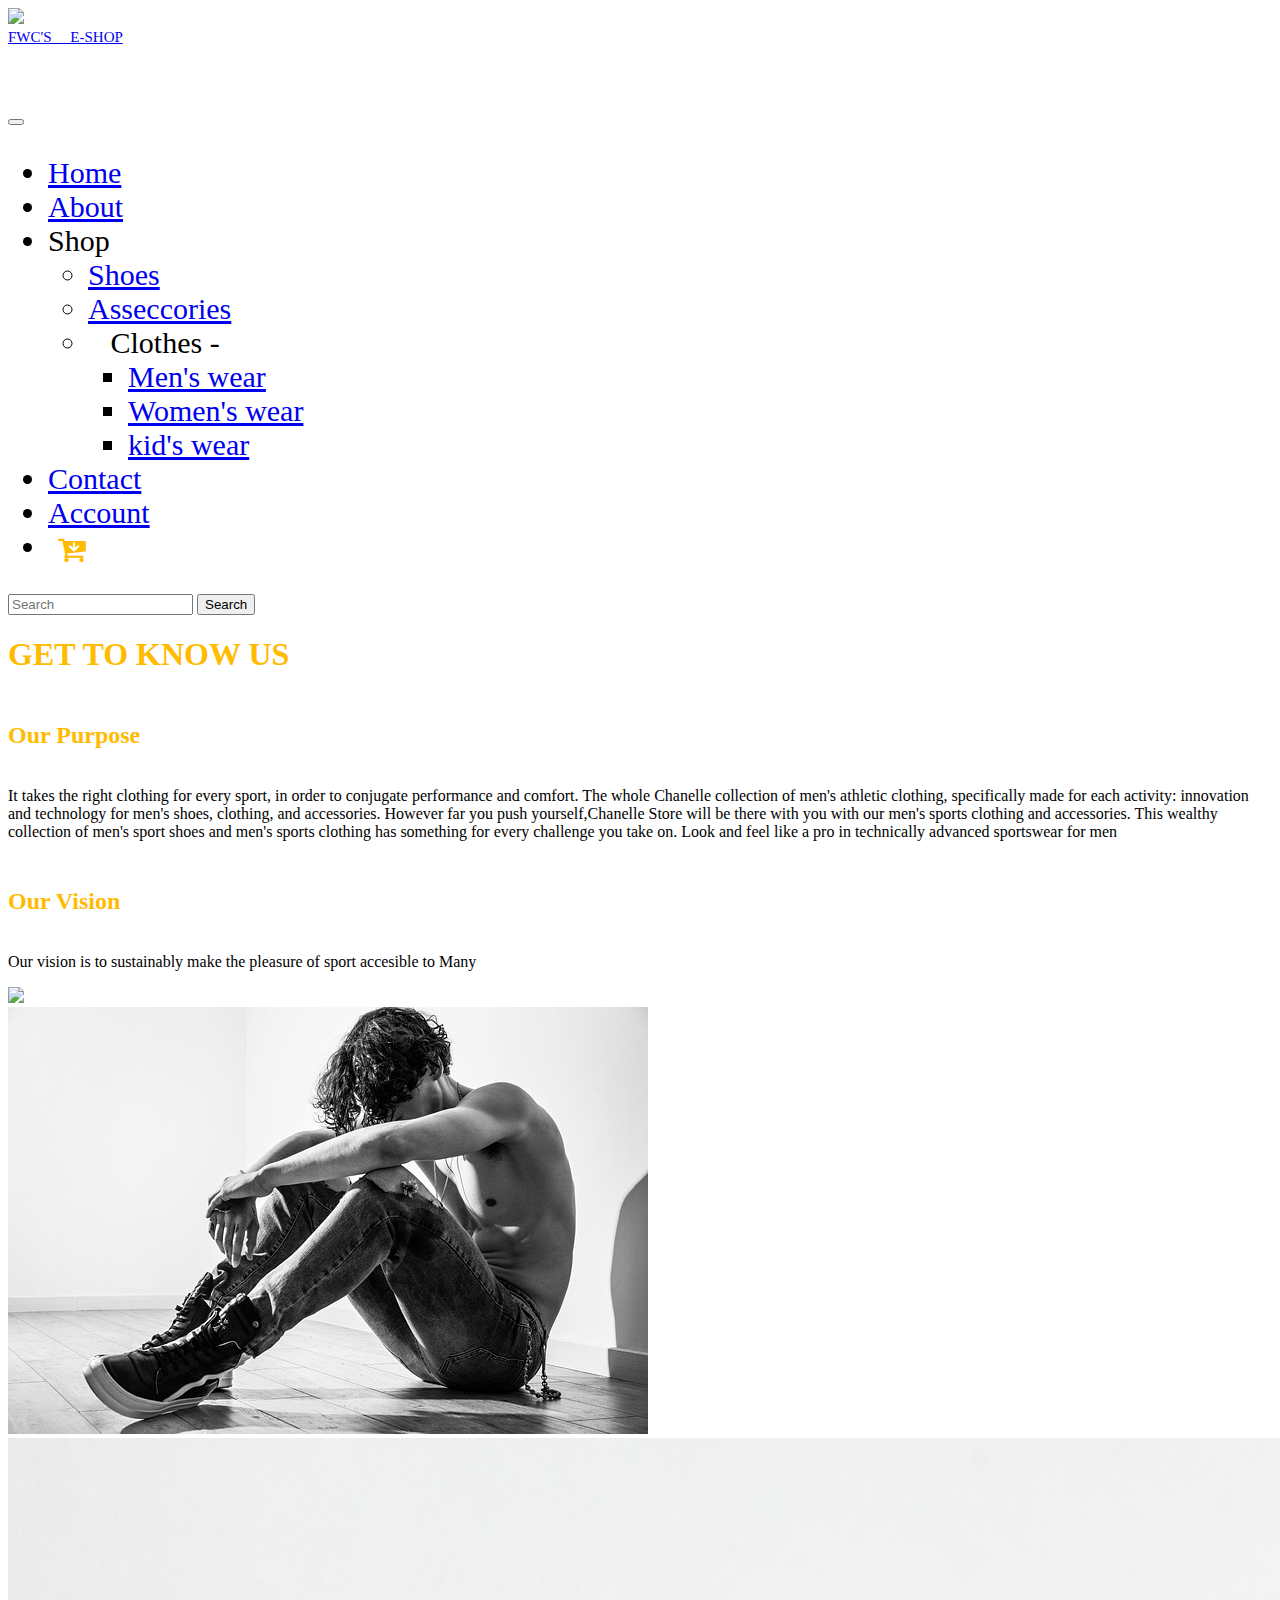
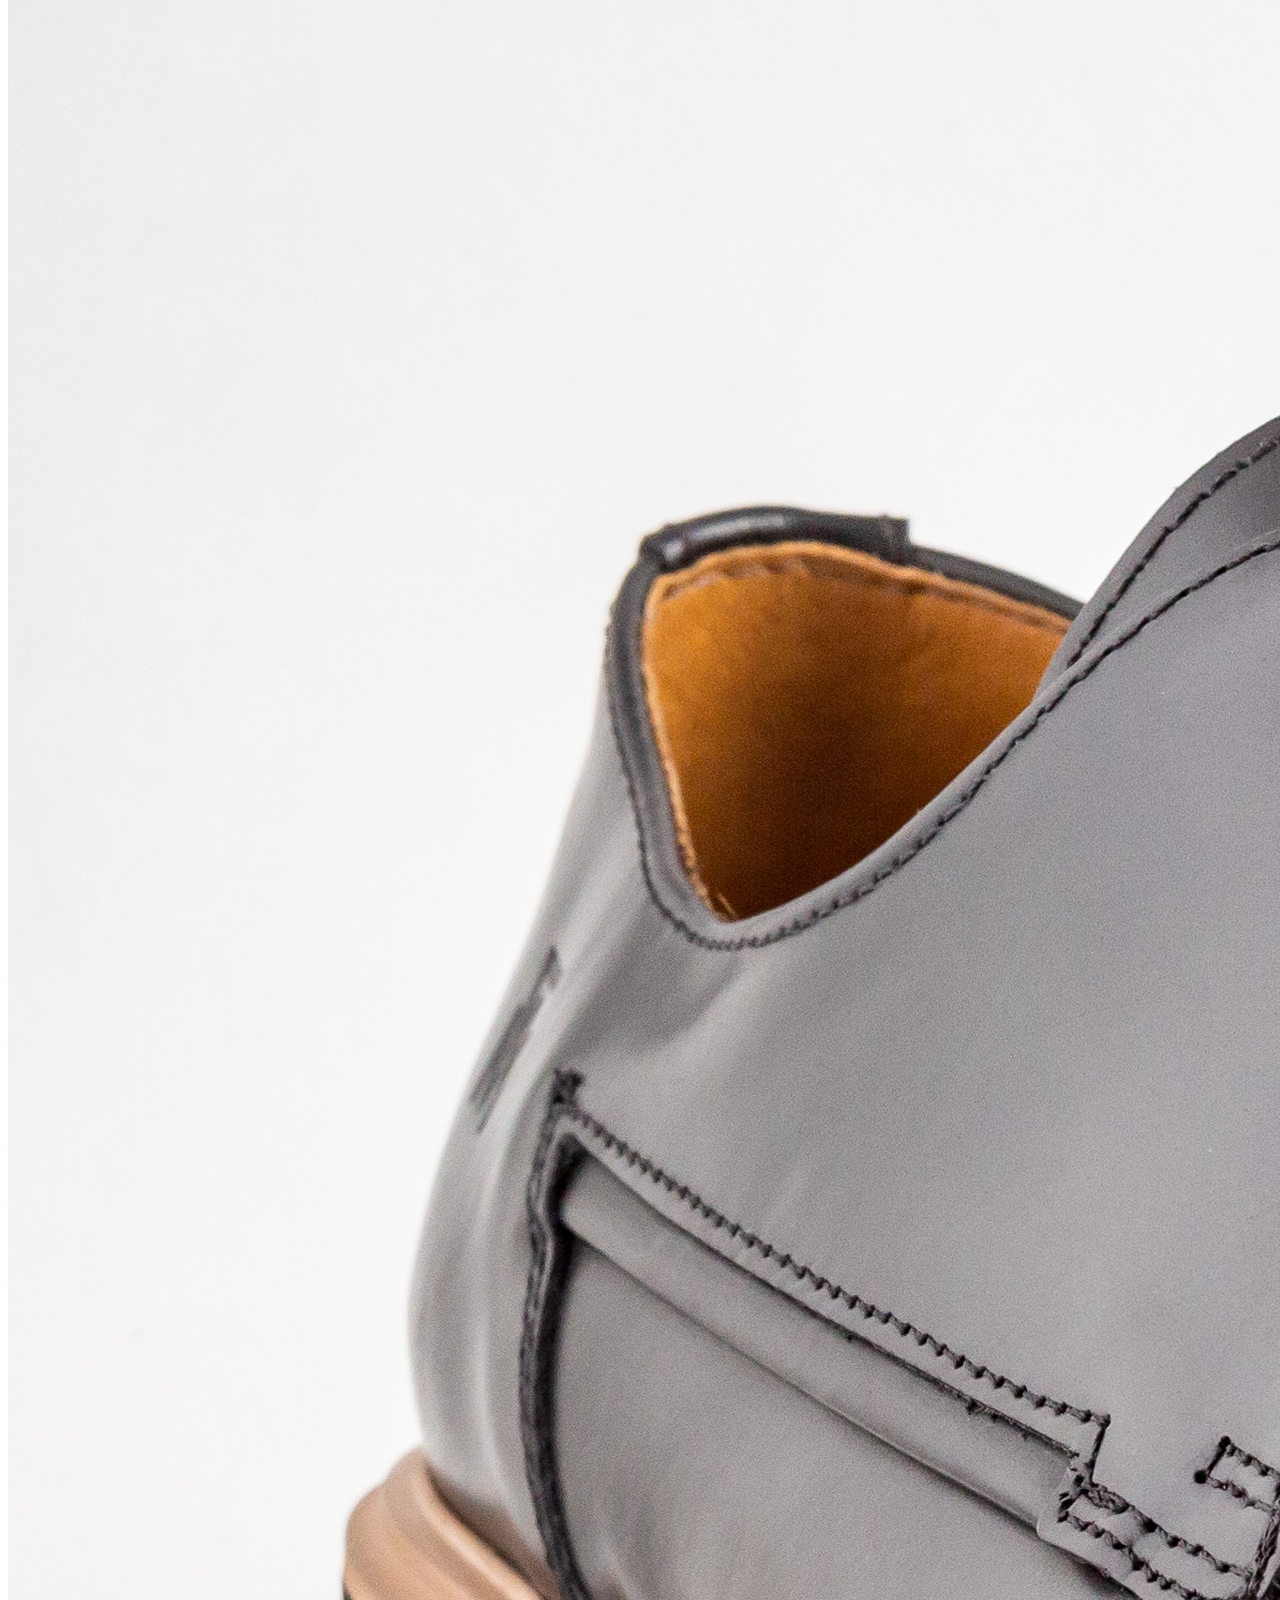
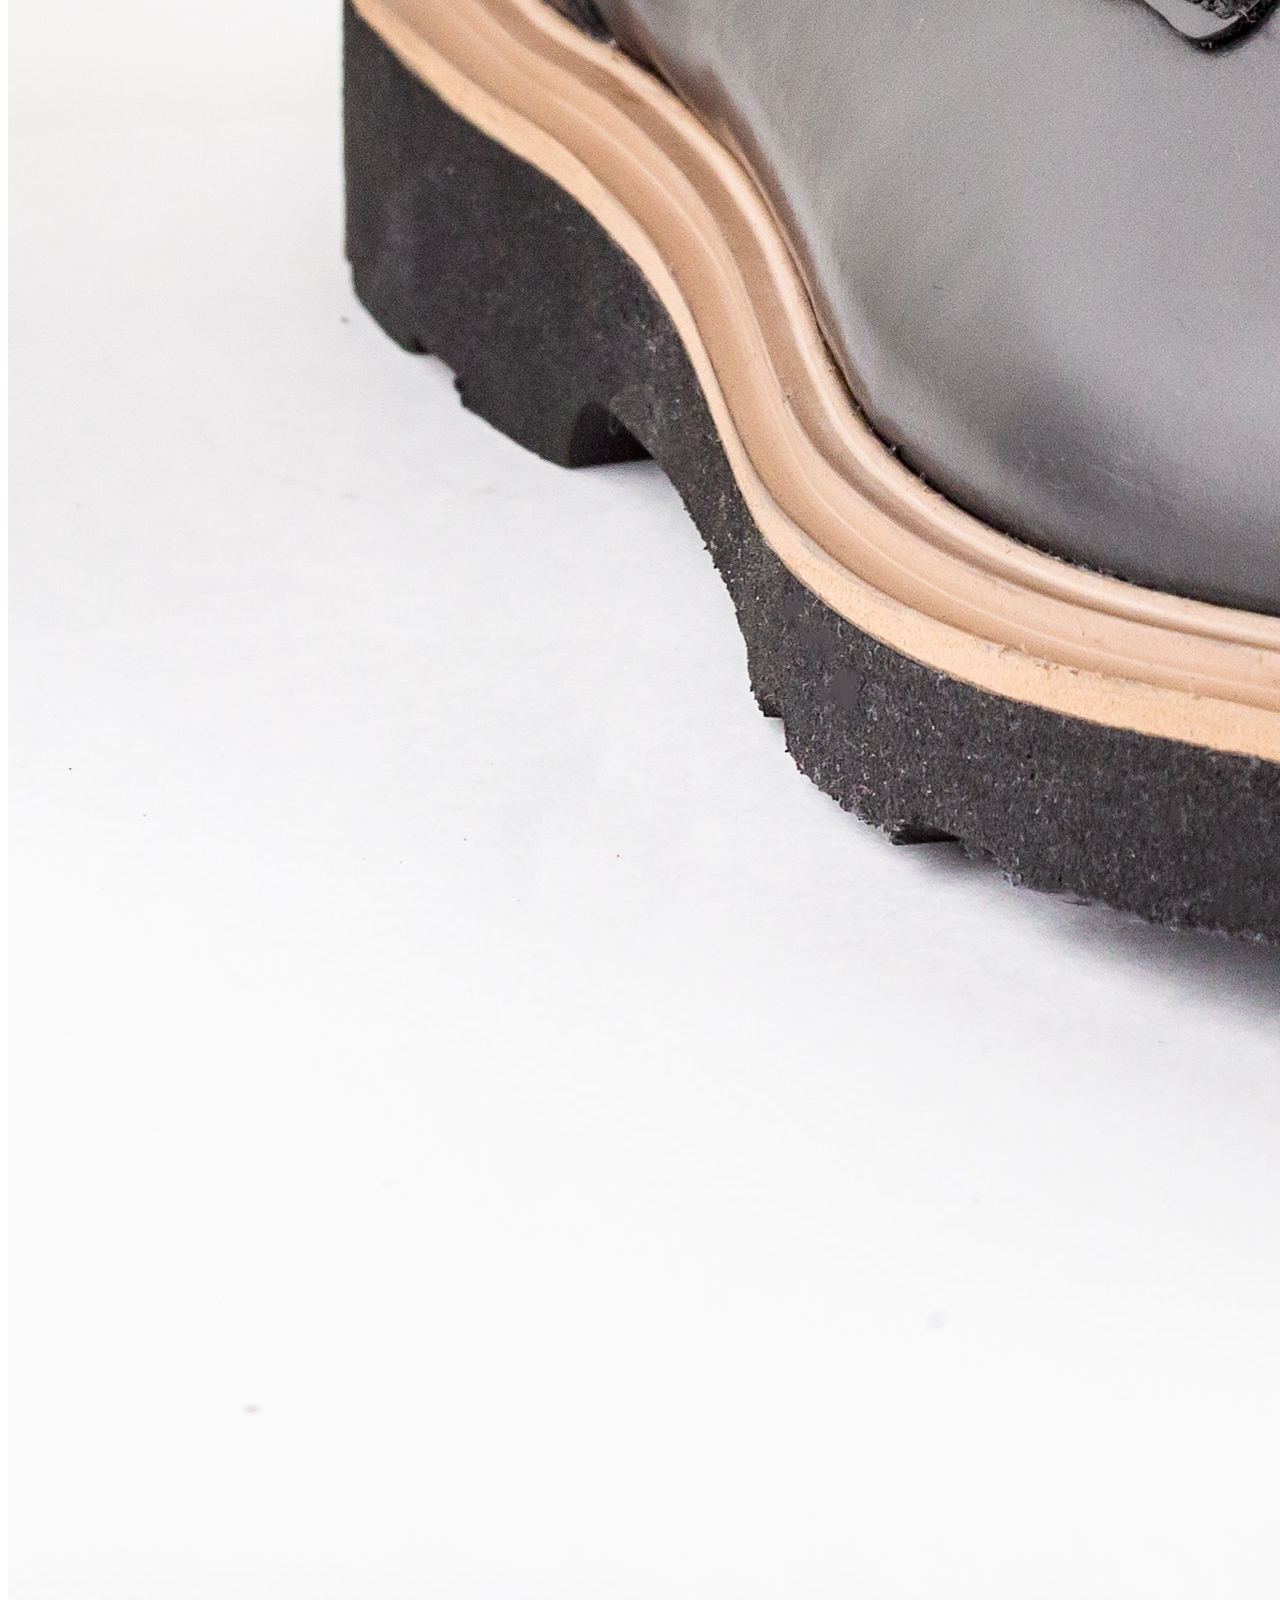
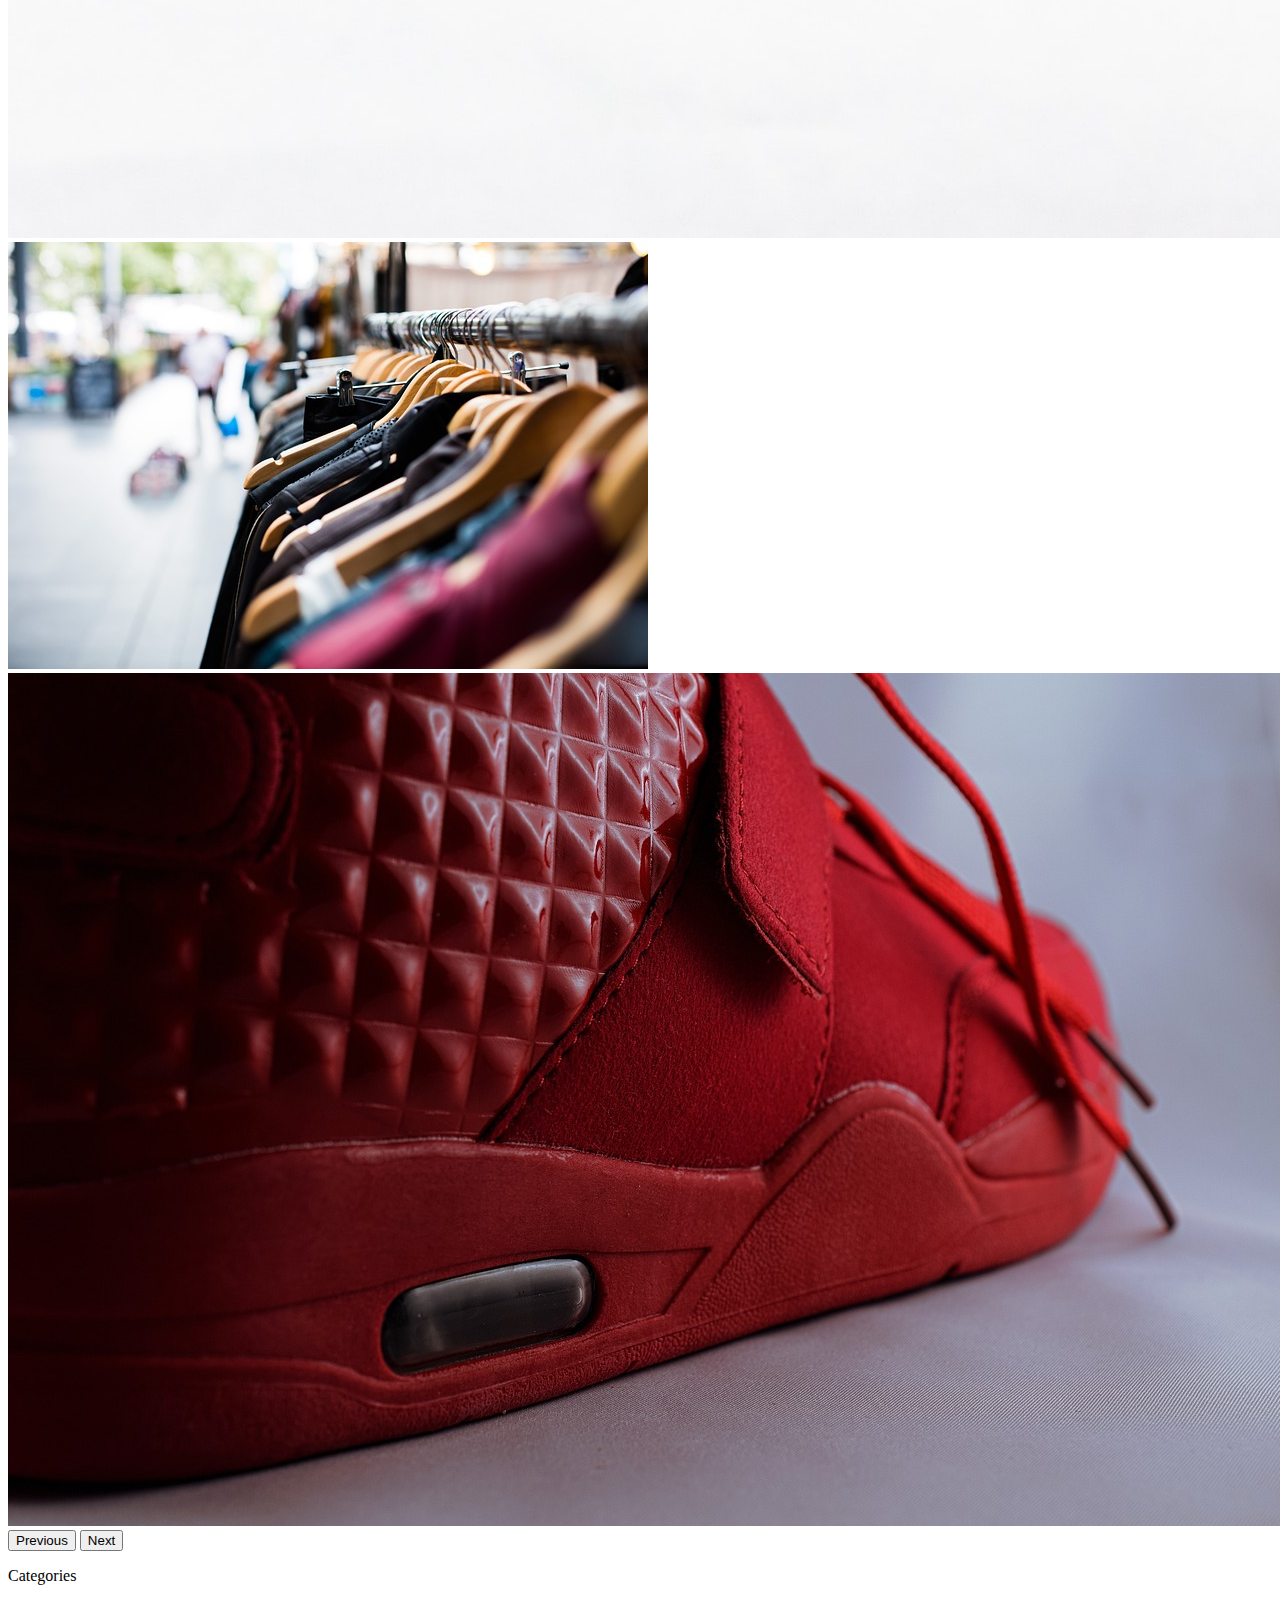
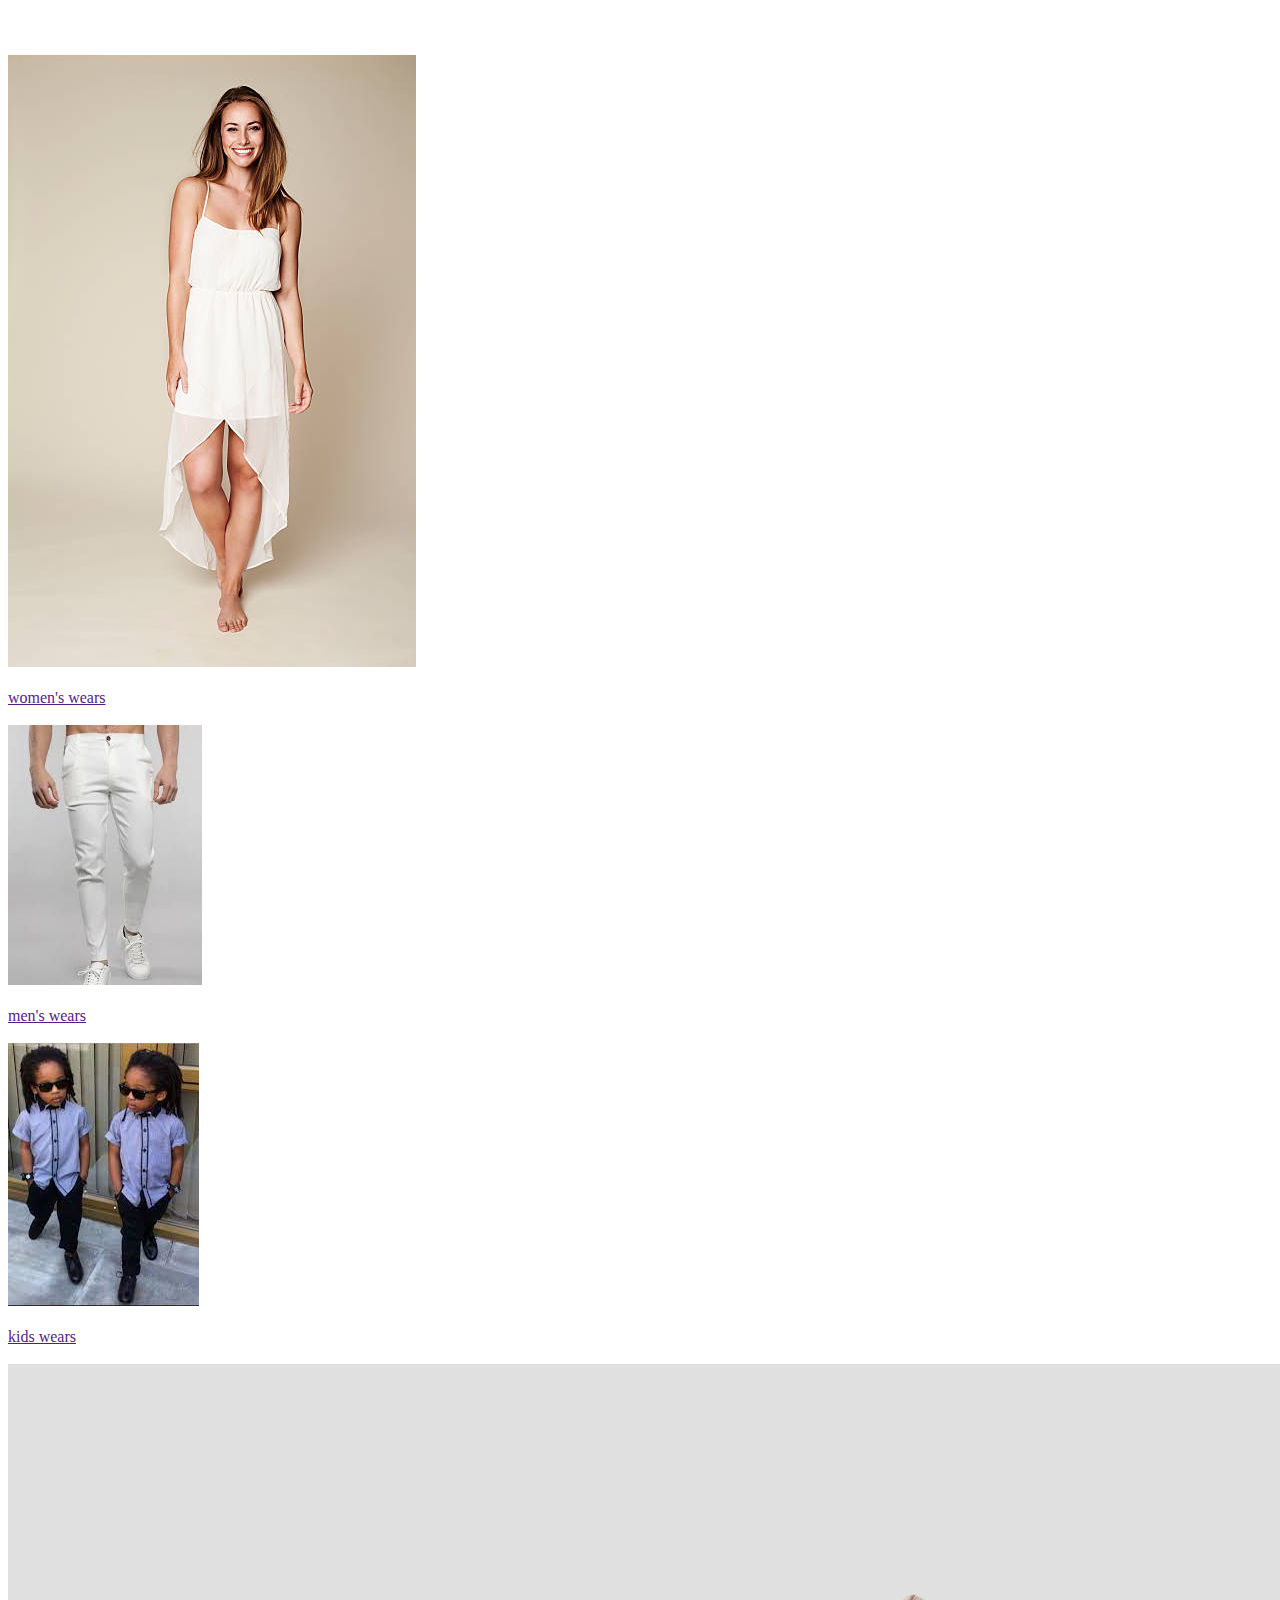
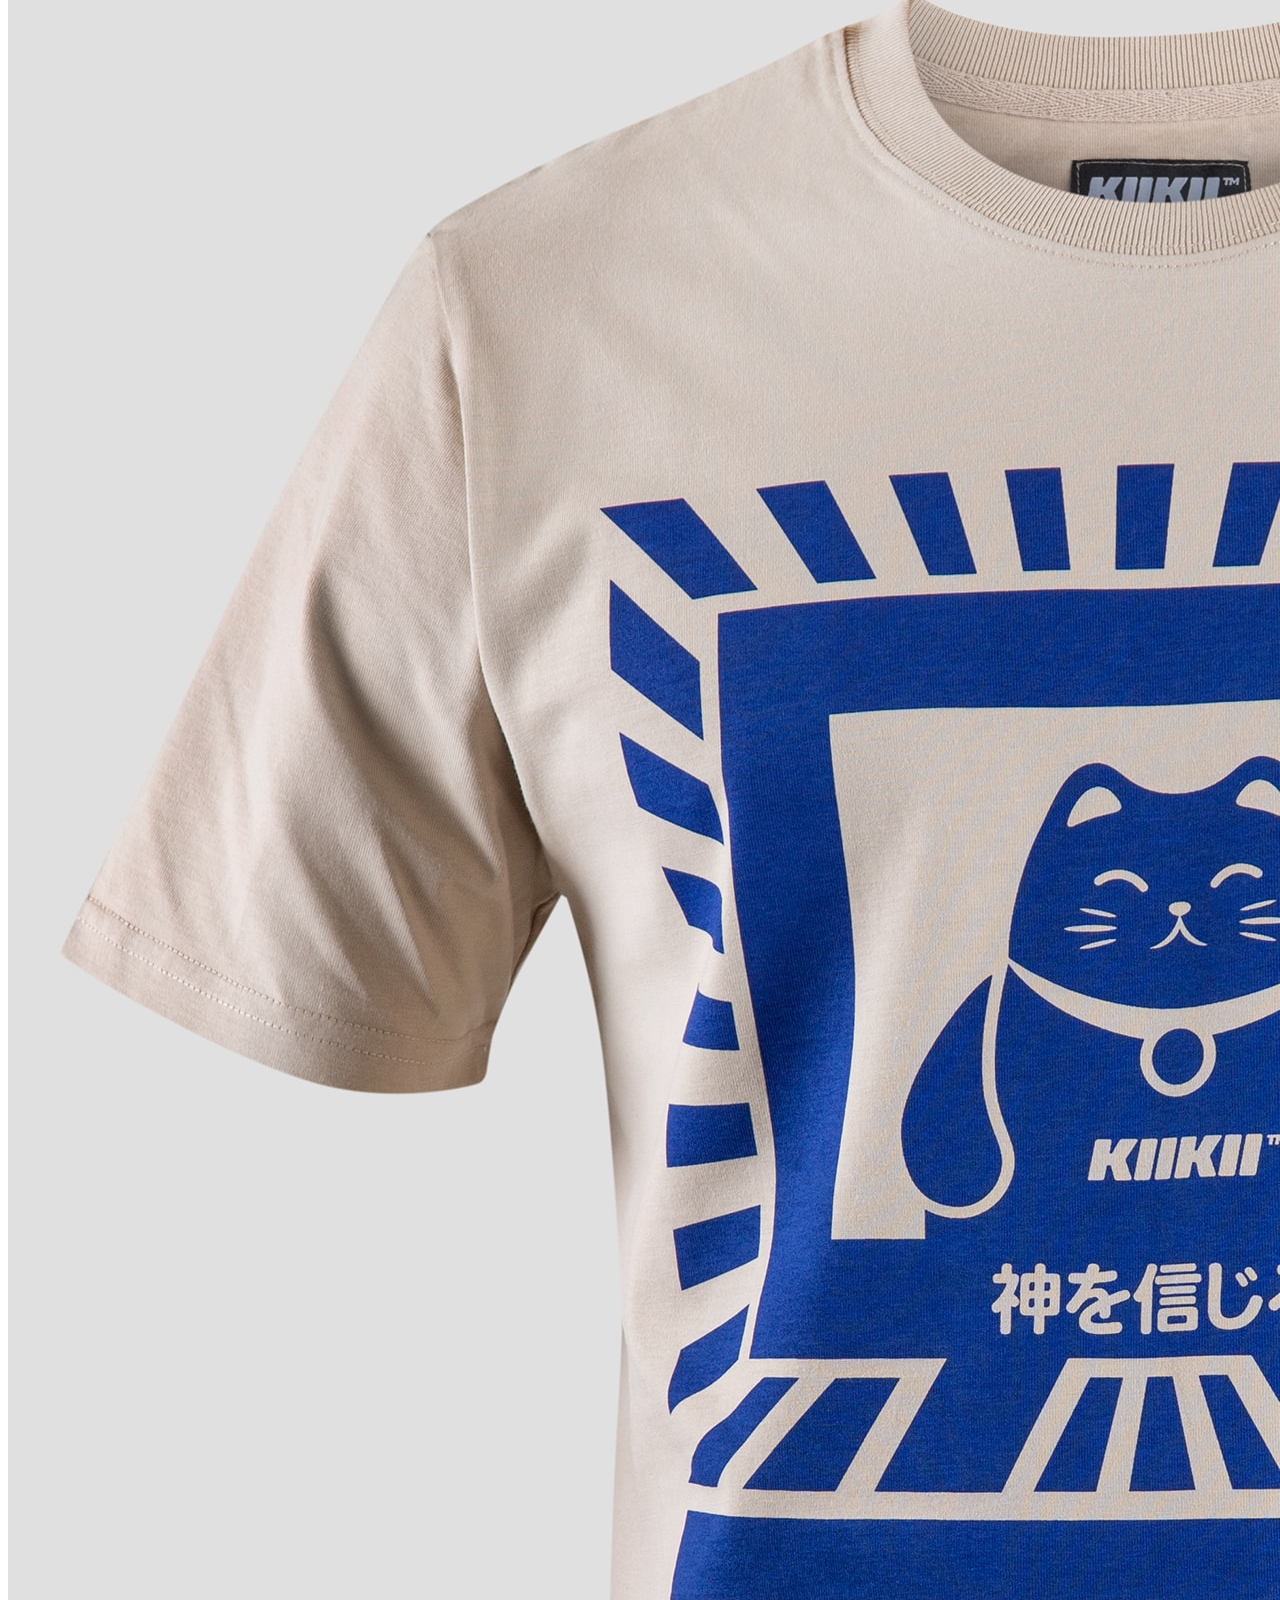
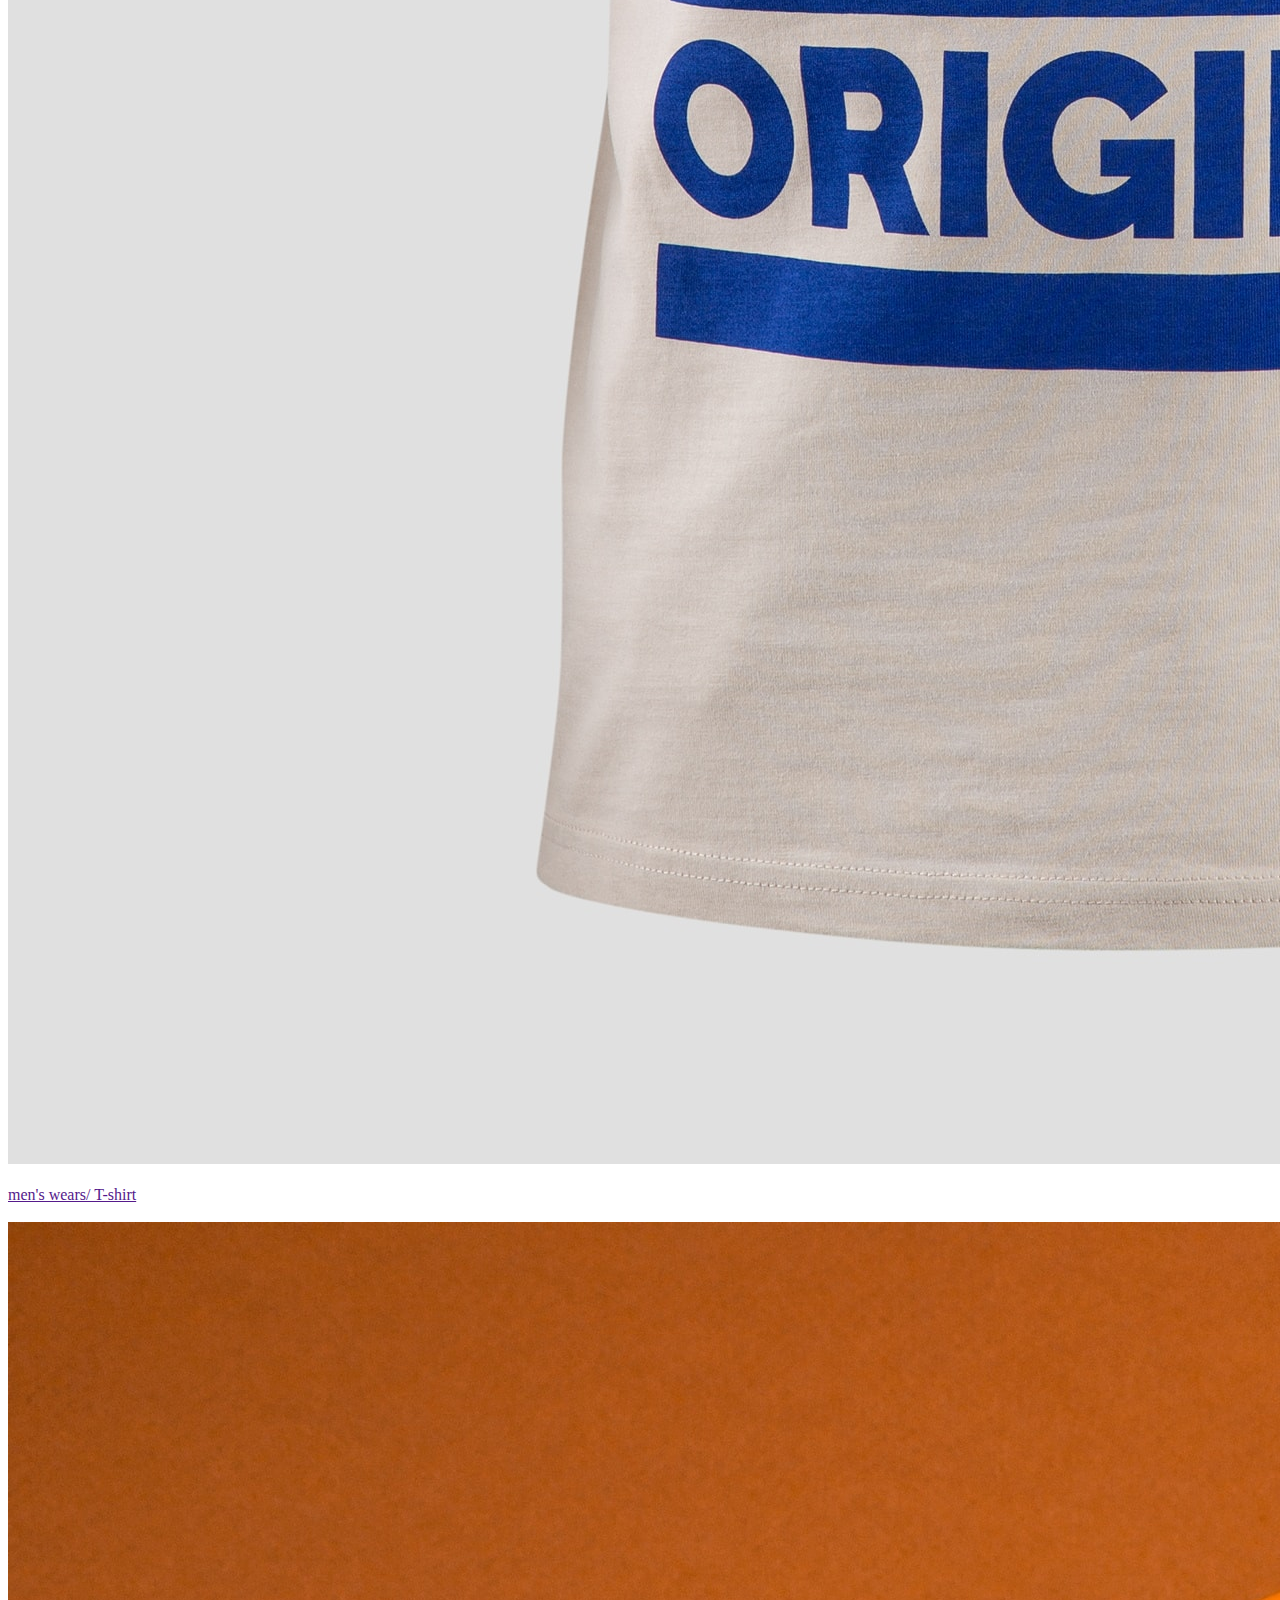
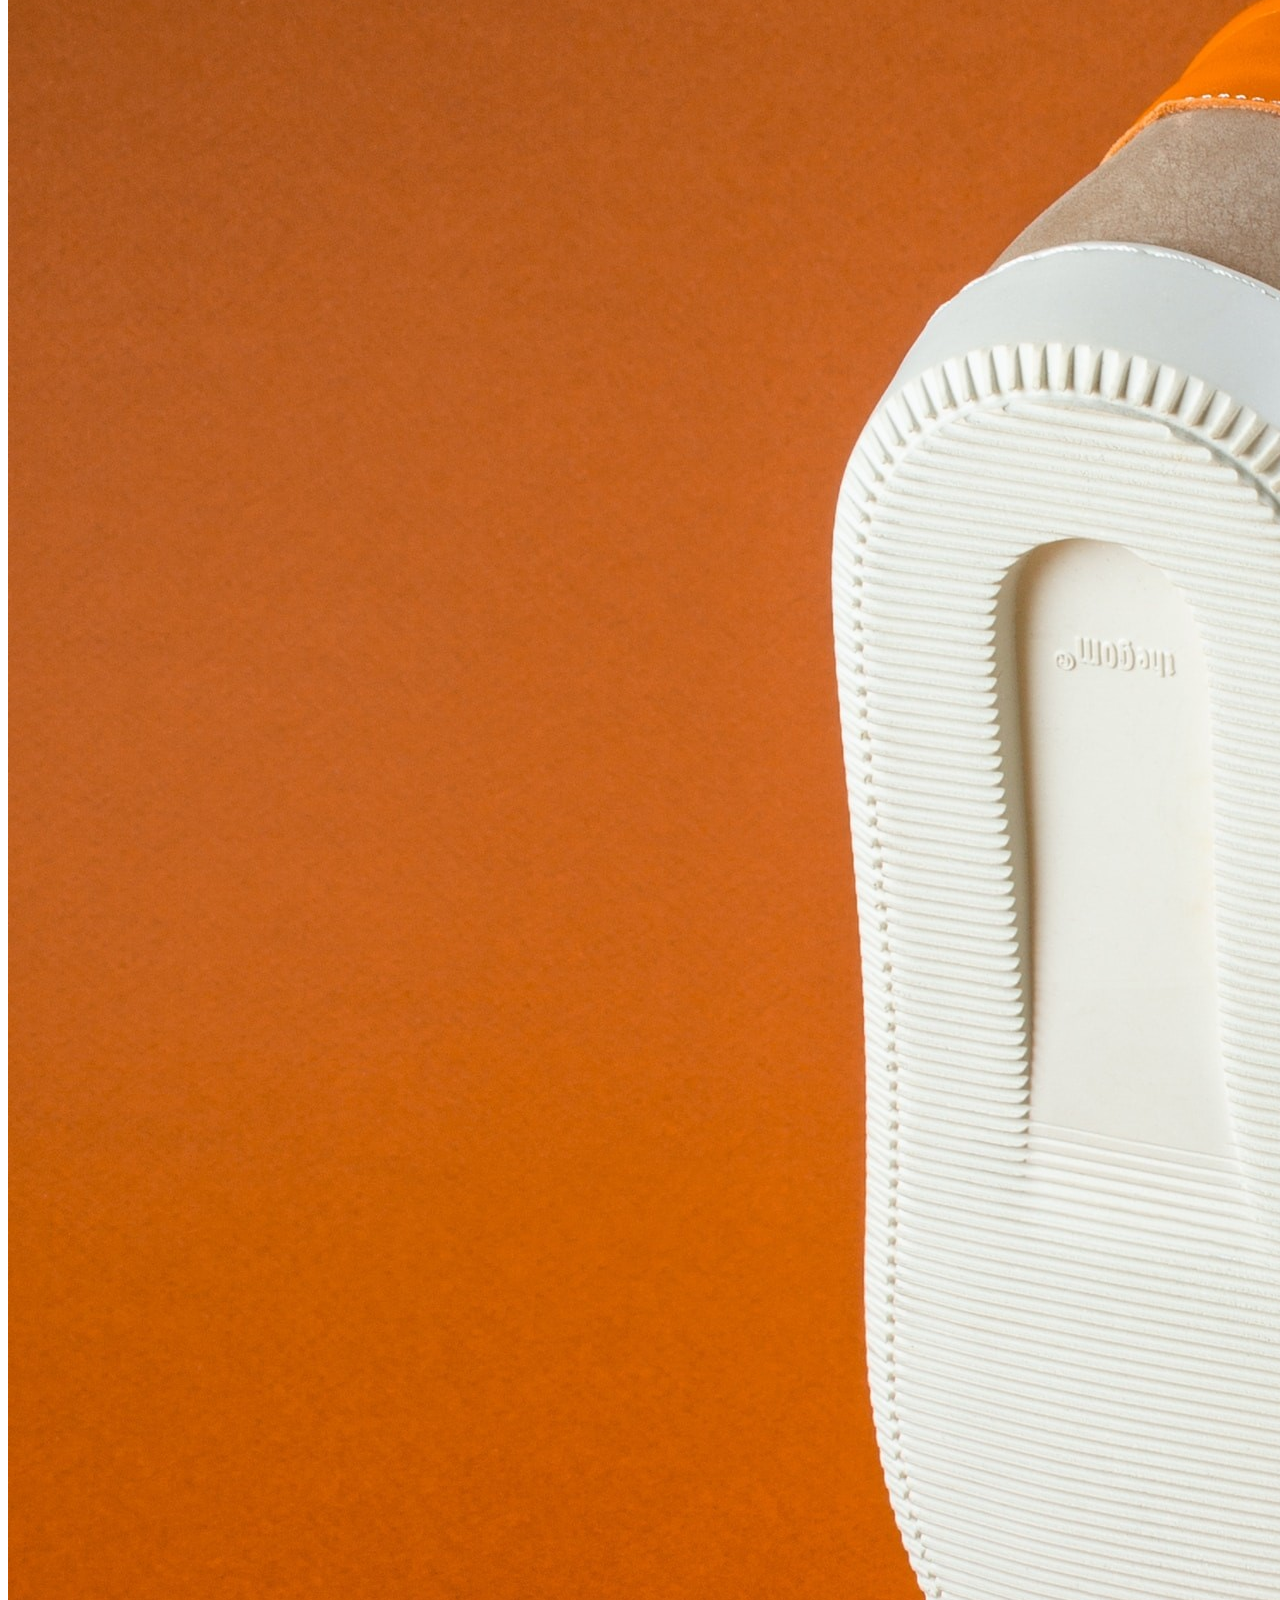
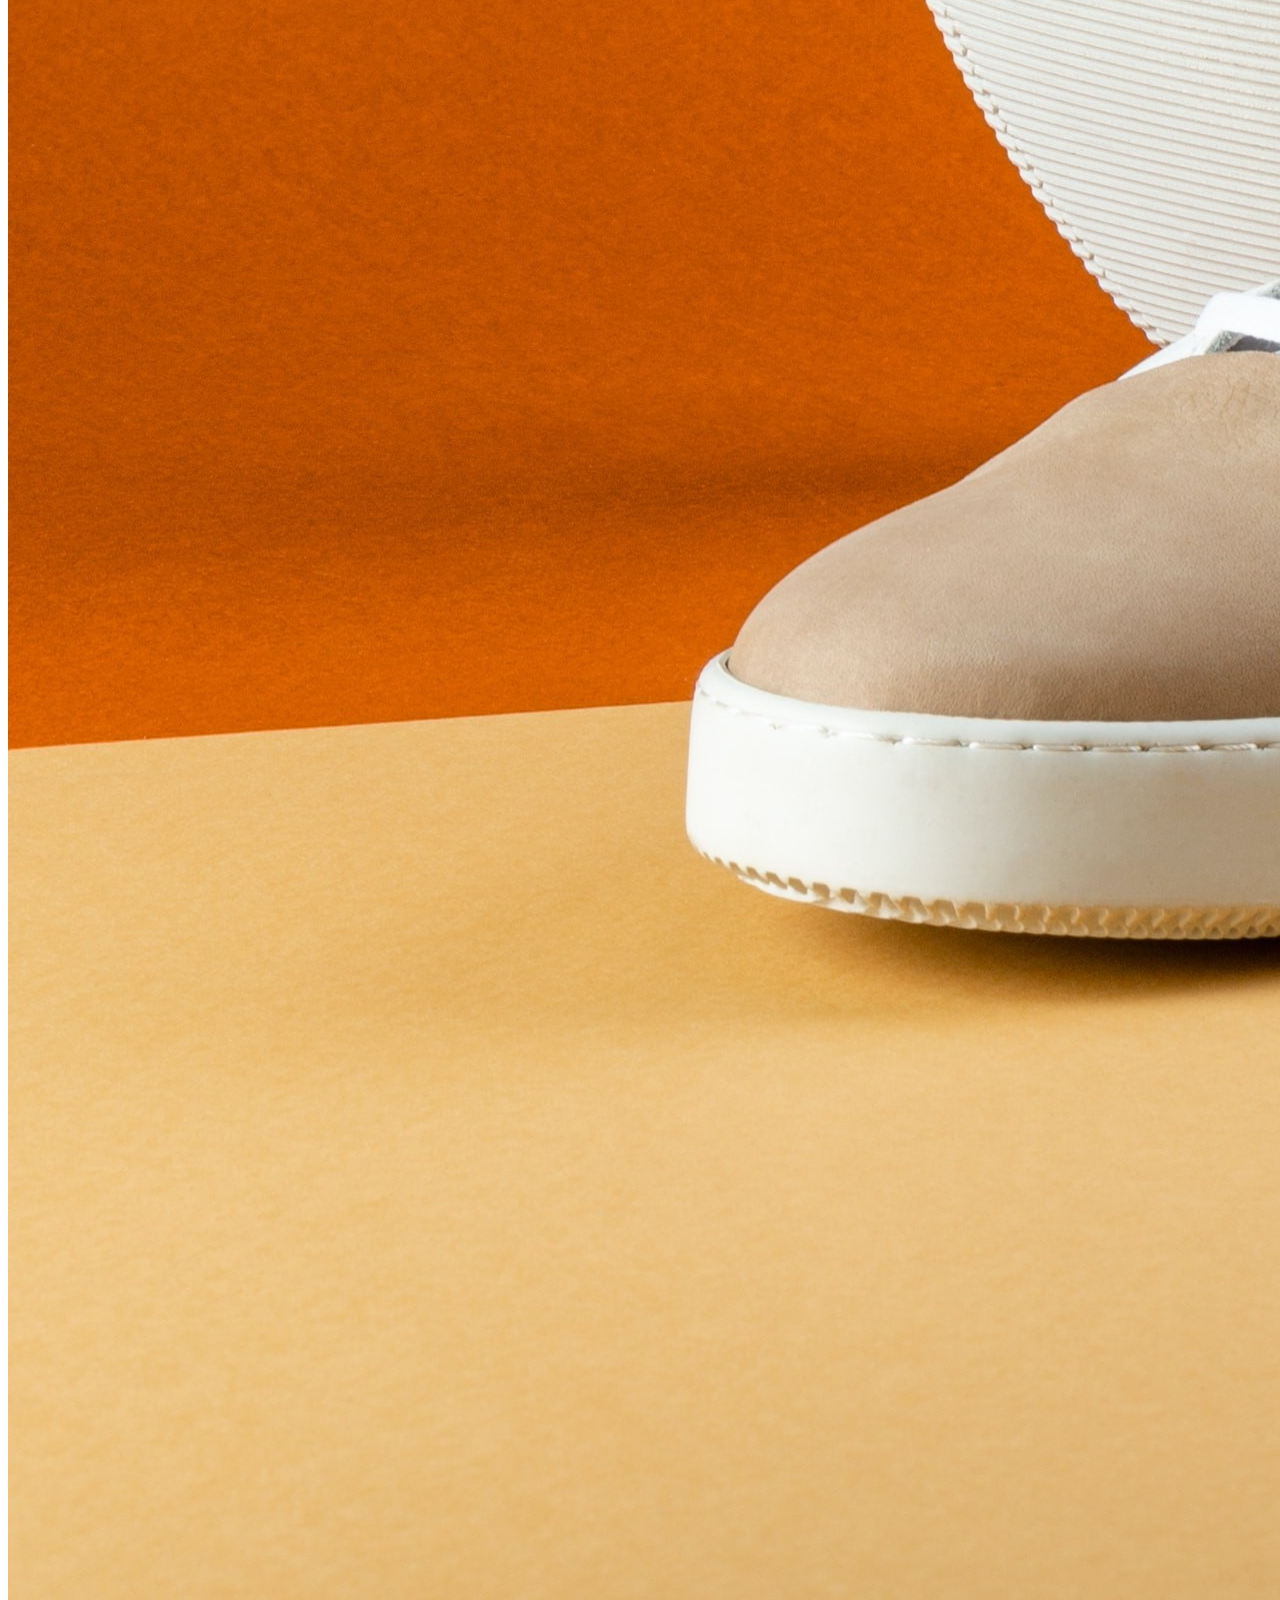
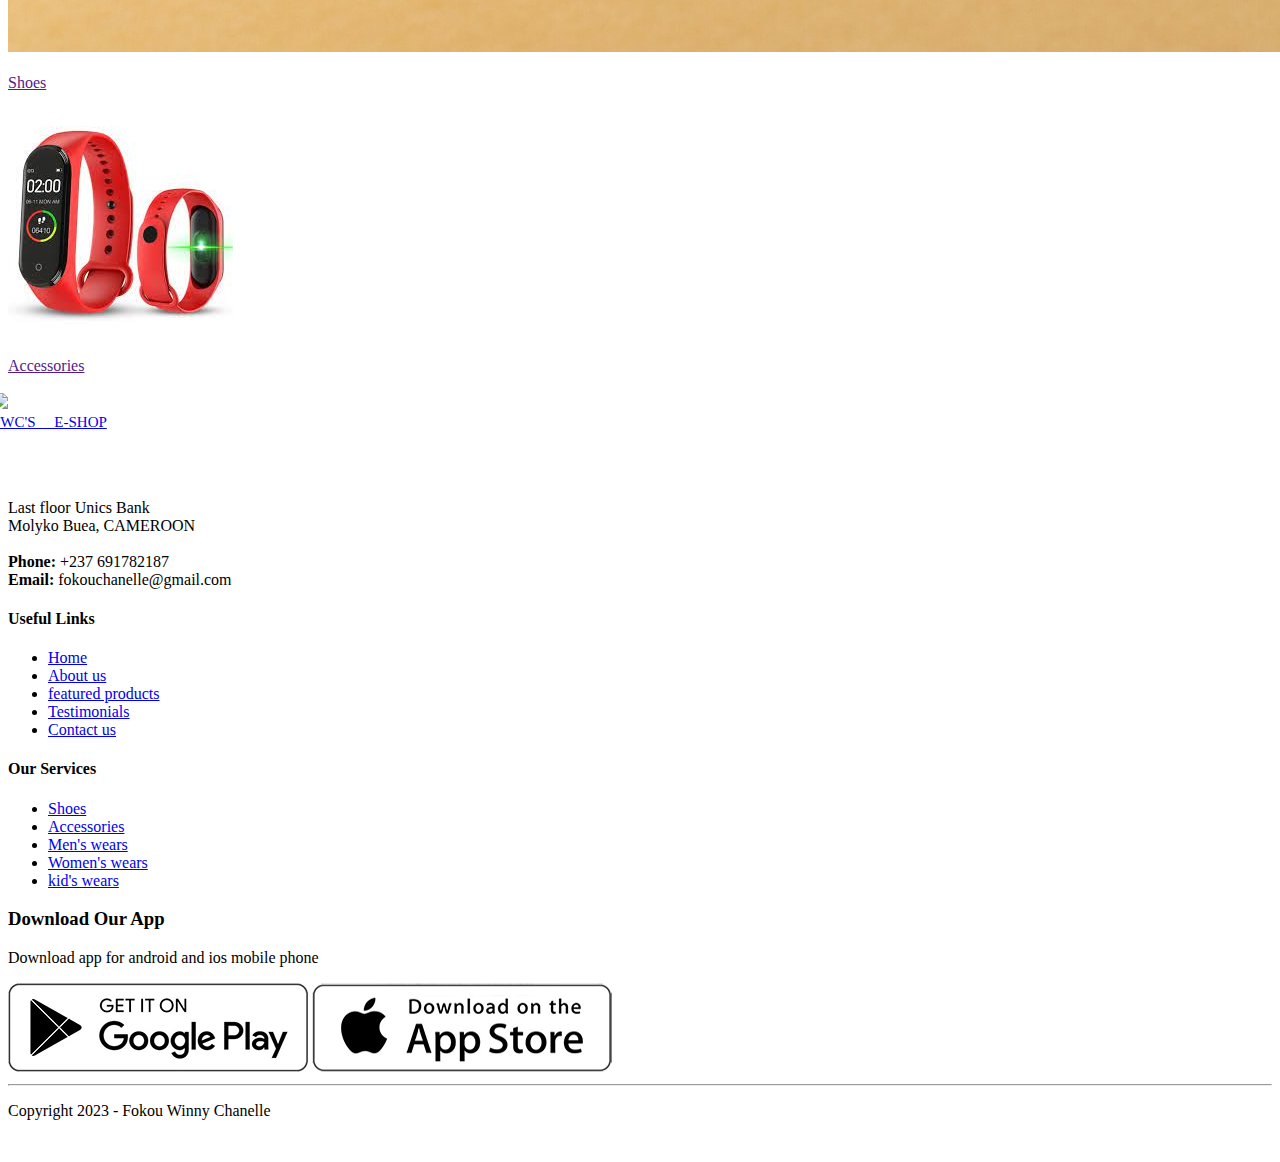
==== proj1/about.html @ c86e2449 "" ====
<!DOCTYPE html>
<html lang="en">
<head>
     <!-- pageicons -->
    <link href="images/logo3.png" rel="icon">
    <link href="images/logo3.png" rel="apple-touch-icon">

    <!-- Google Fonts -->
    <link href="https://fonts.googleapis.com/css?family=Open+Sans:300,300i,400,400i,600,600i,700,700i|Playfair+Display:ital,wght@0,400;0,500;0,600;0,700;1,400;1,500;1,600;1,700|Poppins:300,300i,400,400i,500,500i,600,600i,700,700i" rel="stylesheet">

    <!-- Vendor CSS Files -->
    <link href="/vendor/animate.css/animate.min.css" rel="stylesheet">
    <link href="/vendor/aos/aos.css" rel="stylesheet">
    <link href="/vendor/bootstrap/css/bootstrap.min.css" rel="stylesheet">
    <link href="/vendor/bootstrap-icons/bootstrap-icons.css" rel="stylesheet">
    <link href="/vendor/boxicons/css/boxicons.min.css" rel="stylesheet">
    <link href="/vendor/glightbox/css/glightbox.min.css" rel="stylesheet">
    <link href="/vendor/swiper/swiper-bundle.min.css" rel="stylesheet">

    <!-- Main CSS File -->
    <link rel="stylesheet" href="/style.css">
    <!-- fontawesome icons -->
    <link rel="stylesheet" href="https://stackpath.bootstrapcdn.com/font-awesome/4.7.0/css/font-awesome.min.css">

    <meta charset="UTF-8">
    <meta http-equiv="X-UA-Compatible" content="IE=edge">
    <meta name="viewport" content="width=device-width, initial-scale=1.0">
    <title>FWC'S E-SHOP </title>
</head>

<body>
  
  <!-- navigation bar -->
  <nav class="autohide fixed-top navbar navbar-expand-lg">
    <div data-aos="fade-down" class="container-fluid con-nav">
        <a class="navbar-brand" href="index.html">
          <div data-aos="fade-down" style="height:100px; border-color: black !important;" class="fw-bold text-center border border-5 text-white w-75 ms-1 ">
              <img  src="/images/logo3.png"class="img-fluid w-75 mt-1"><br>
              <small style="font-size:15px" class="fst-italic"> FWC'S &nbsp &nbsp E-SHOP</small>
          </div>
        </a>
      <button class="navbar-toggler" type="button" data-bs-toggle="collapse" data-bs-target="#navbarSupportedContent" aria-controls="navbarSupportedContent" aria-expanded="false" aria-label="Toggle navigation">
        <span class="navbar-toggler-icon bg-white border border-3 border-black rounded" ></span>
      </button>
      <div class="collapse navbar-collapse" id="navbarSupportedContent">
        <ul class="navbar-nav me-auto mb-2 mb-lg-0 " style="font-size: 30px;">
          <li class="nav-item">
            <a class="nav-link" data-aos="fade-down" aria-current="page" href="index.html">Home</a>
          </li>
          <li class="nav-item">
            <a class="nav-link active" data-aos="fade-down" href="#about">About</a>
          </li>
          <li class="nav-item dropdown">
            <div class="nav-link dropdown-toggle" data-aos="fade-down">
              Shop
            </div>
            <ul class="dropdown-menu text-center">
              <li><a class="dropdown-item" href="#">Shoes</a></li>
              <li><a class="dropdown-item" href="#">Asseccories</a></li>
              <li class="dropdown-item">
                <div class="dropdown">
                  <a><span> &nbsp &nbspClothes  - <i class="bi bi-chevron-right"></i>&nbsp &nbsp</span></a>
                <ul class="dropdown-menu text-center">
                  <li><a class="dropdown-item" href="#">Men's wear</a></li>
                  <li><a class="dropdown-item" href="#">Women's wear</a></li>
                  <li><a class="dropdown-item" href="#">kid's wear</a></li>
                </ul>
                </div>
              </li>
            </ul>
          </li>
          <li class="nav-item">
            <a class="nav-link" data-aos="fade-down" href="contact.html">Contact</a>
          </li>
          <li class="nav-item">
            <a class="nav-link" data-aos="fade-down" href="#">Account</a>
          </li>

          <li class="nav-item">
            <a href="#" data-aos="fade-down">
              <i class="fa fa-cart-arrow-down" aria-hidden="true" style="color:rgb(255, 187, 0); transform:translateY(3px); margin-left: 10px;"></i>
            </a>
          </li>
        </ul>
        <form class="d-flex" role="search" data-aos="fade-down">
          <input class="form-control me-2" type="search" placeholder="Search" aria-label="Search">
          <button class="btn btn-outline-warning fw-bold border-3" type="submit">Search</button>
        </form>
      </div>
    </div>
  </nav>  
  
<div id="main">
  <section id="about" class="about  d-flex justify-content-center align-items-center">
    <div class="row container">
      <div class="col-12 col-md-5  me-md-5" data-aos="fade-right" data-aos-delay="50">
        <div class="text-center" style="color: rgb(255, 187, 0);">
          <h1 class="display-3"> GET TO KNOW US <br></h1>
        </div>
        <div>
          <h2 style="color: rgb(255, 187, 0);" class="text-center text-md-start"><br>Our Purpose</h2>
          <p class="text-white text-start"><br>It takes the right clothing for every sport, in order to conjugate performance and comfort. The whole Chanelle collection of men's athletic clothing, specifically made for each activity: innovation and technology for men's shoes, clothing, and accessories. However far you push yourself,Chanelle Store will be there with you with our men's sports clothing and accessories. This wealthy collection of men's sport shoes and men's sports clothing has something for every challenge you take on. Look and feel like a pro in technically advanced sportswear for men</p>
          <h2 style="color: rgb(255, 187, 0);" class="text-center text-md-start"><br>Our Vision</h2>
          <p class="text-white text-start"><br>Our vision is to sustainably make the pleasure of sport accesible to Many</p>
        </div>
      </div>
      <div class="col ms-md-5 mt-5" data-aos="zoom-in" data-aos-delay="50">
        <div id="about-slide" class="carousel slide carousel-fade" data-bs-ride="carousel" data-bs-interval="2000">
          <div class="carousel-inner">
            <div class="carousel-item active">
              <img src="images/t4.png" class="d-block w-100" >
            </div>
            <div class="carousel-item">
              <img src="images/c10.png" class="d-block w-100" >
            </div>
            <div class="carousel-item active">
              <img src="images/c7.png" class="d-block w-100" >
            </div>
            <div class="carousel-item">
              <img src="images/d1.png" class="d-block w-100">
            </div>
            <div class="carousel-item">
              <img src="images/c11.png" class="d-block w-100">
            </div>
          </div>
          <button class="carousel-control-prev" type="button" data-bs-target="#about-slide" data-bs-slide="prev">
            <span class="carousel-control-prev-icon" aria-hidden="true"></span>
            <span class="visually-hidden">Previous</span>
          </button>
          <button class="carousel-control-next" type="button" data-bs-target="#about-slide" data-bs-slide="next">
            <span class="carousel-control-next-icon" aria-hidden="true"></span>
            <span class="visually-hidden">Next</span>
          </button>
        </div>
      </div>
    </div>
  </section>

  <section id="categories" class="categories">
    <div class="title"><p class="display-3 text-warning text-center" data-aos="zoom-in" data-aos-delay="50">Categories</p></div><br><br><br>
    <div class="container d-flex text-wrap con-cat text-center h5 fst-italic" data-aos="zoom-in" data-aos-delay="50">
      <div class="col-sm  img-fluid ">
        <img src="images/r1.png" class="rounded">
        <br><br><a href="">women's wears</a> <br><br>
      </div>
      <div class="col-sm  img-fluid ">
        <img src="images/m2.png" class="rounded">
        <br><br><a href="">men's wears</a> <br><br>
      </div>
      <div class="col-sm  img-fluid ">
        <img src="images/kid1.png" class="rounded">
        <br><br><a href="">kids wears</a> <br><br> 
      </div>
      <div class="col-sm  img-fluid ">
        <img src="images/t1.png" class="rounded">
        <br><br><a href="">men's wears/ T-shirt</a><br><br> 
      </div>
      <div class="col-sm  img-fluid ">
        <img src="images/c5.png" class="rounded">
        <br><br><a href="">Shoes</a> <br><br>
      </div>
      <div class="col-sm  img-fluid ">
        <img src="images/cat-end-5.jpeg " class="rounded">
        <br><br><a href="">Accessories</a> 
      </div>
    </div>
  </section>
</div>
  
  <!-- ======= Footer ======= -->
  <footer id="footer">
    <br>
    <div class="footer-top">
      <div class="container" data-aos="fade-up">
        <div class="row">

          <div class="col-lg-3 col-md-6">
            <div class="footer-info">
              <a href="index.html"><div class="container" id="foot-logo-text" style="margin-left: -16px;">
                <div style="height:90px; border-color: white !important;" class="fw-bold text-center border border-5 text-white w-50 ms-1 ">
                  <img  src="/images/logo3.png"class="img-fluid w-75 mt-1"><br>
                  <small style="font-size:15px" class="fst-italic"> FWC'S &nbsp &nbsp E-SHOP</small>
                </div>
              </div></a>
              <p>
                Last floor Unics Bank <br>
                Molyko Buea, CAMEROON<br><br>
                <strong>Phone:</strong> +237 691782187<br>
                <strong>Email:</strong> fokouchanelle@gmail.com<br>
              </p>
              <div class="social-links mt-3">
                <a href="#" class="twitter"><i class="bx bxl-twitter"></i></a>
                <a href="#" class="facebook"><i class="bx bxl-facebook"></i></a>
                <a href="#" class="instagram"><i class="bx bxl-instagram"></i></a>
                <a href="#" class="google-plus"><i class="bx bxl-skype"></i></a>
                <a href="#" class="linkedin"><i class="bx bxl-linkedin"></i></a>
              </div>
            </div>
          </div>

          <div class="col-lg-2 col-md-6 footer-links">
            <h4>Useful Links</h4>
            <ul>
              <li><i class="bx bx-chevron-right"></i> <a href="index.html">Home</a></li>
              <li><i class="bx bx-chevron-right"></i> <a href="#about">About us</a></li>
              <li><i class="bx bx-chevron-right"></i> <a href="index.html#products">featured products</a></li>
              <li><i class="bx bx-chevron-right"></i> <a href="index.html#testimonials">Testimonials</a></li>
              <li><i class="bx bx-chevron-right"></i> <a href="contact.html">Contact us</a></li>
            </ul>
          </div>

          <div class="col-lg-3 col-md-6 footer-links">
            <h4>Our Services</h4>
            <ul>
              <li><i class="bx bx-chevron-right"></i> <a href="#">Shoes</a></li>
              <li><i class="bx bx-chevron-right"></i> <a href="#">Accessories</a></li>
              <li><i class="bx bx-chevron-right"></i> <a href="#">Men's wears</a></li>
              <li><i class="bx bx-chevron-right"></i> <a href="#">Women's wears</a></li>
              <li><i class="bx bx-chevron-right"></i> <a href="#">kid's wears</a></li>
            </ul>
          </div>

          <div class="col-lg-4 col-md-6 footer-end">
            <h3>Download Our App</h3>
            <p>Download app for android and ios mobile phone</p>
            <div class="app-logo">
              <img src="images/play-store.png" >
              <img src="images/app-store.png" >
            </div>
          </div>

        </div>
      </div>
    </div>

    <hr>
		<p class="copyright text-center text-primary">Copyright 2023 - Fokou Winny Chanelle</p>
    <br>
  </footer><!-- End Footer -->

  
</div>
  

  
  <a href="#" class="back-to-top d-flex align-items-center justify-content-center"><i class="bi bi-arrow-up-short"></i></a>

  <!-- Vendor JS Files -->
  <script src="/vendor/aos/aos.js"></script>
  <script src="/vendor/bootstrap/js/bootstrap.min.js"></script>
  <script src="/vendor/bootstrap/js/bootstrap.bundle.min.js"></script>
  <script src="/vendor/glightbox/js/glightbox.min.js"></script>
  <script src="/vendor/isotope-layout/isotope.pkgd.min.js"></script>
  <script src="/vendor/swiper/swiper-bundle.min.js"></script>
  <script src="/vendor/php-email-form/validate.js"></script>

  <!-- Template Main JS File -->
  <script src="/script.js"></script>
  
 
  
</body>
</html>
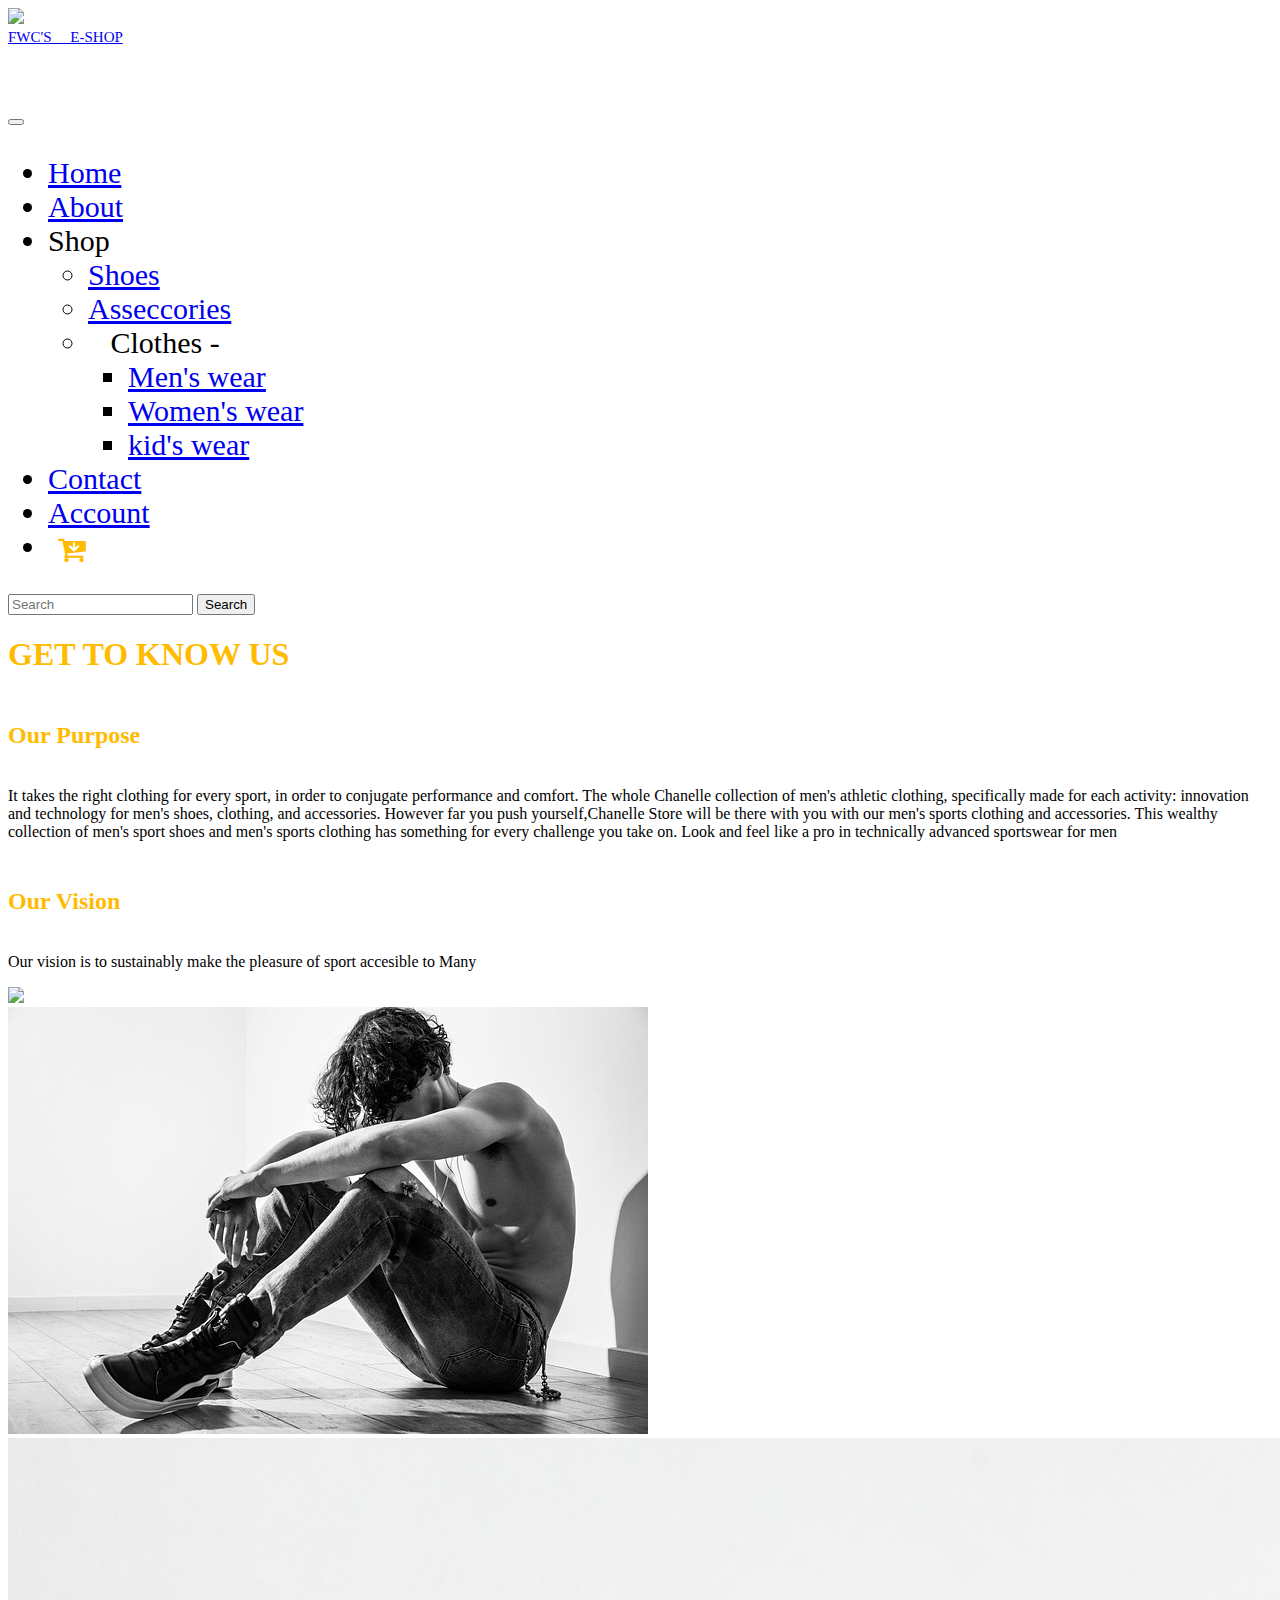
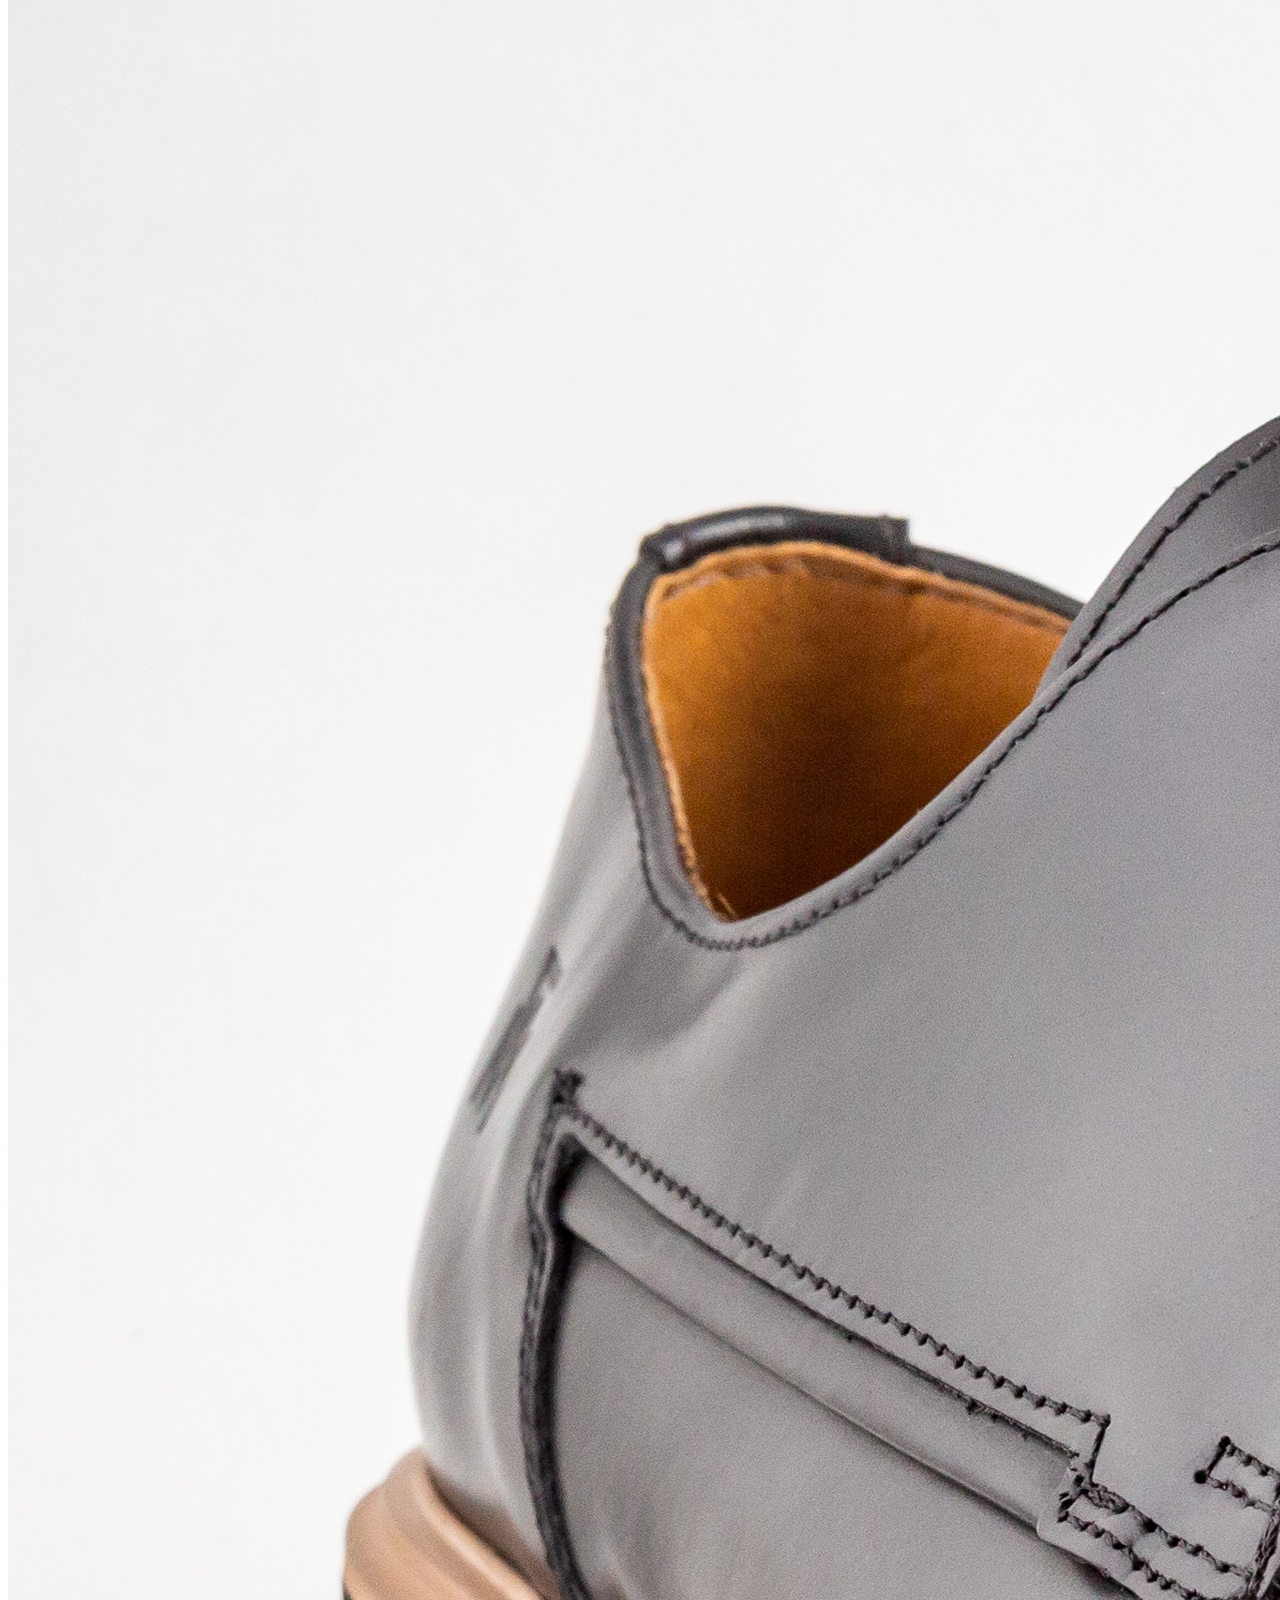
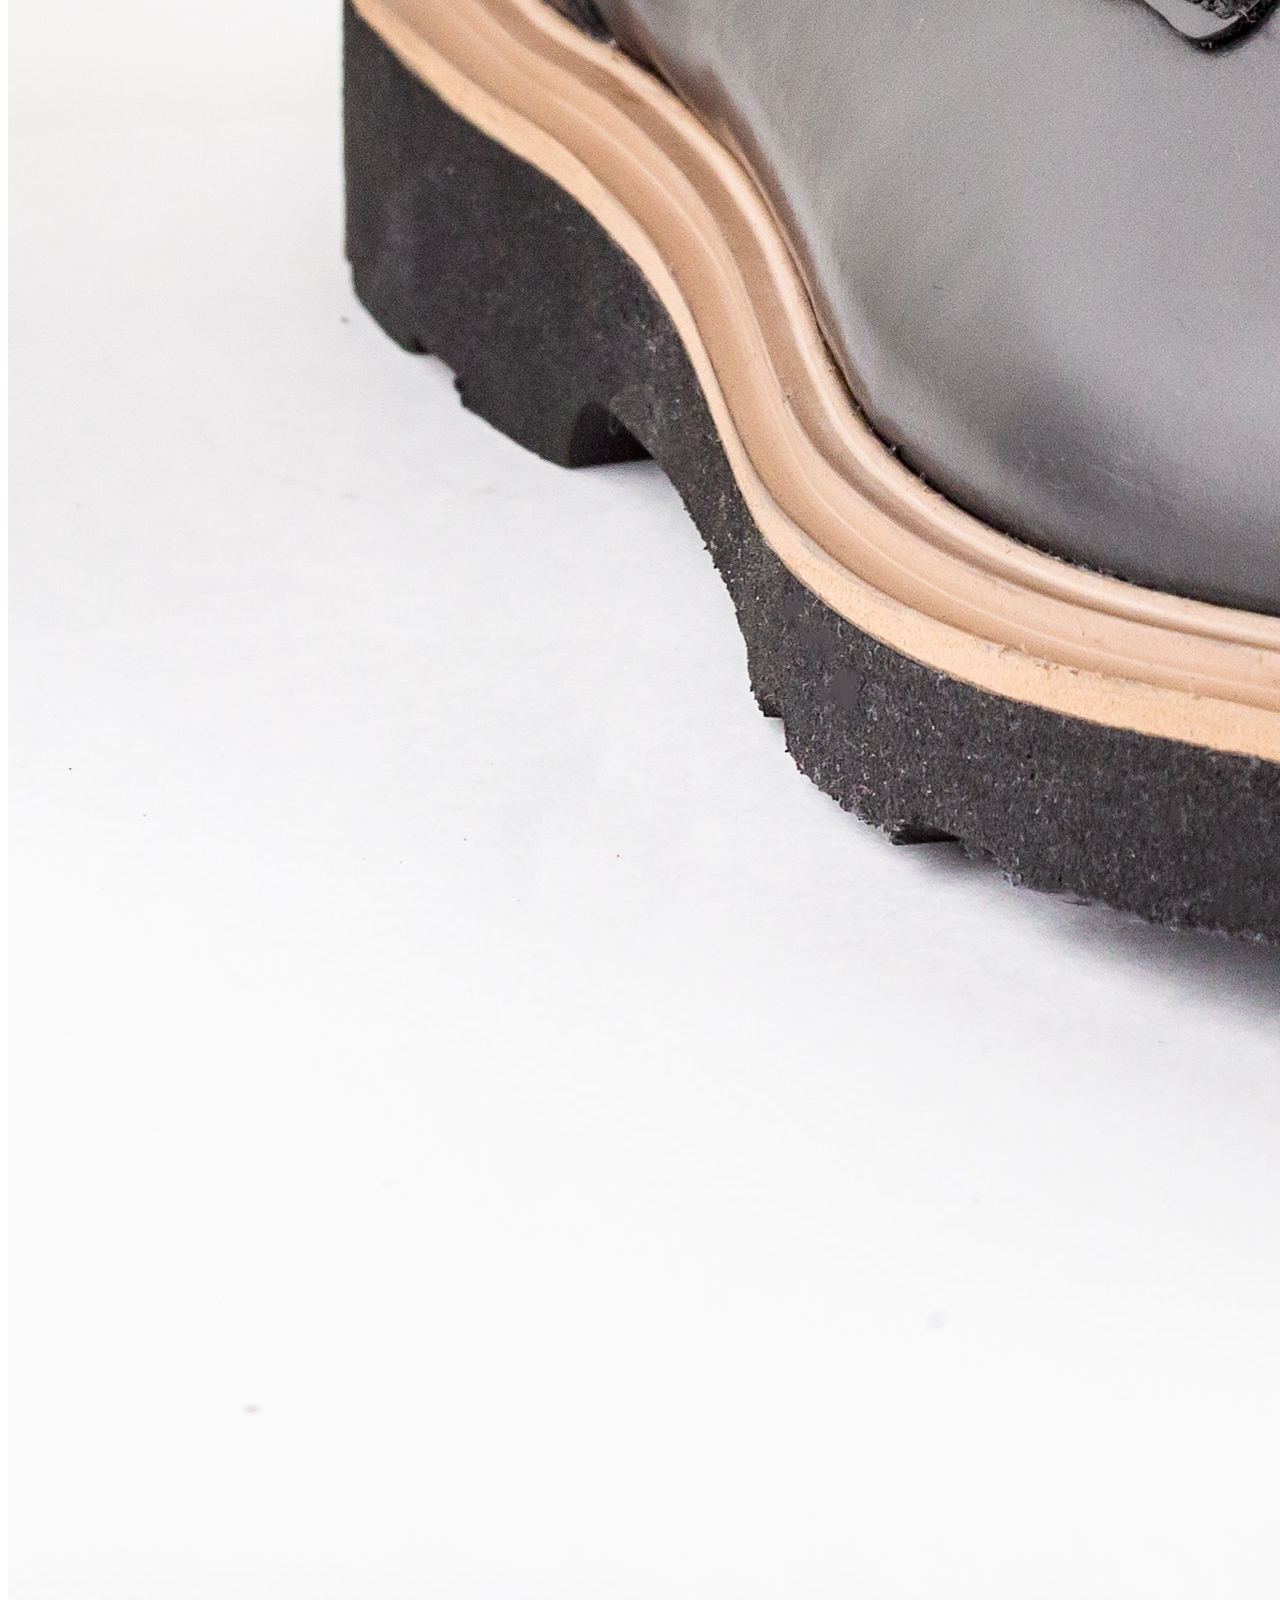
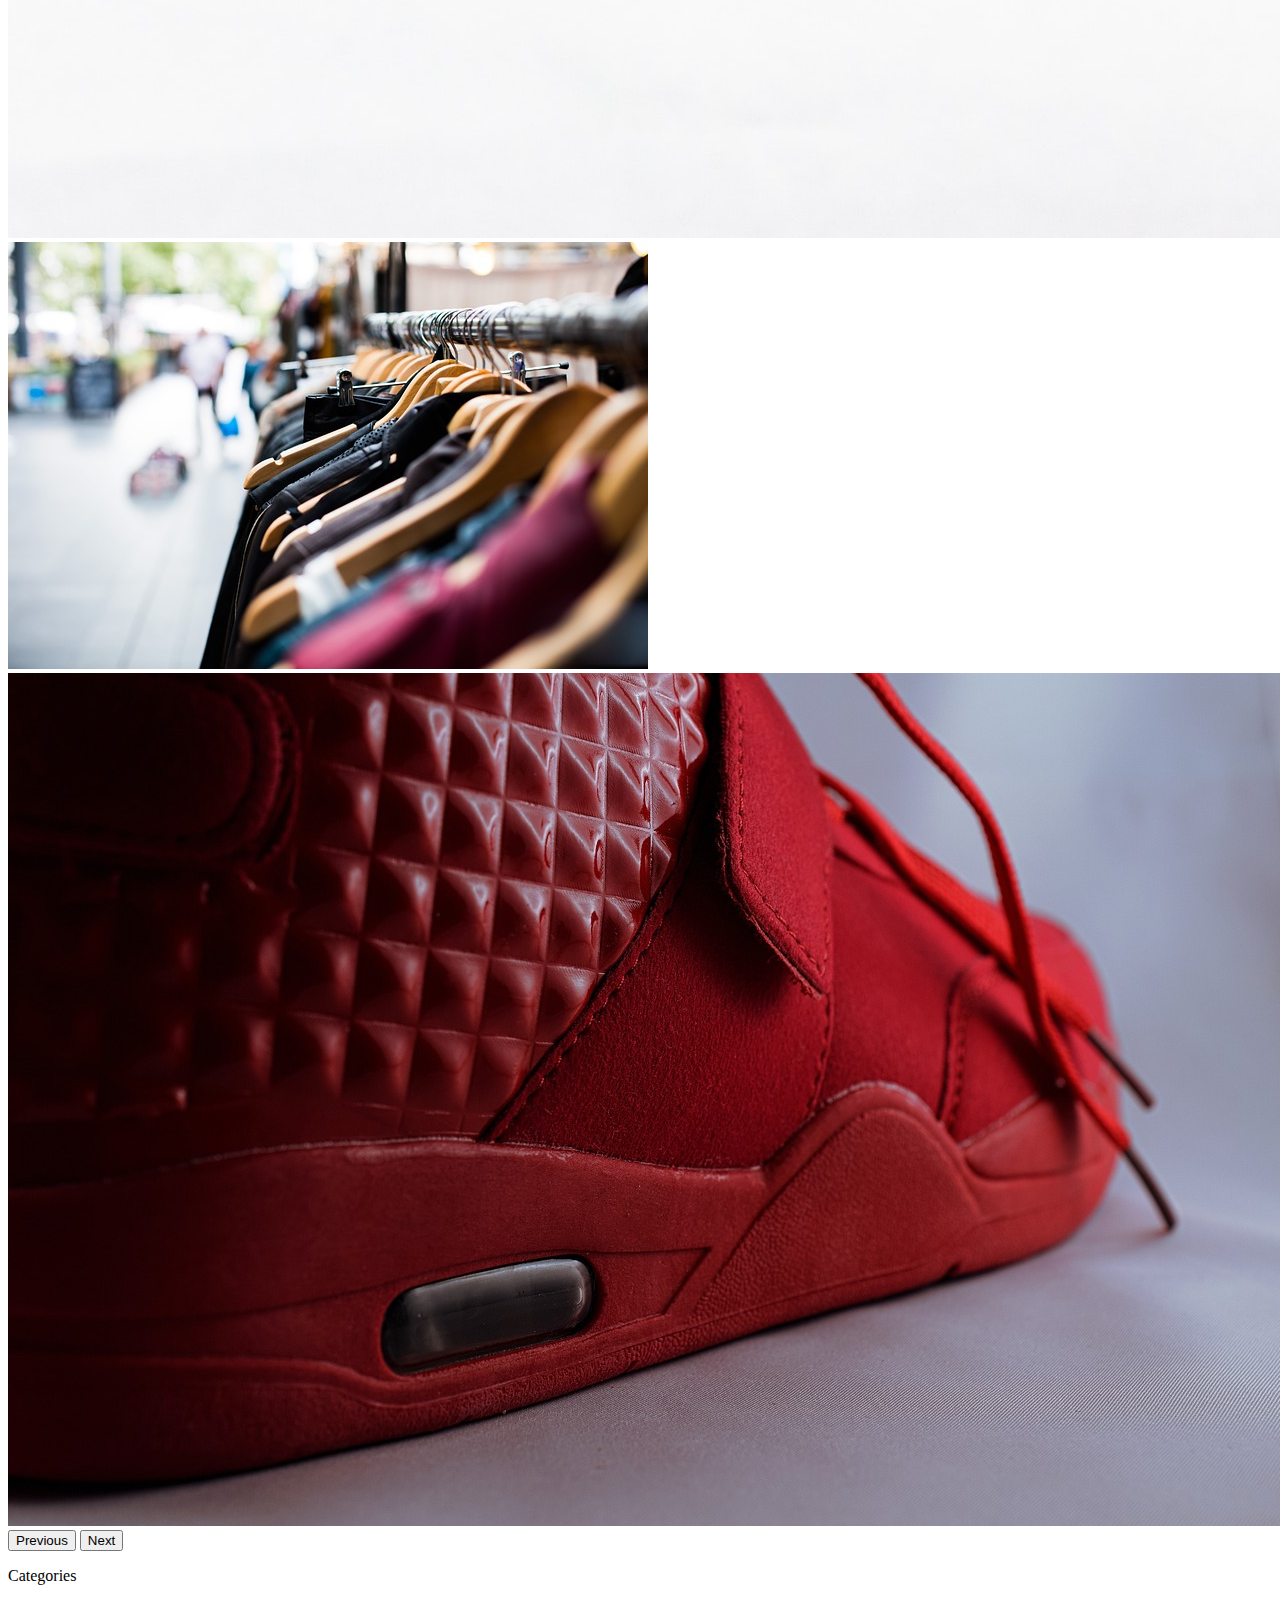
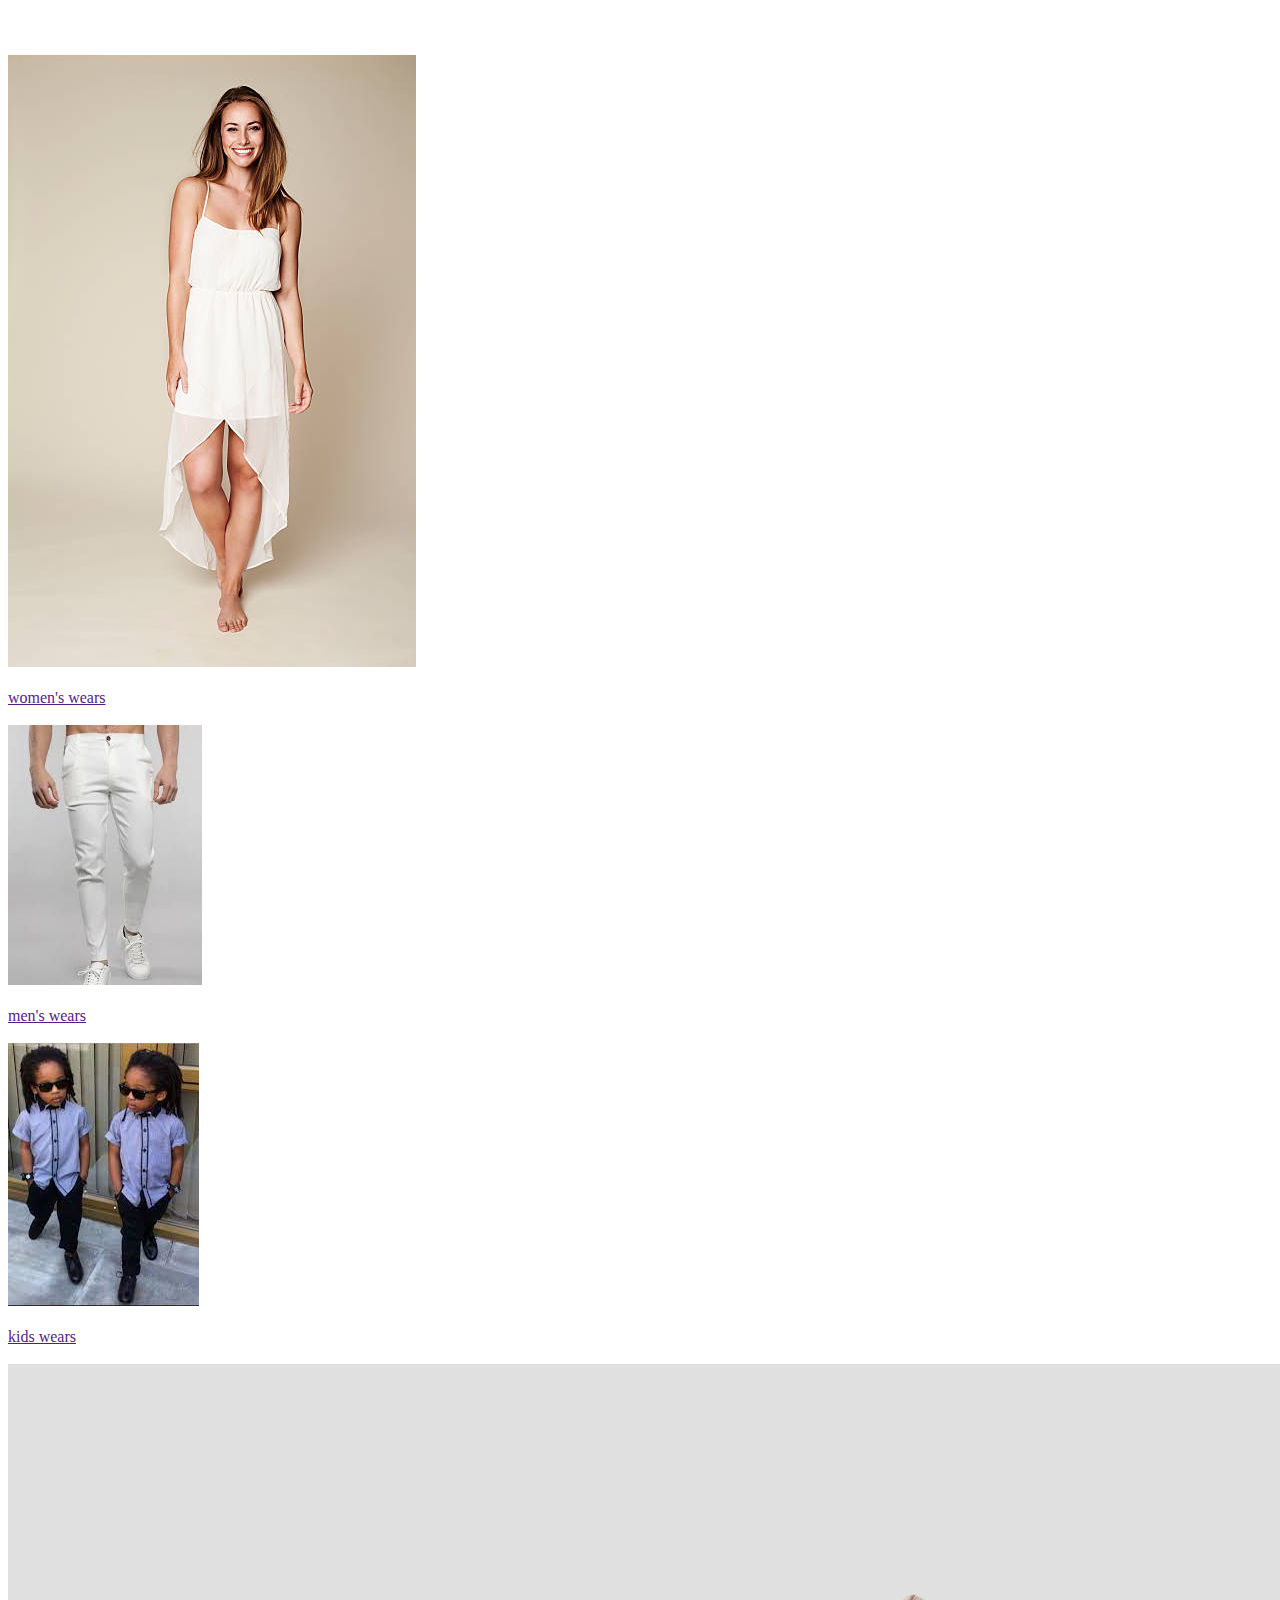
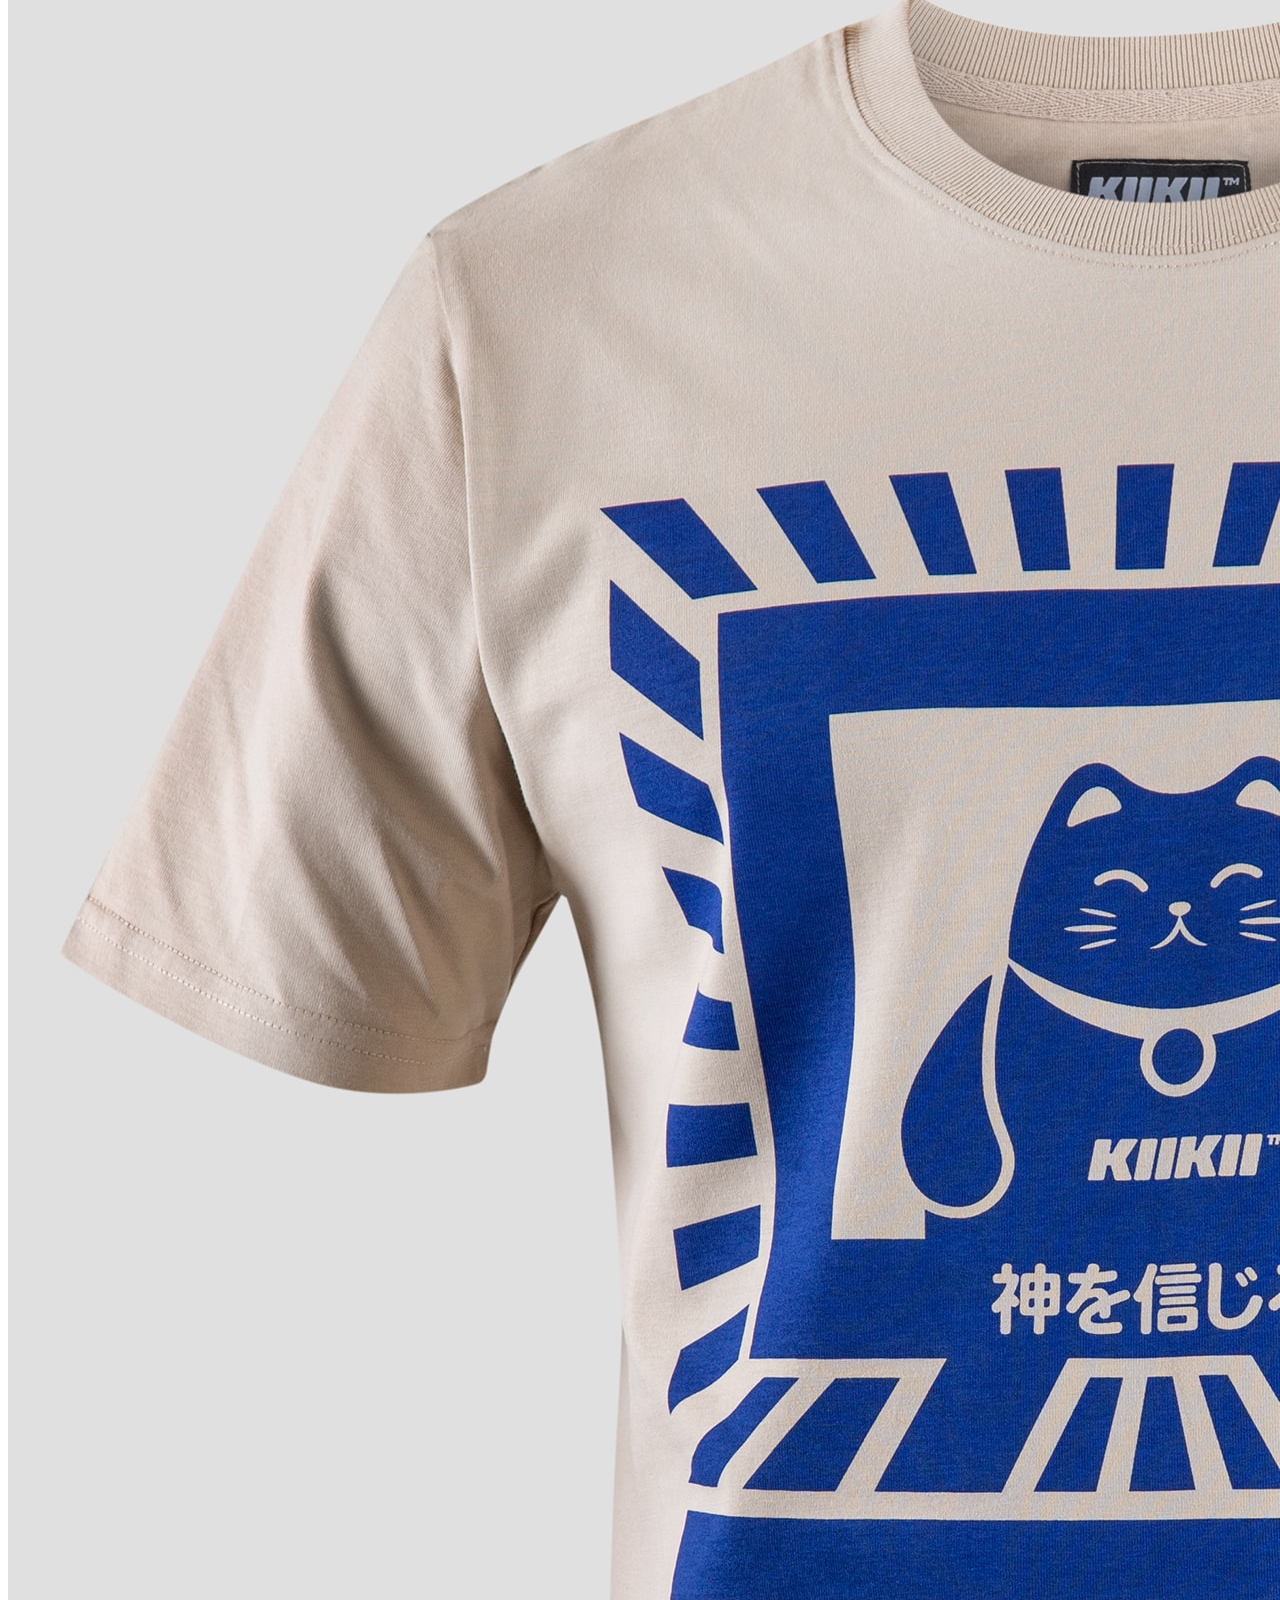
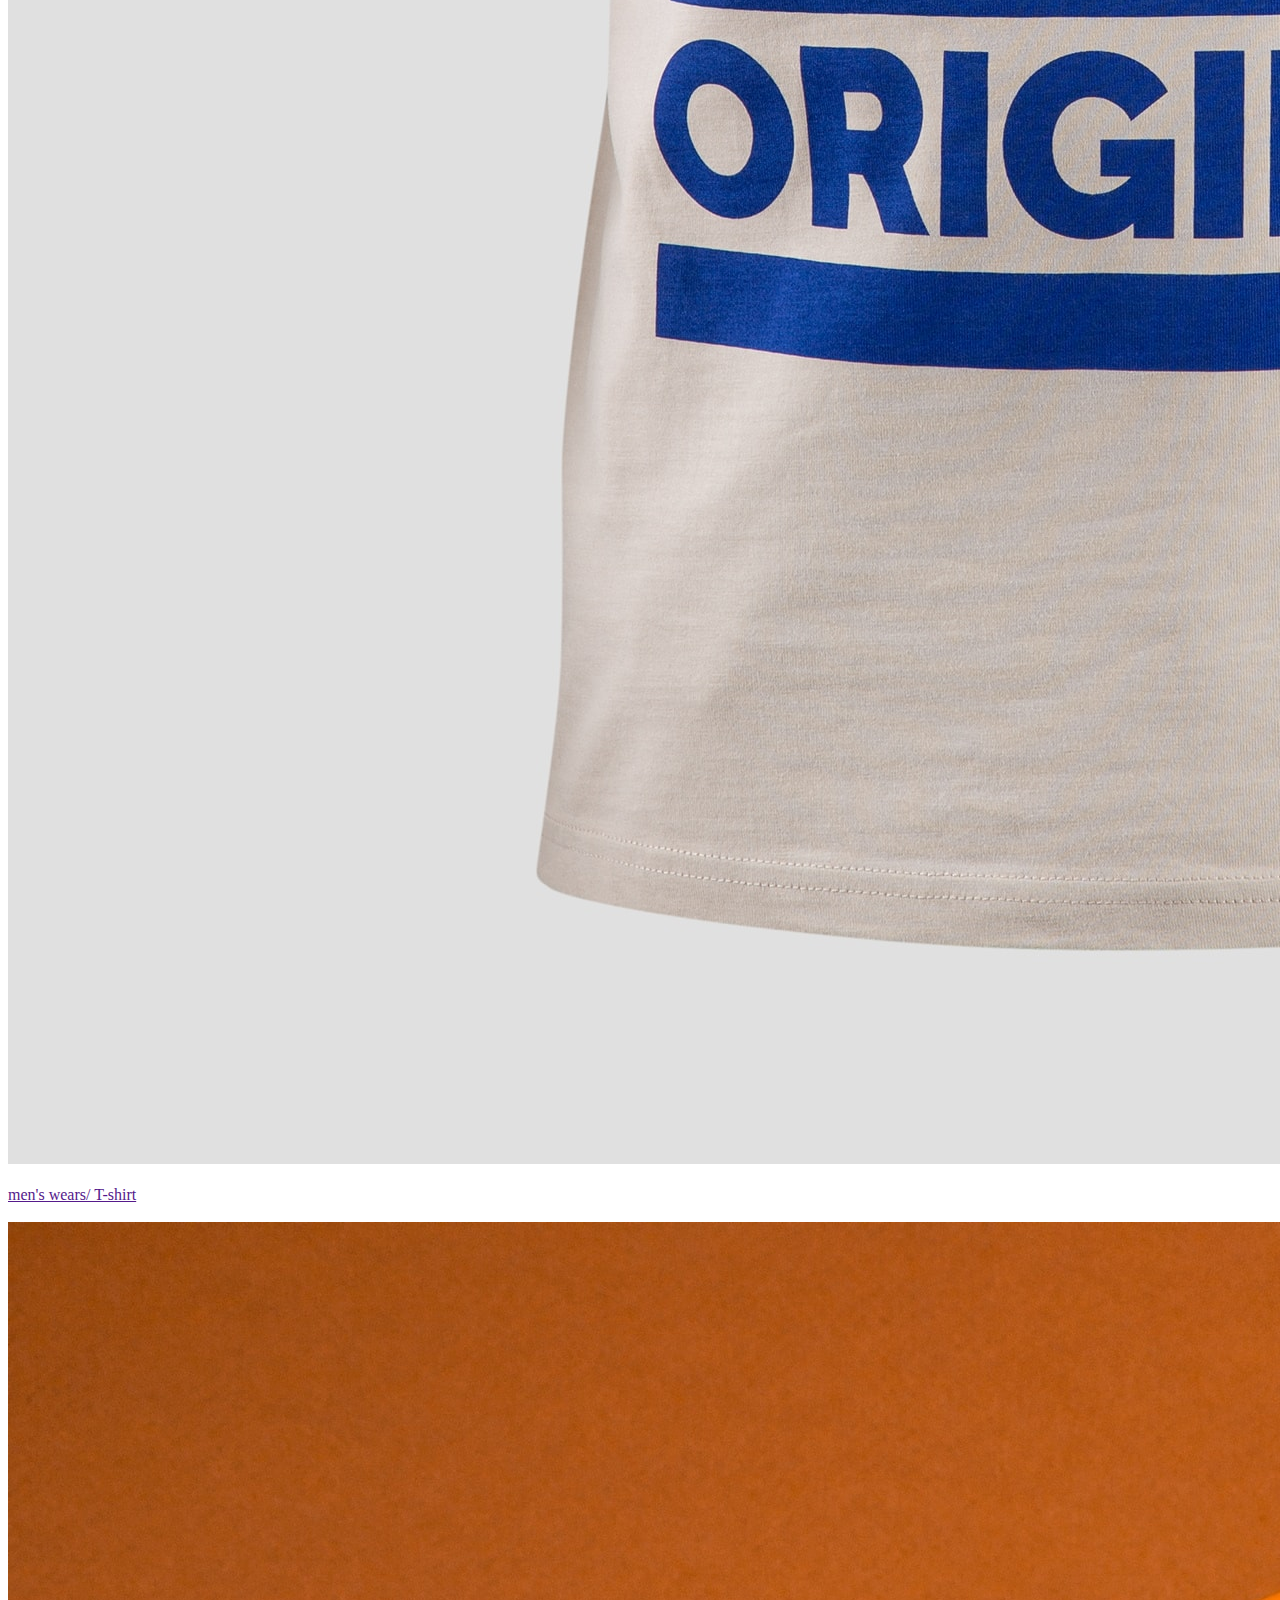
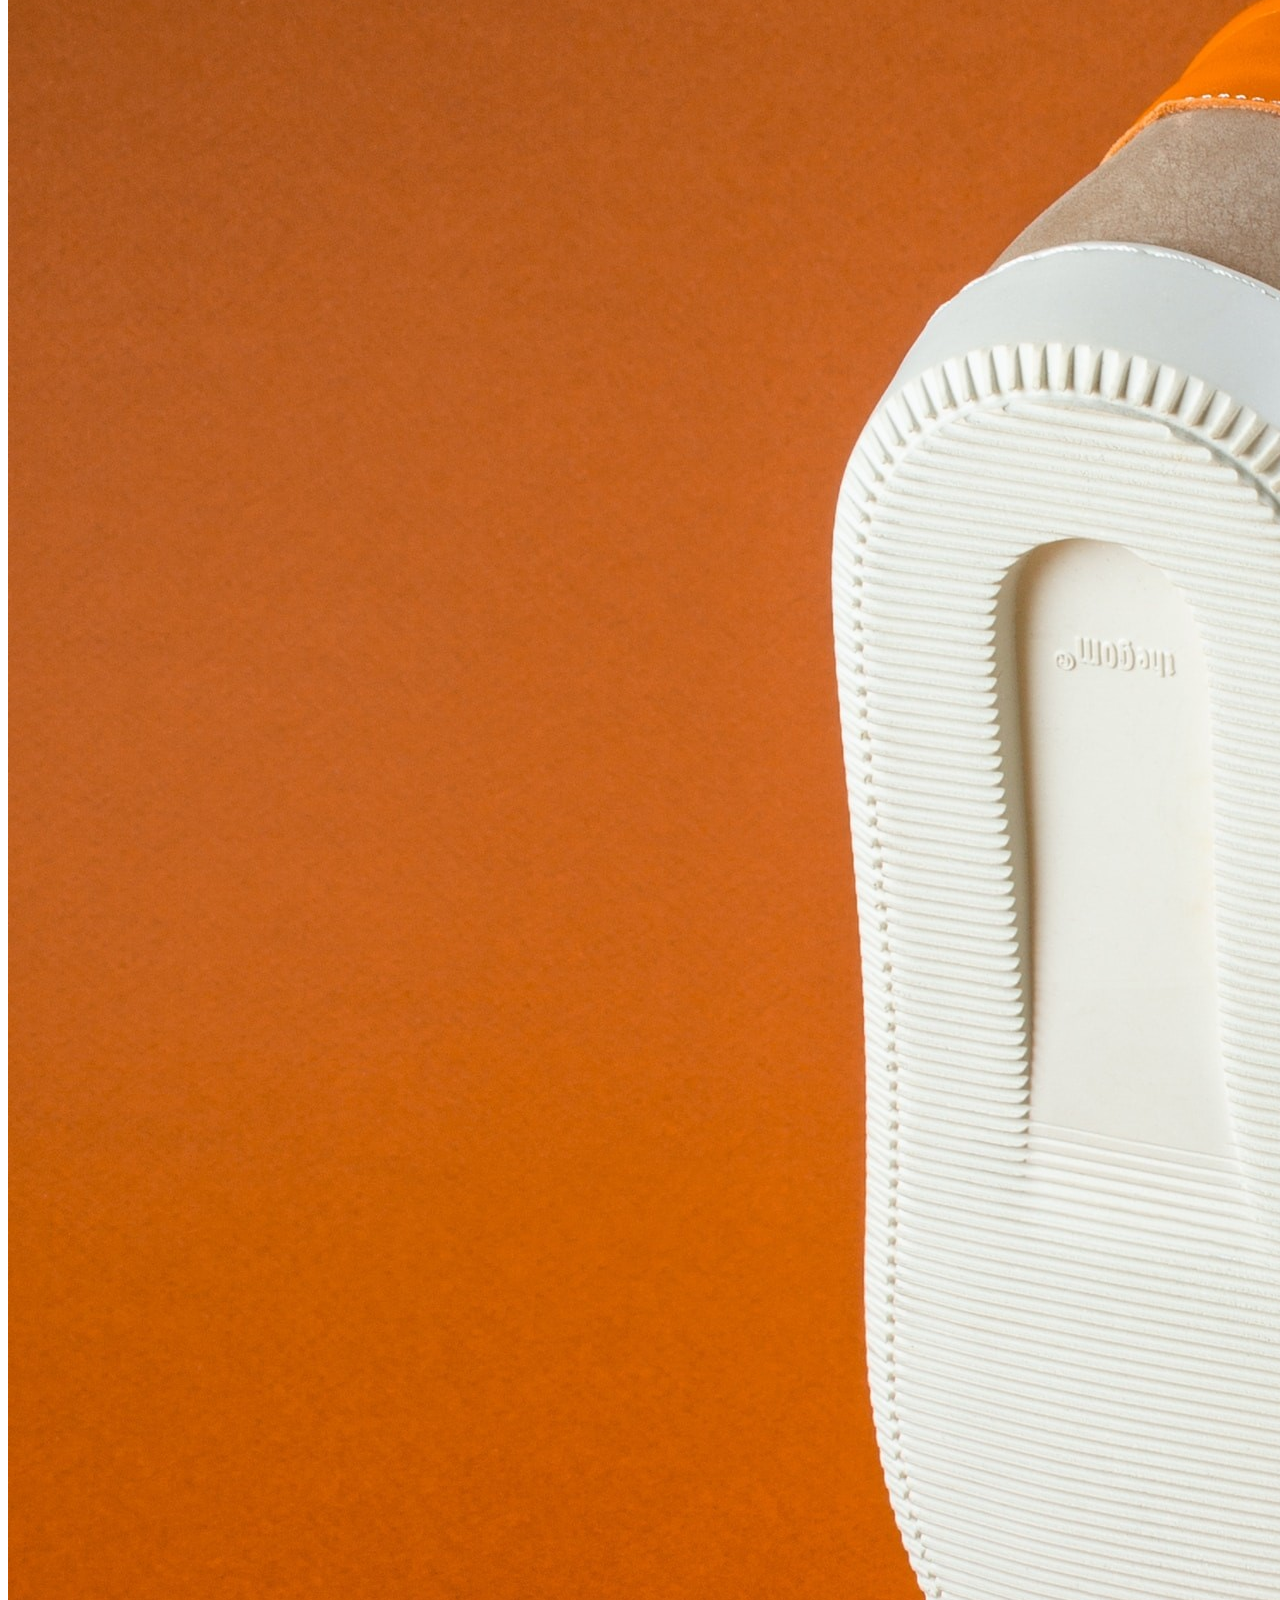
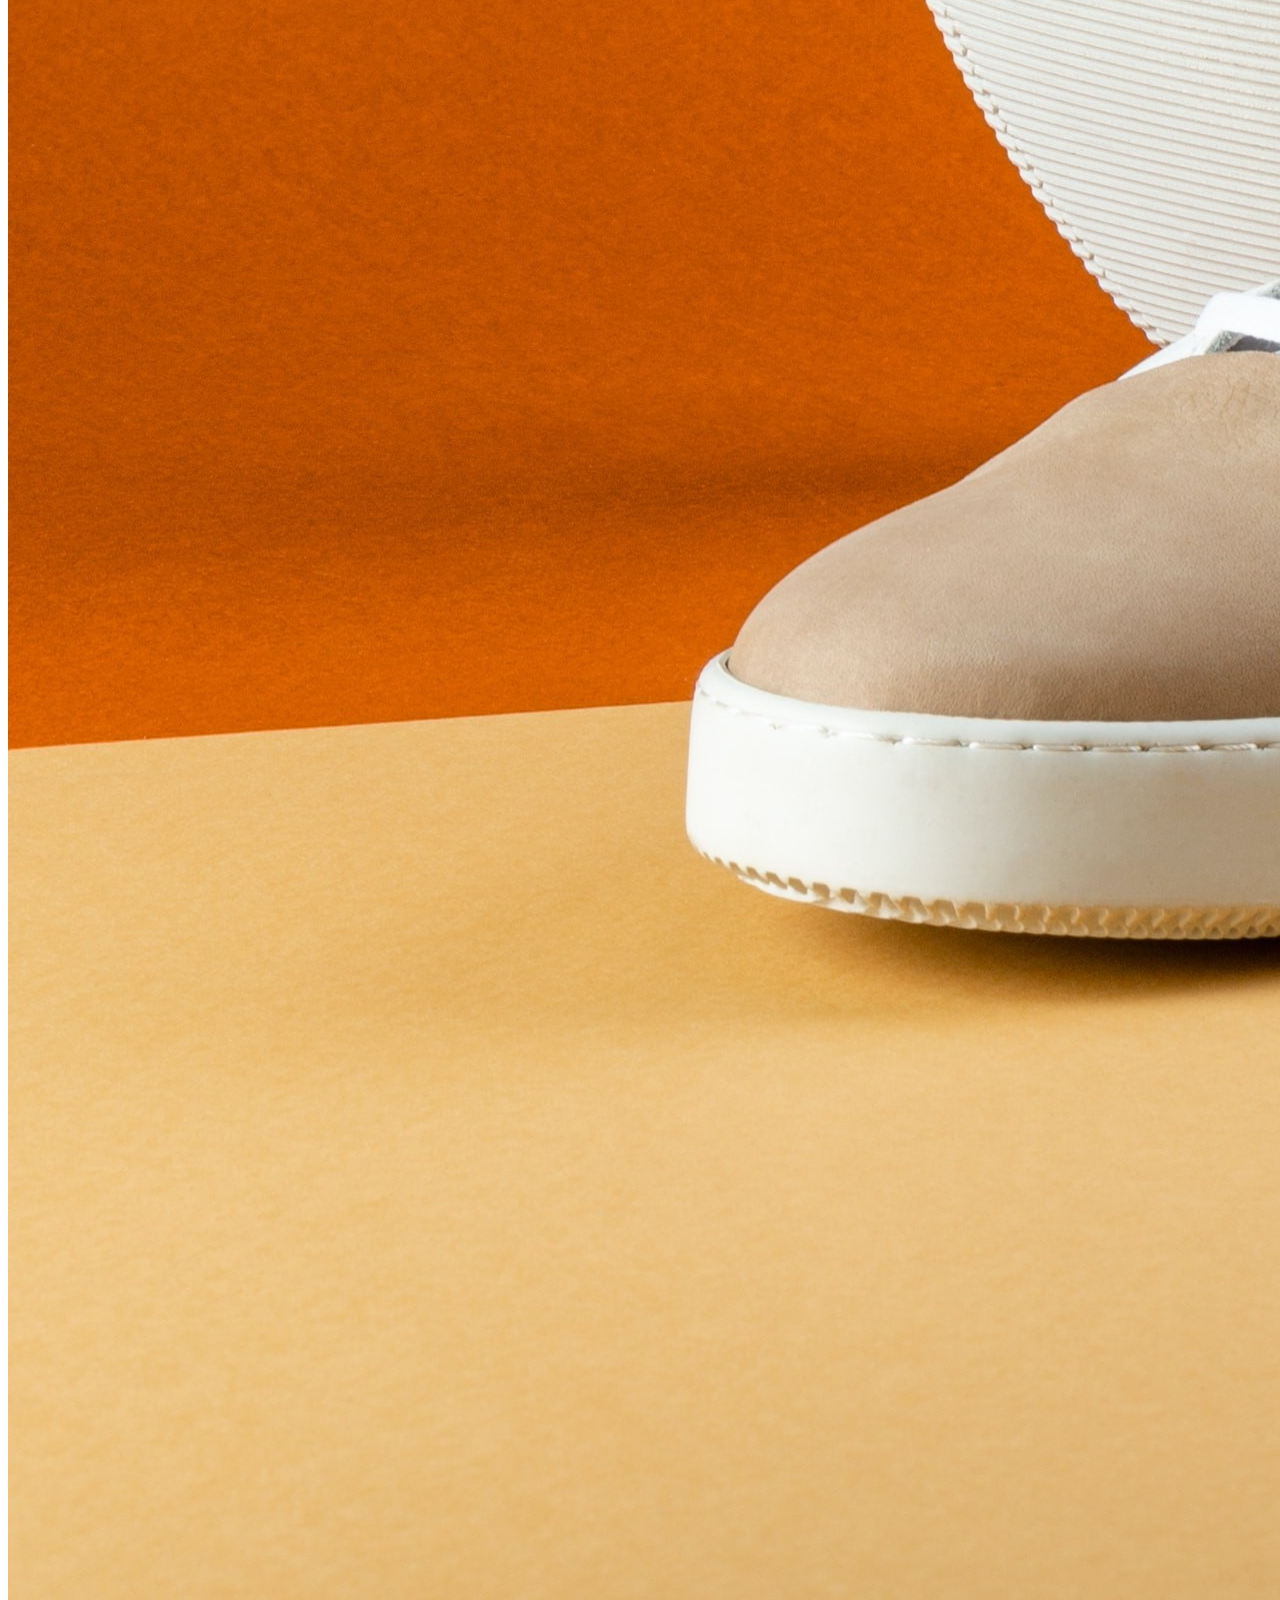
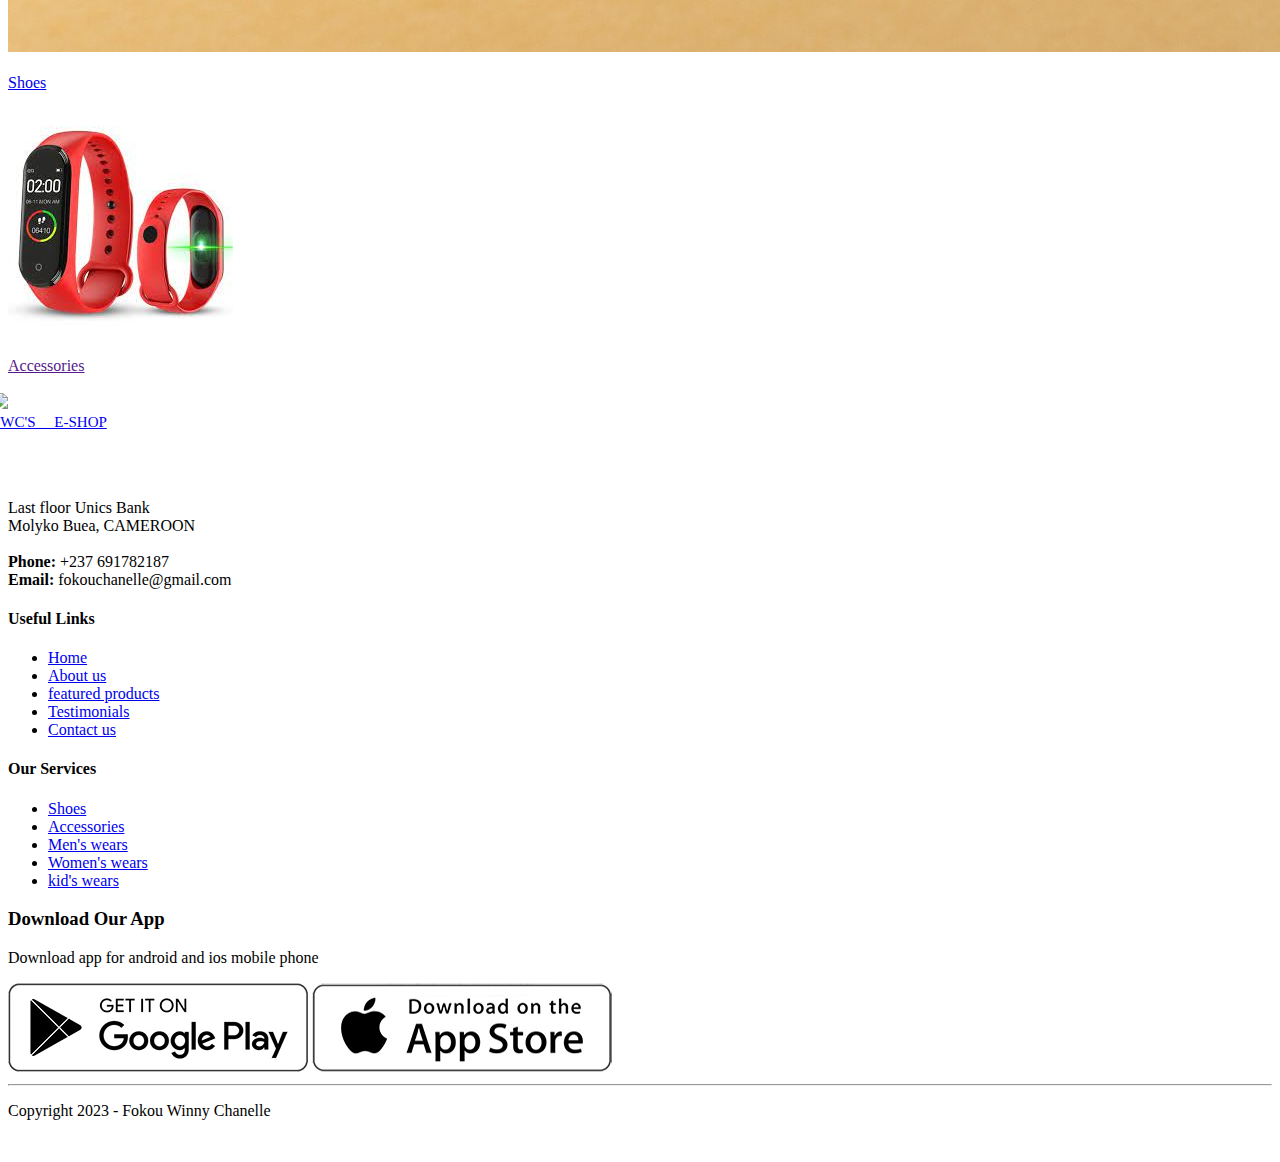
==== commit 740af9f2: "" ====
--- a/proj1/about.html
+++ b/proj1/about.html
@@ -55,7 +55,7 @@
               Shop
             </div>
             <ul class="dropdown-menu text-center">
-              <li><a class="dropdown-item" href="#">Shoes</a></li>
+              <li><a class="dropdown-item" href="shop_shoes.html">Shoes</a></li>
               <li><a class="dropdown-item" href="#">Asseccories</a></li>
               <li class="dropdown-item">
                 <div class="dropdown">
@@ -157,7 +157,7 @@
       </div>
       <div class="col-sm  img-fluid ">
         <img src="images/c5.png" class="rounded">
-        <br><br><a href="">Shoes</a> <br><br>
+        <br><br><a href="shop_shoes.html">Shoes</a> <br><br>
       </div>
       <div class="col-sm  img-fluid ">
         <img src="images/cat-end-5.jpeg " class="rounded">
@@ -212,7 +212,7 @@
           <div class="col-lg-3 col-md-6 footer-links">
             <h4>Our Services</h4>
             <ul>
-              <li><i class="bx bx-chevron-right"></i> <a href="#">Shoes</a></li>
+              <li><i class="bx bx-chevron-right"></i> <a href="shop_shoes.html">Shoes</a></li>
               <li><i class="bx bx-chevron-right"></i> <a href="#">Accessories</a></li>
               <li><i class="bx bx-chevron-right"></i> <a href="#">Men's wears</a></li>
               <li><i class="bx bx-chevron-right"></i> <a href="#">Women's wears</a></li>
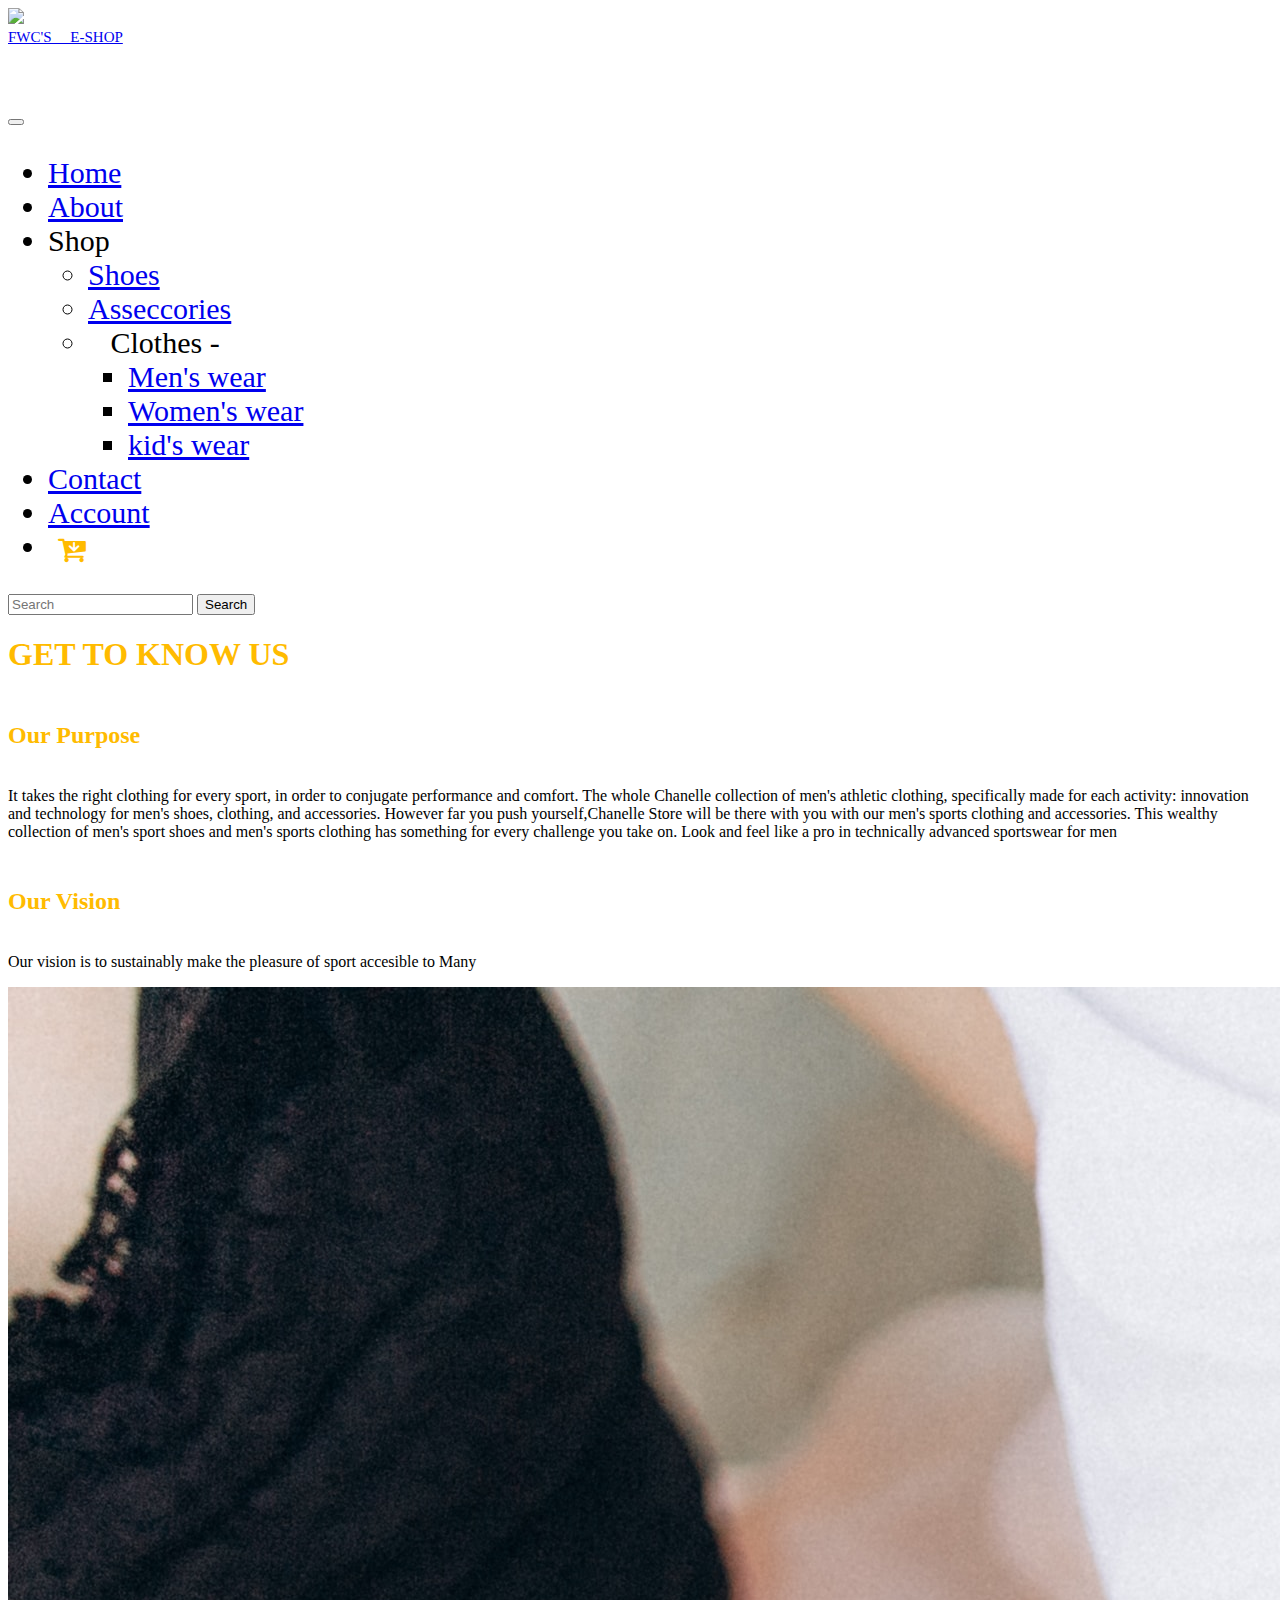
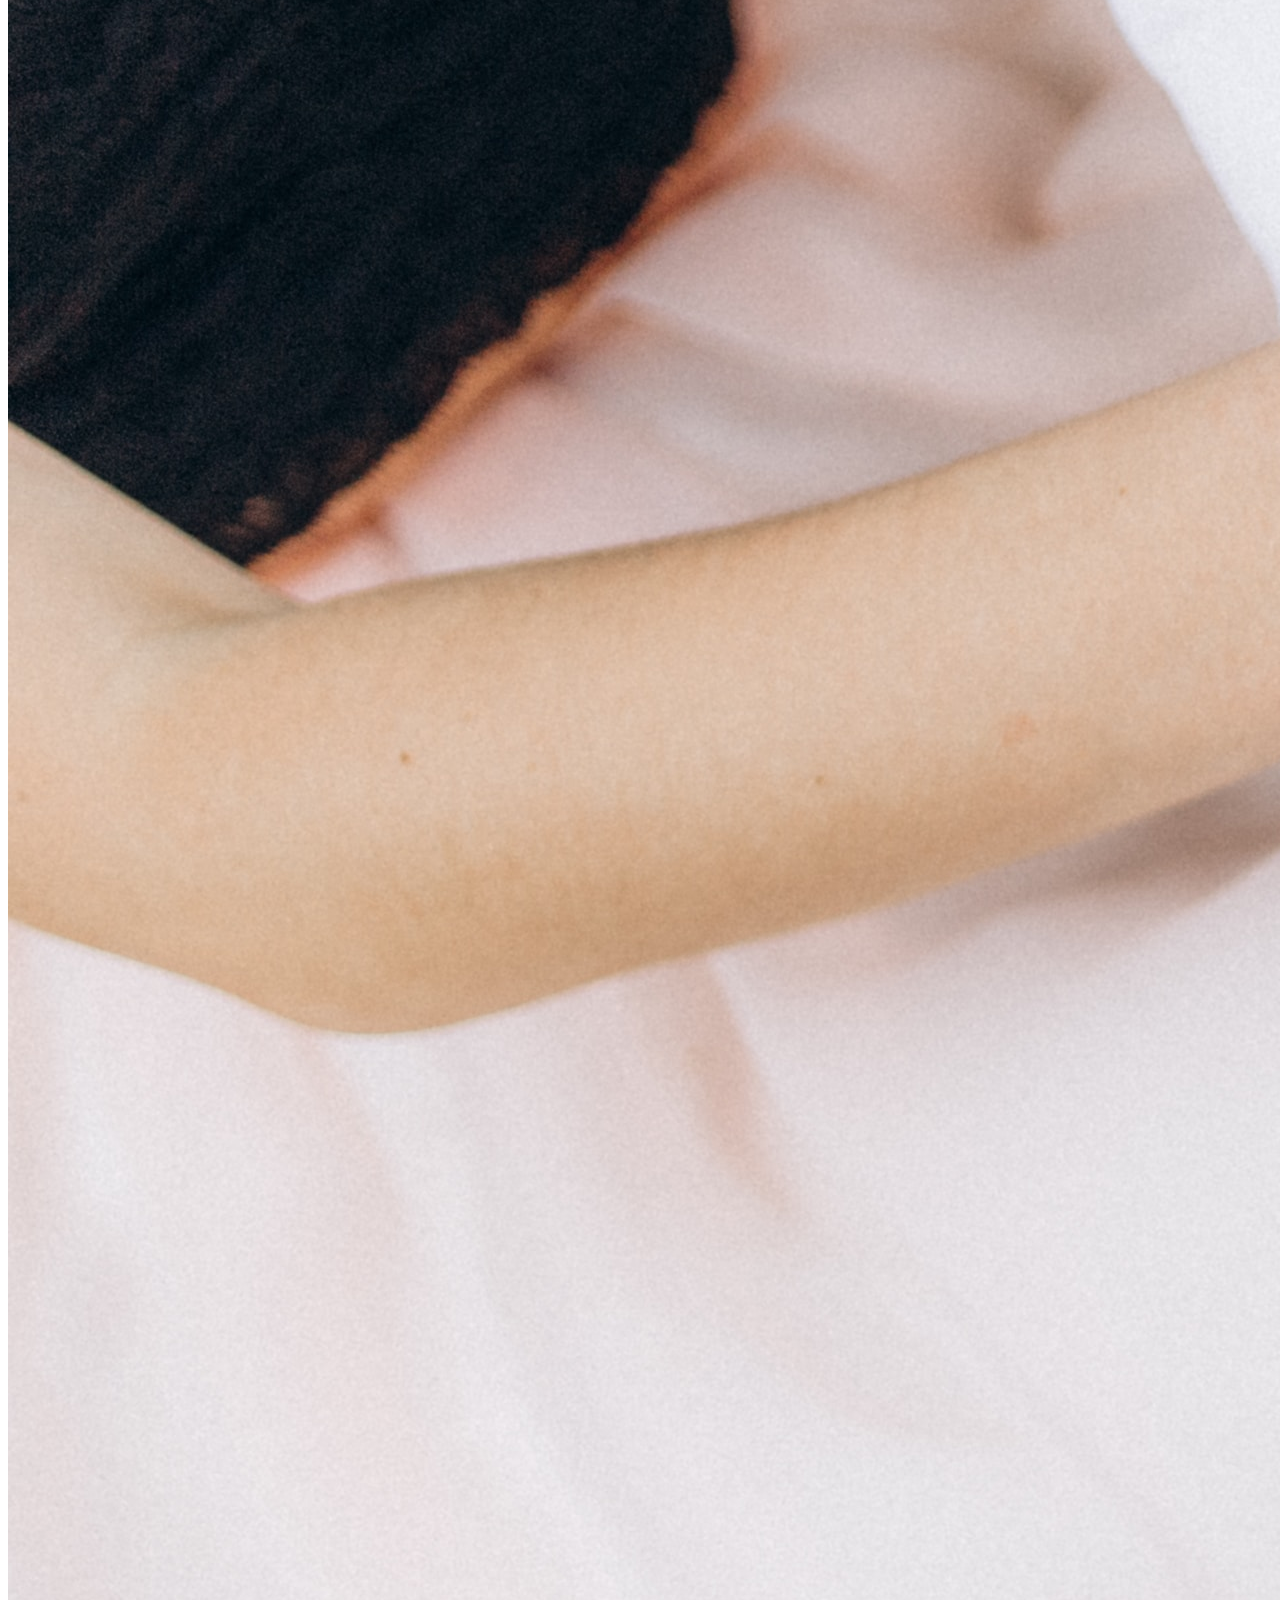
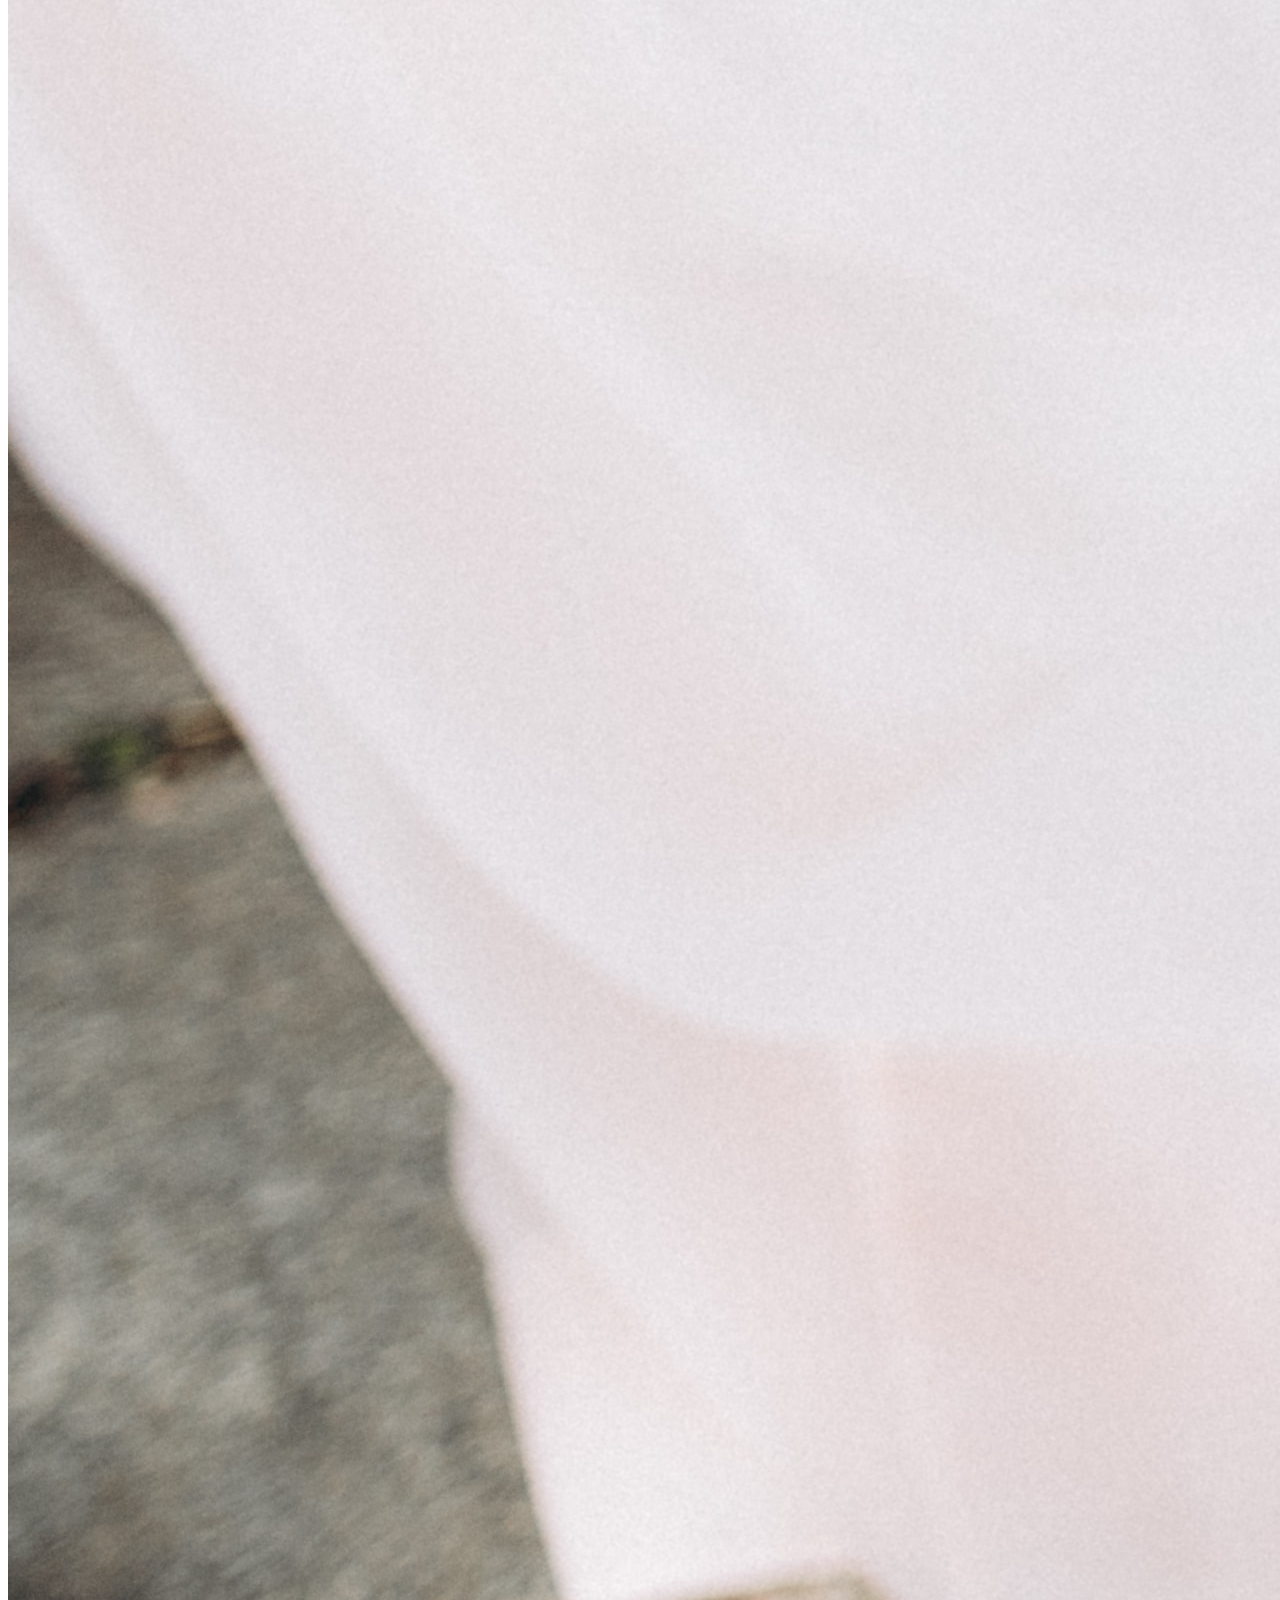
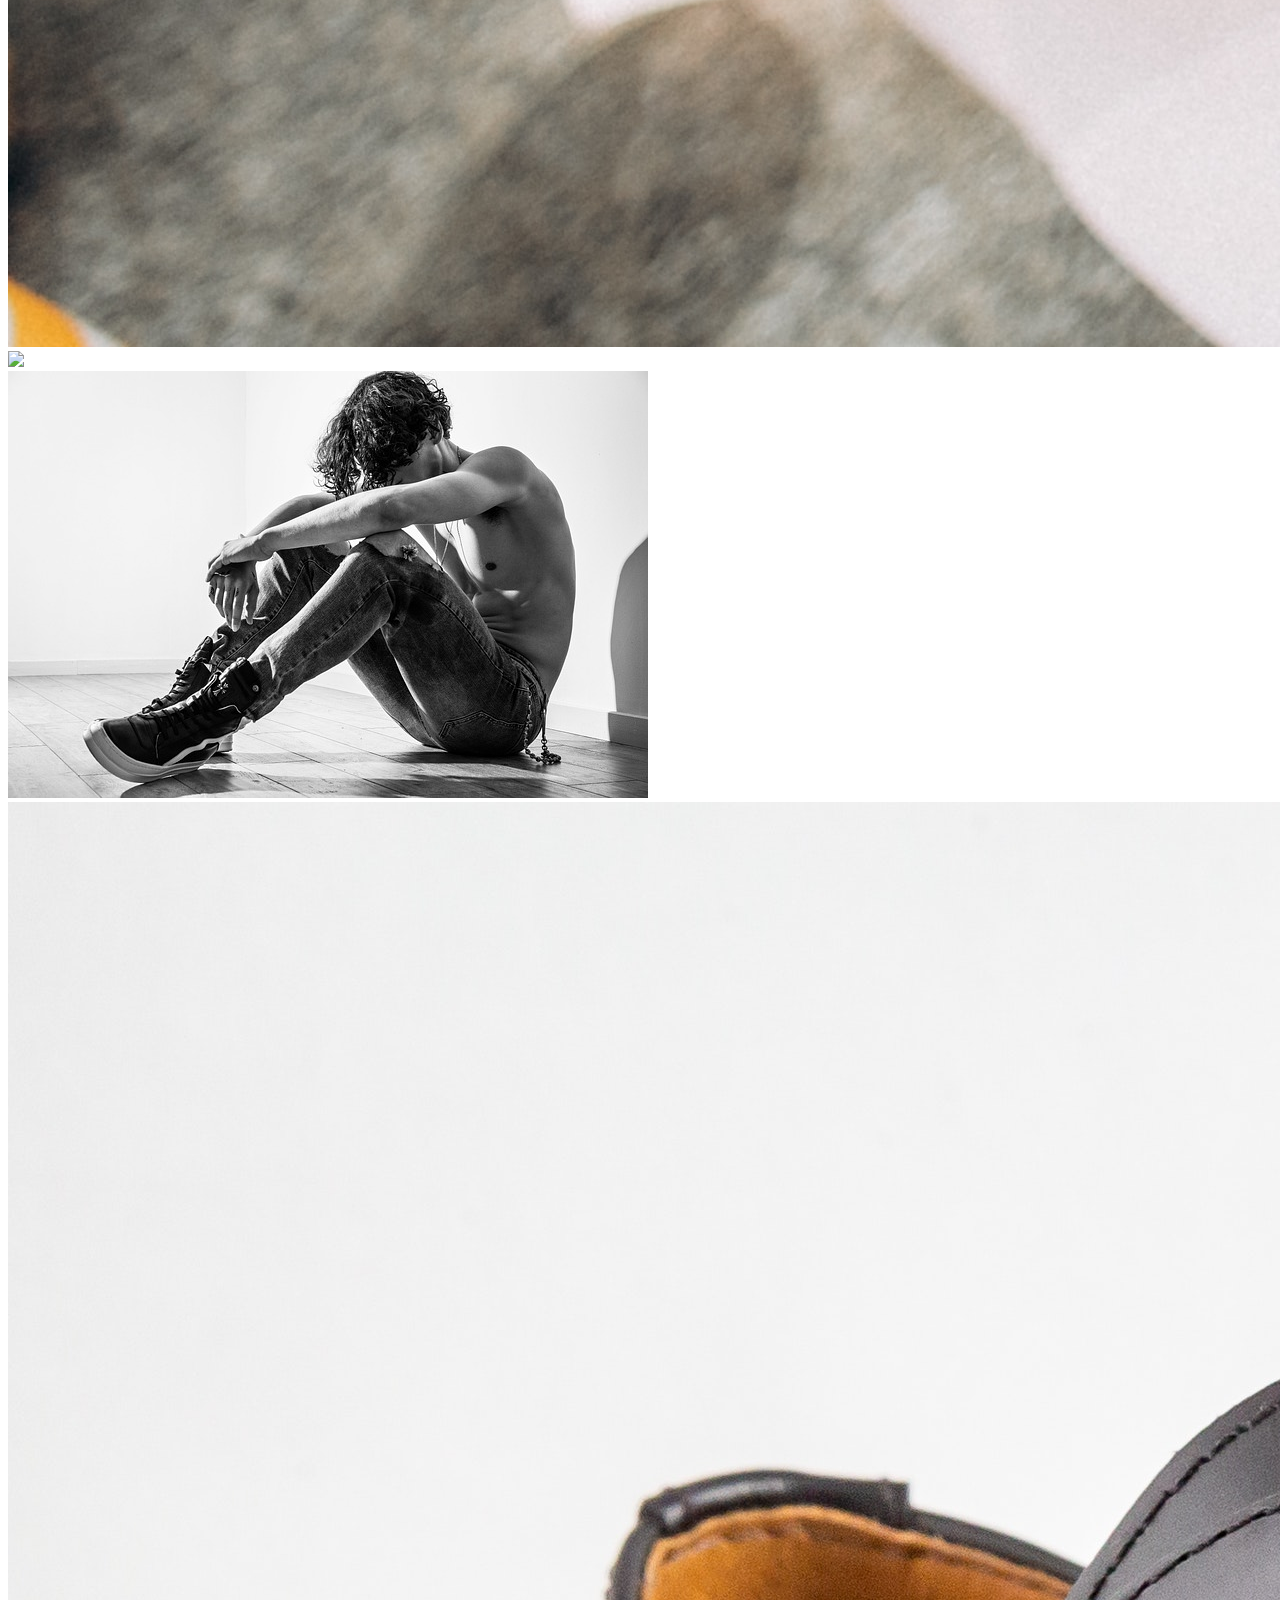
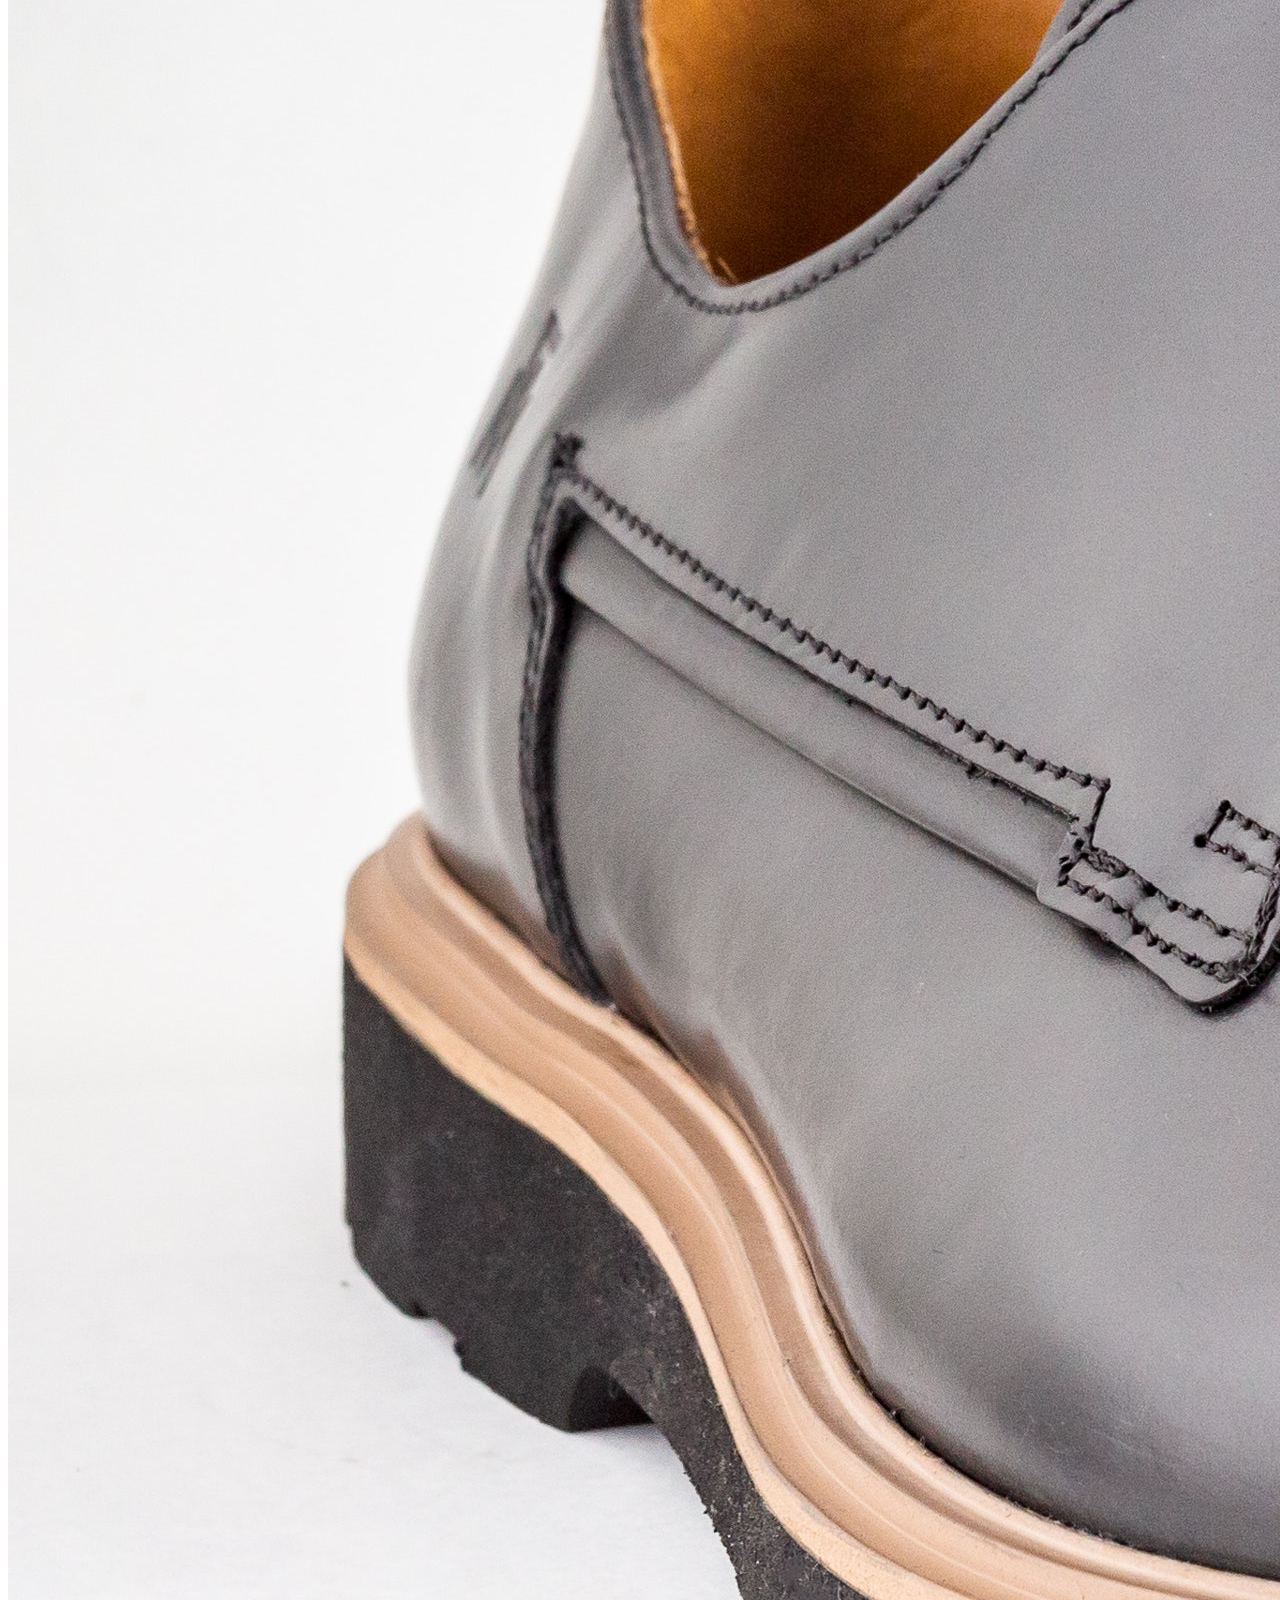
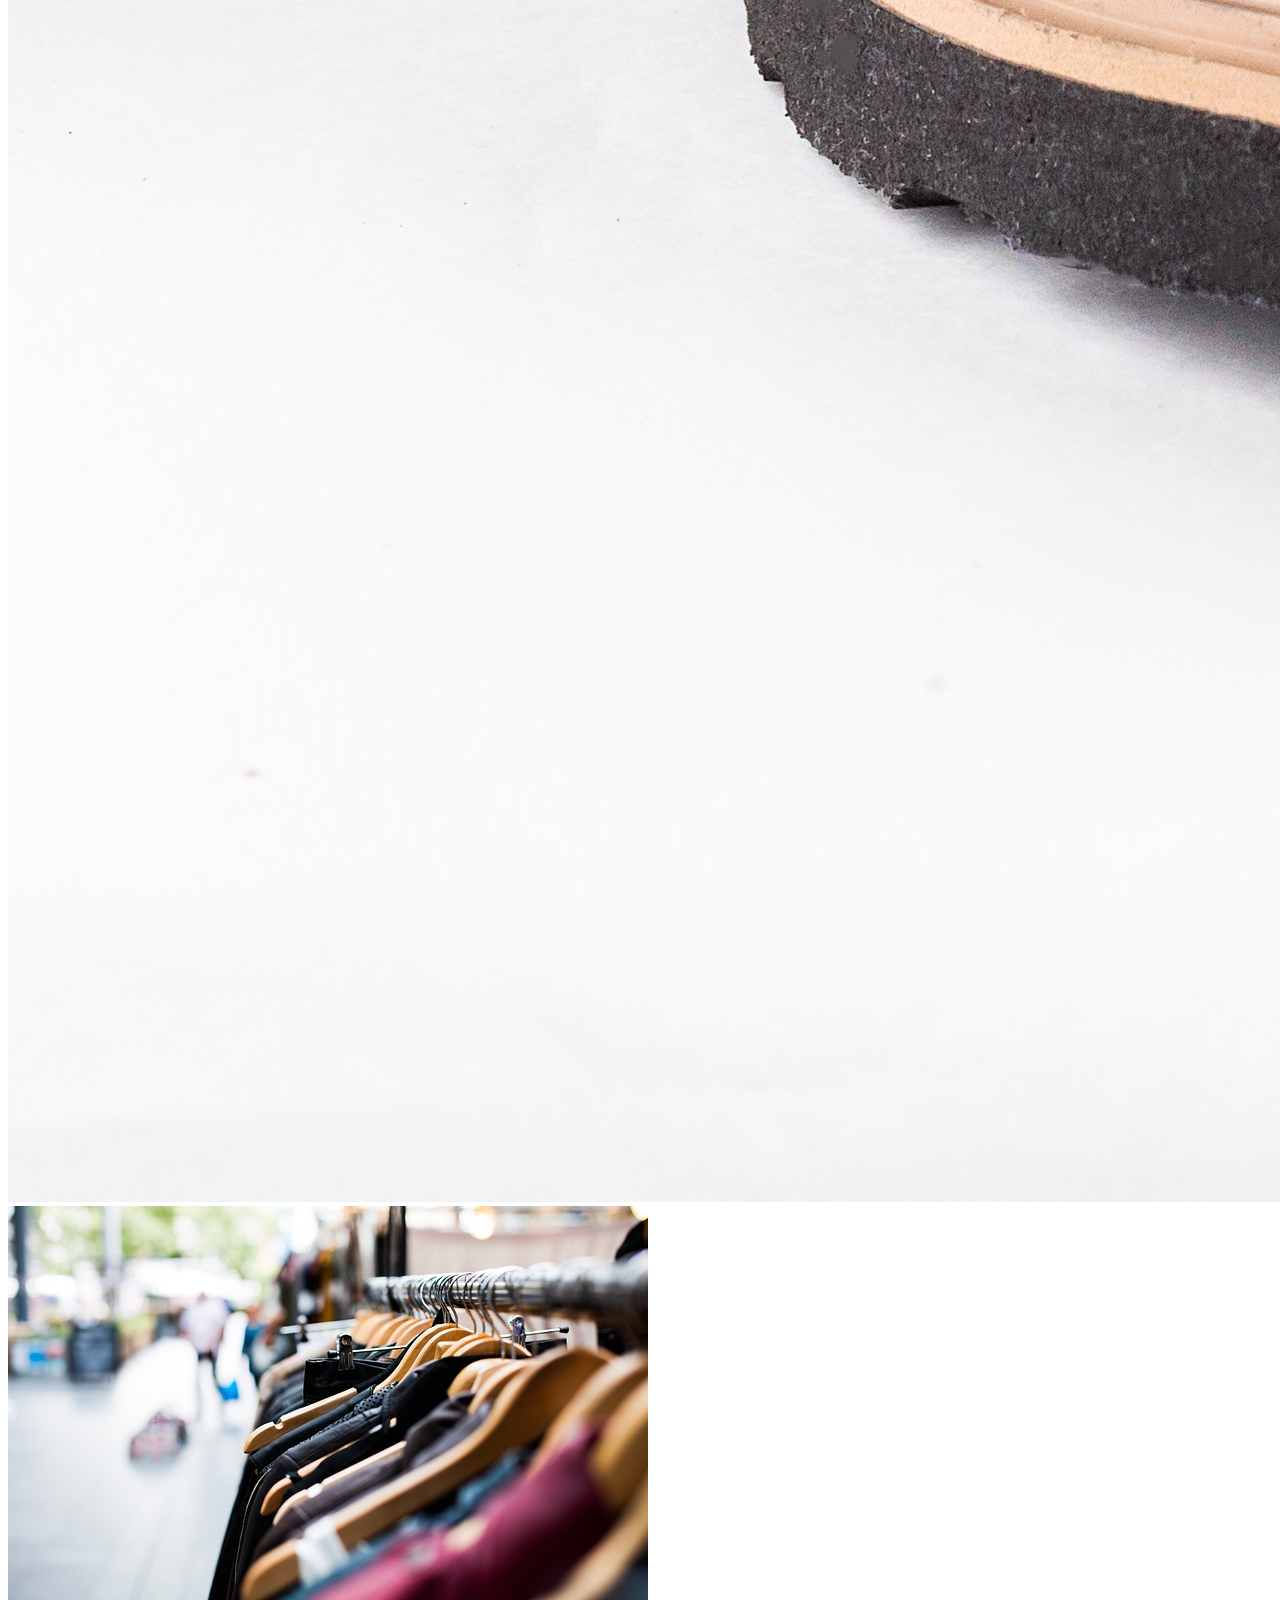
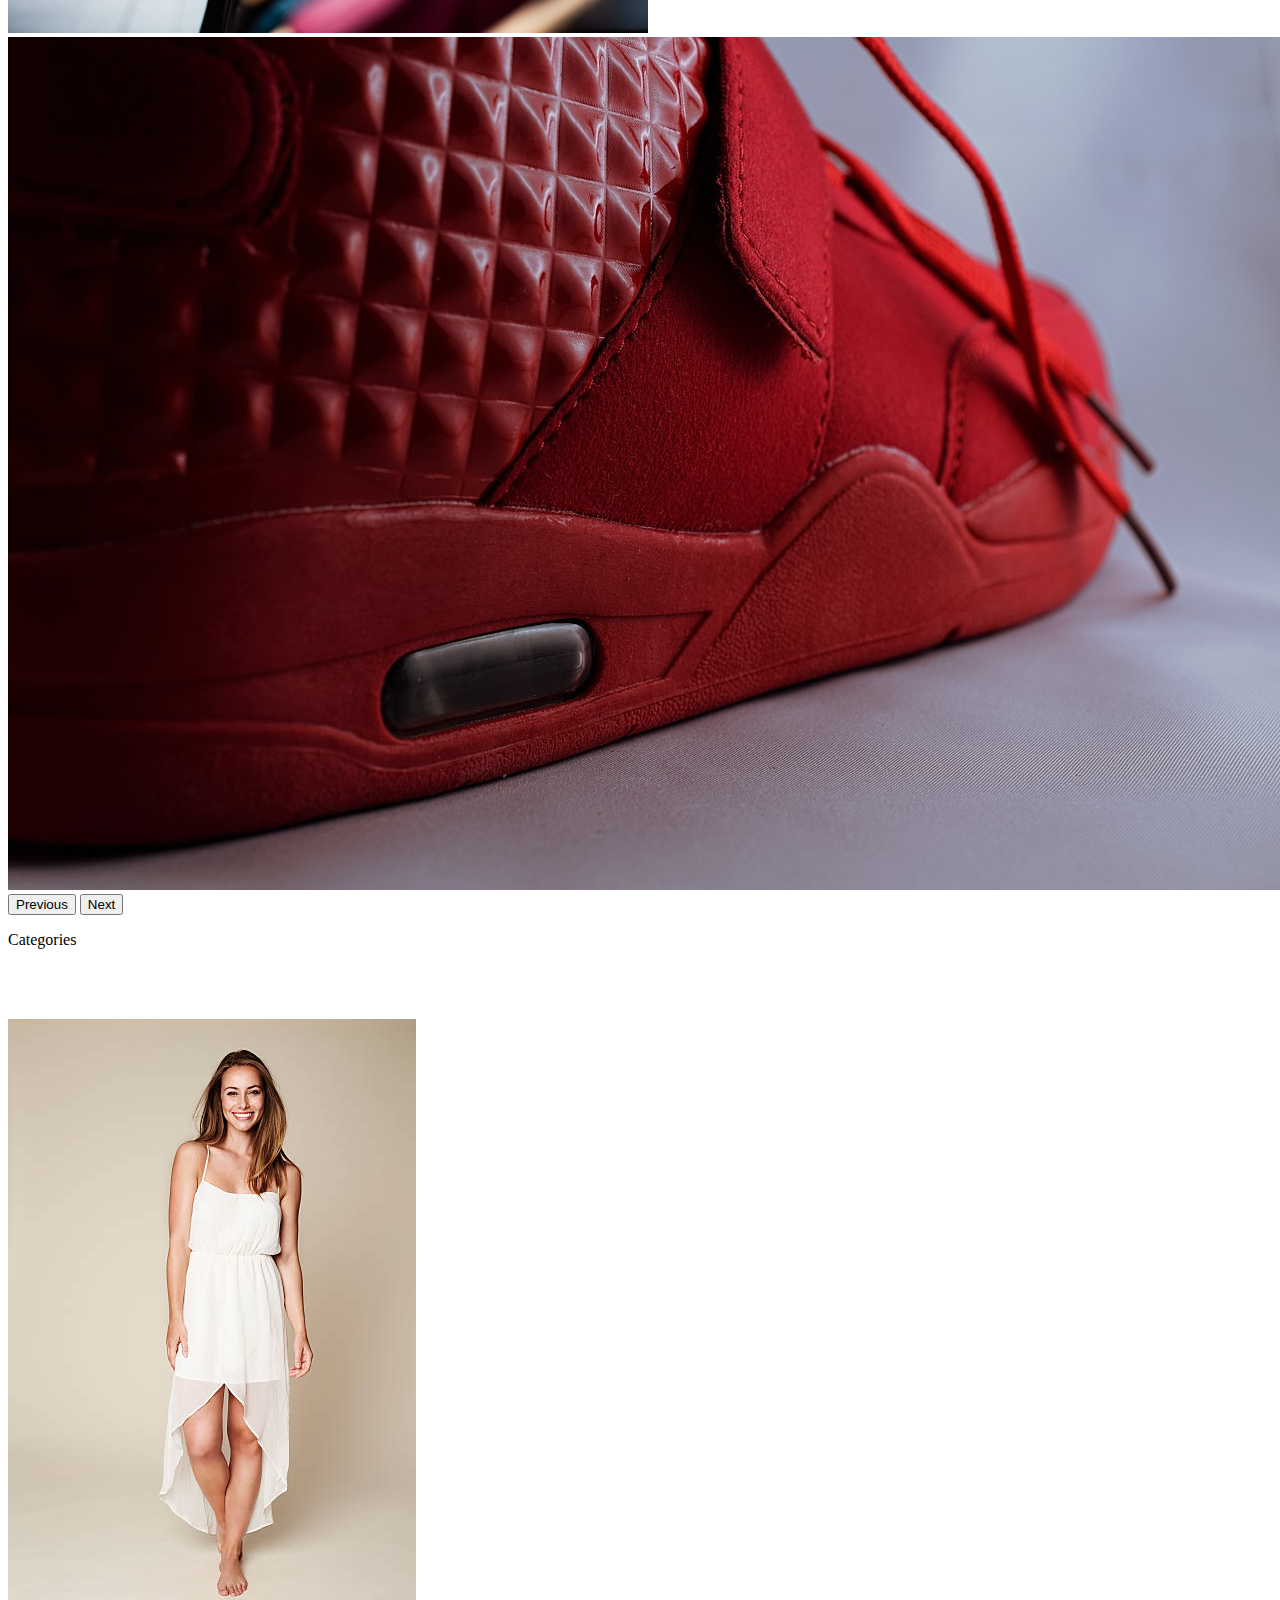
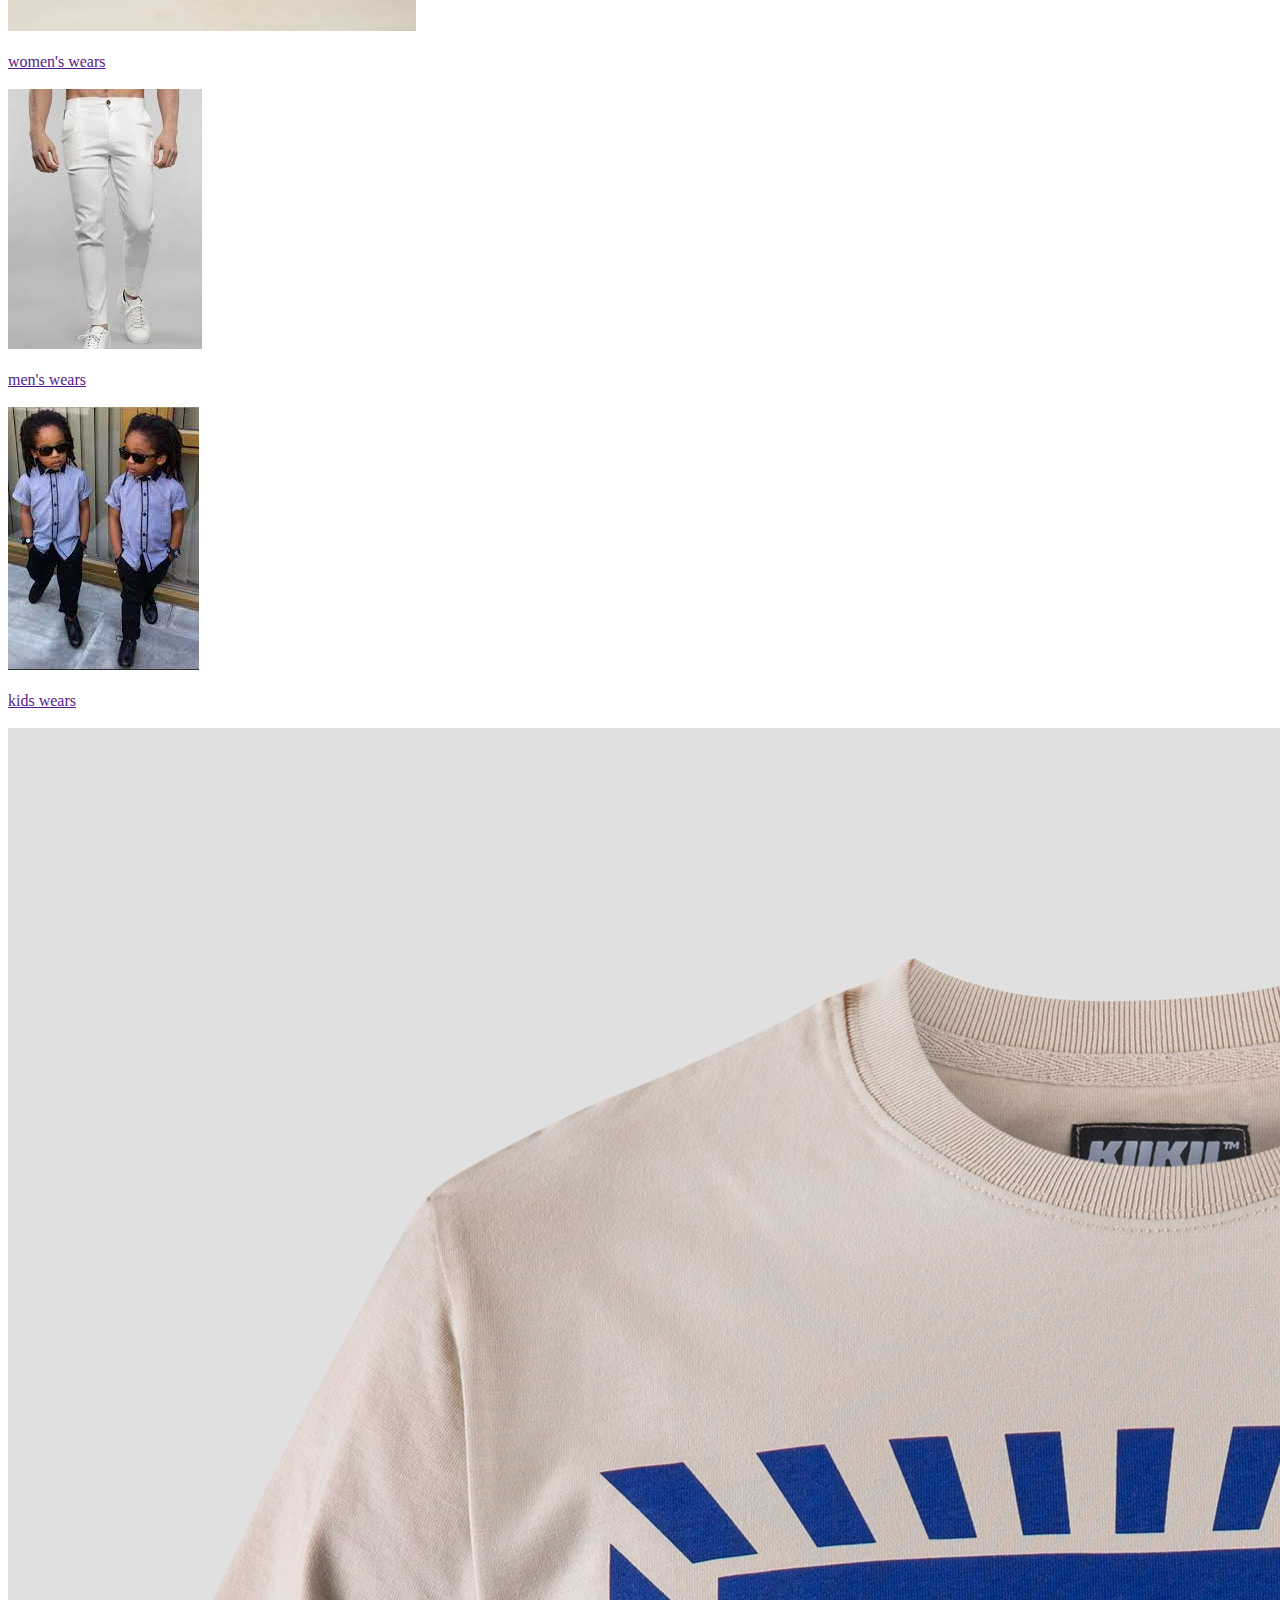
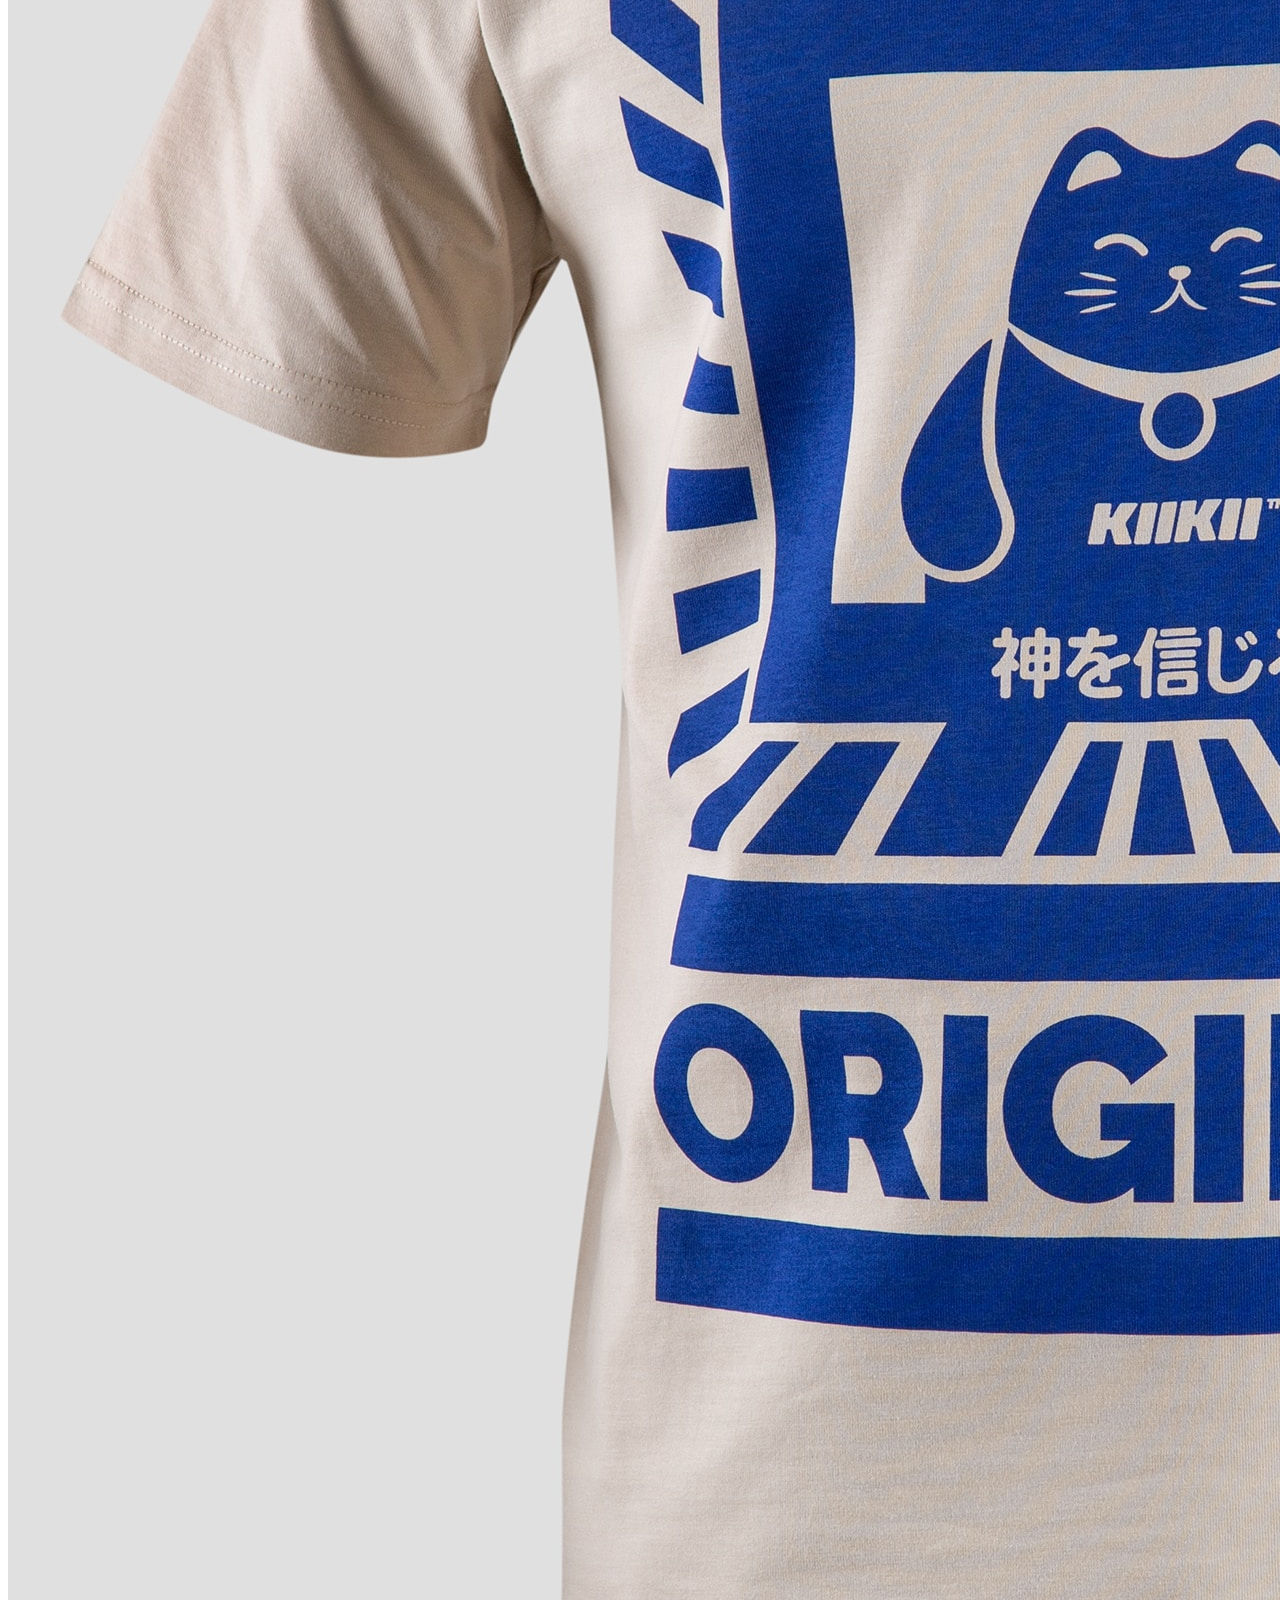
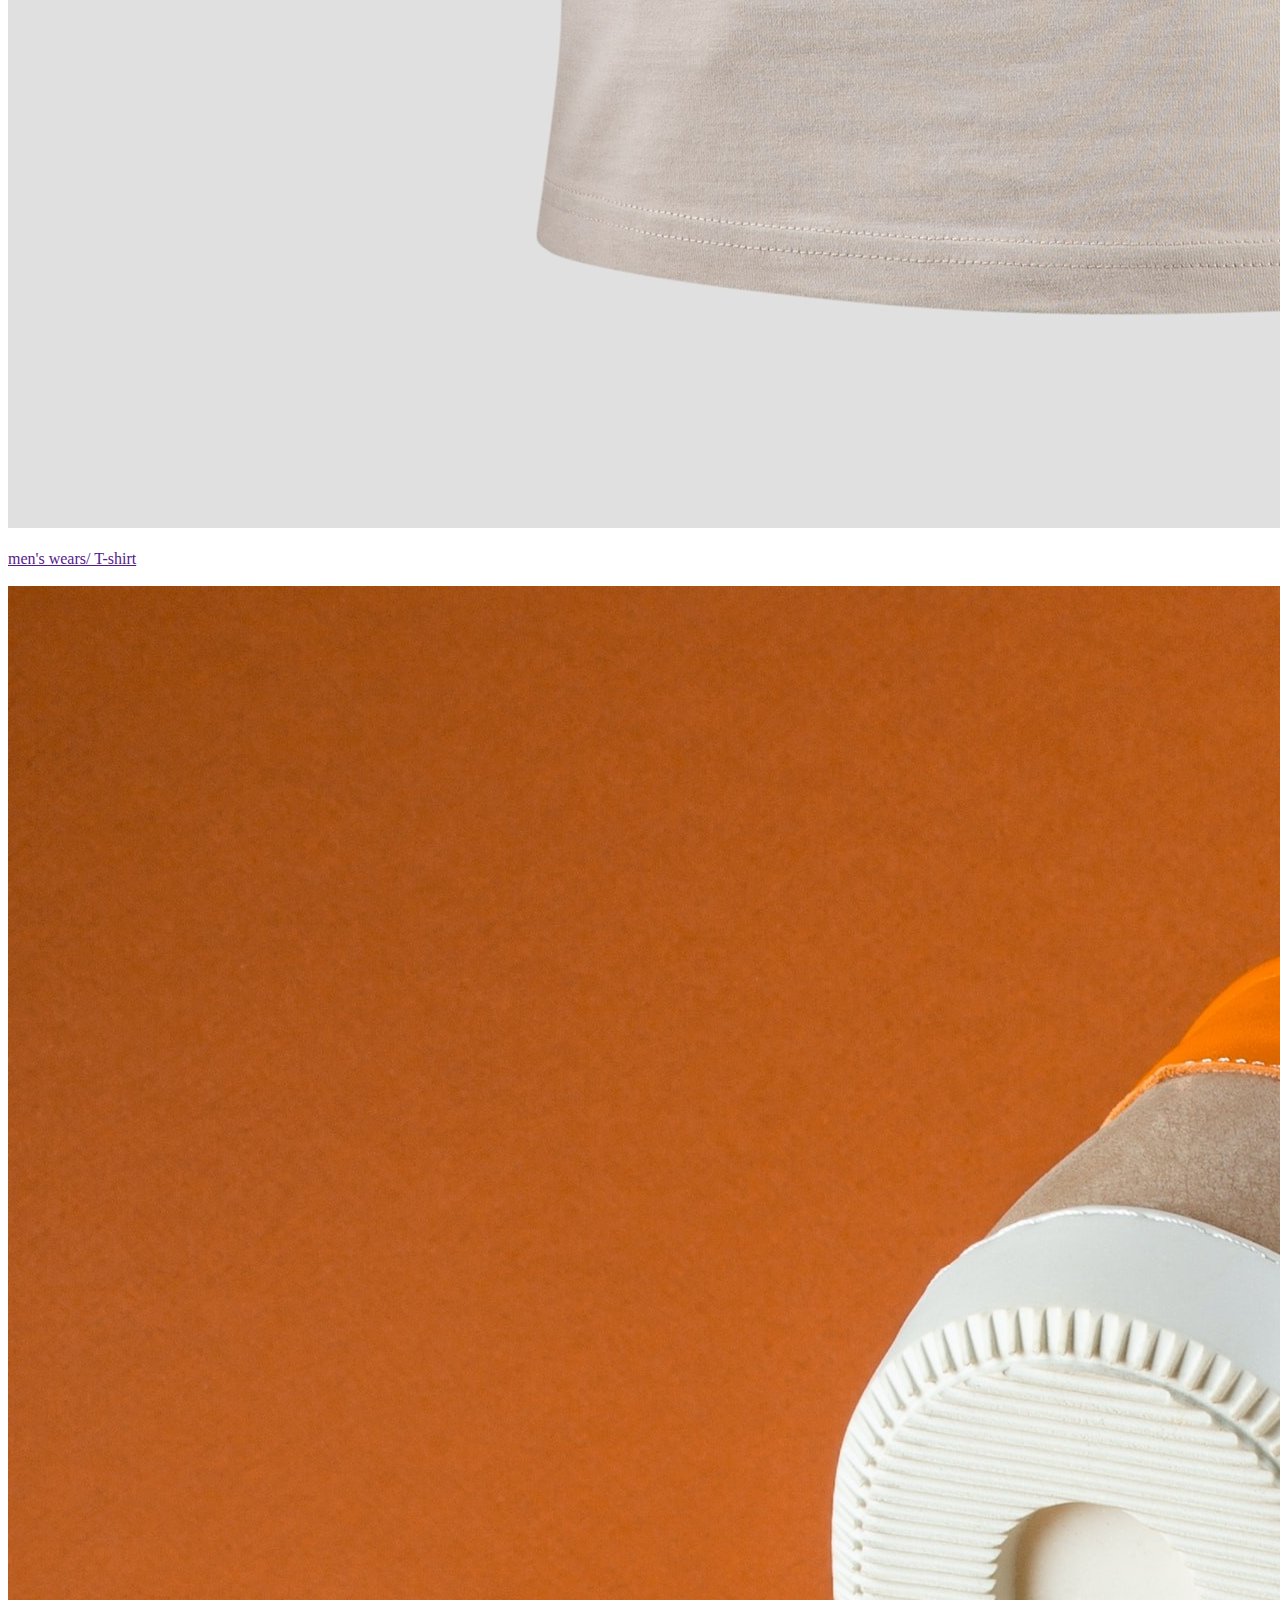
==== commit 0045b103: "update" ====
--- a/proj1/about.html
+++ b/proj1/about.html
@@ -56,7 +56,7 @@
             </div>
             <ul class="dropdown-menu text-center">
               <li><a class="dropdown-item" href="shop_shoes.html">Shoes</a></li>
-              <li><a class="dropdown-item" href="#">Asseccories</a></li>
+              <li><a class="dropdown-item" href="shop_accessories.html">Asseccories</a></li>
               <li class="dropdown-item">
                 <div class="dropdown">
                   <a><span> &nbsp &nbspClothes  - <i class="bi bi-chevron-right"></i>&nbsp &nbsp</span></a>
@@ -107,6 +107,9 @@
       <div class="col ms-md-5 mt-5" data-aos="zoom-in" data-aos-delay="50">
         <div id="about-slide" class="carousel slide carousel-fade" data-bs-ride="carousel" data-bs-interval="2000">
           <div class="carousel-inner">
+            <div class="carousel-item">
+              <img src="images/taisiia-shestopal-oPsm9I9If1I-unsplash.jpg" class="d-block w-100">
+            </div>
             <div class="carousel-item active">
               <img src="images/t4.png" class="d-block w-100" >
             </div>
@@ -160,8 +163,8 @@
         <br><br><a href="shop_shoes.html">Shoes</a> <br><br>
       </div>
       <div class="col-sm  img-fluid ">
-        <img src="images/cat-end-5.jpeg " class="rounded">
-        <br><br><a href="">Accessories</a> 
+        <img src="images/a9.jpeg" class="rounded">
+        <br><br><a href="shop_accessories.html">Accessories</a> 
       </div>
     </div>
   </section>
@@ -213,7 +216,7 @@
             <h4>Our Services</h4>
             <ul>
               <li><i class="bx bx-chevron-right"></i> <a href="shop_shoes.html">Shoes</a></li>
-              <li><i class="bx bx-chevron-right"></i> <a href="#">Accessories</a></li>
+              <li><i class="bx bx-chevron-right"></i> <a href="shop_accessories.html">Accessories</a></li>
               <li><i class="bx bx-chevron-right"></i> <a href="#">Men's wears</a></li>
               <li><i class="bx bx-chevron-right"></i> <a href="#">Women's wears</a></li>
               <li><i class="bx bx-chevron-right"></i> <a href="#">kid's wears</a></li>
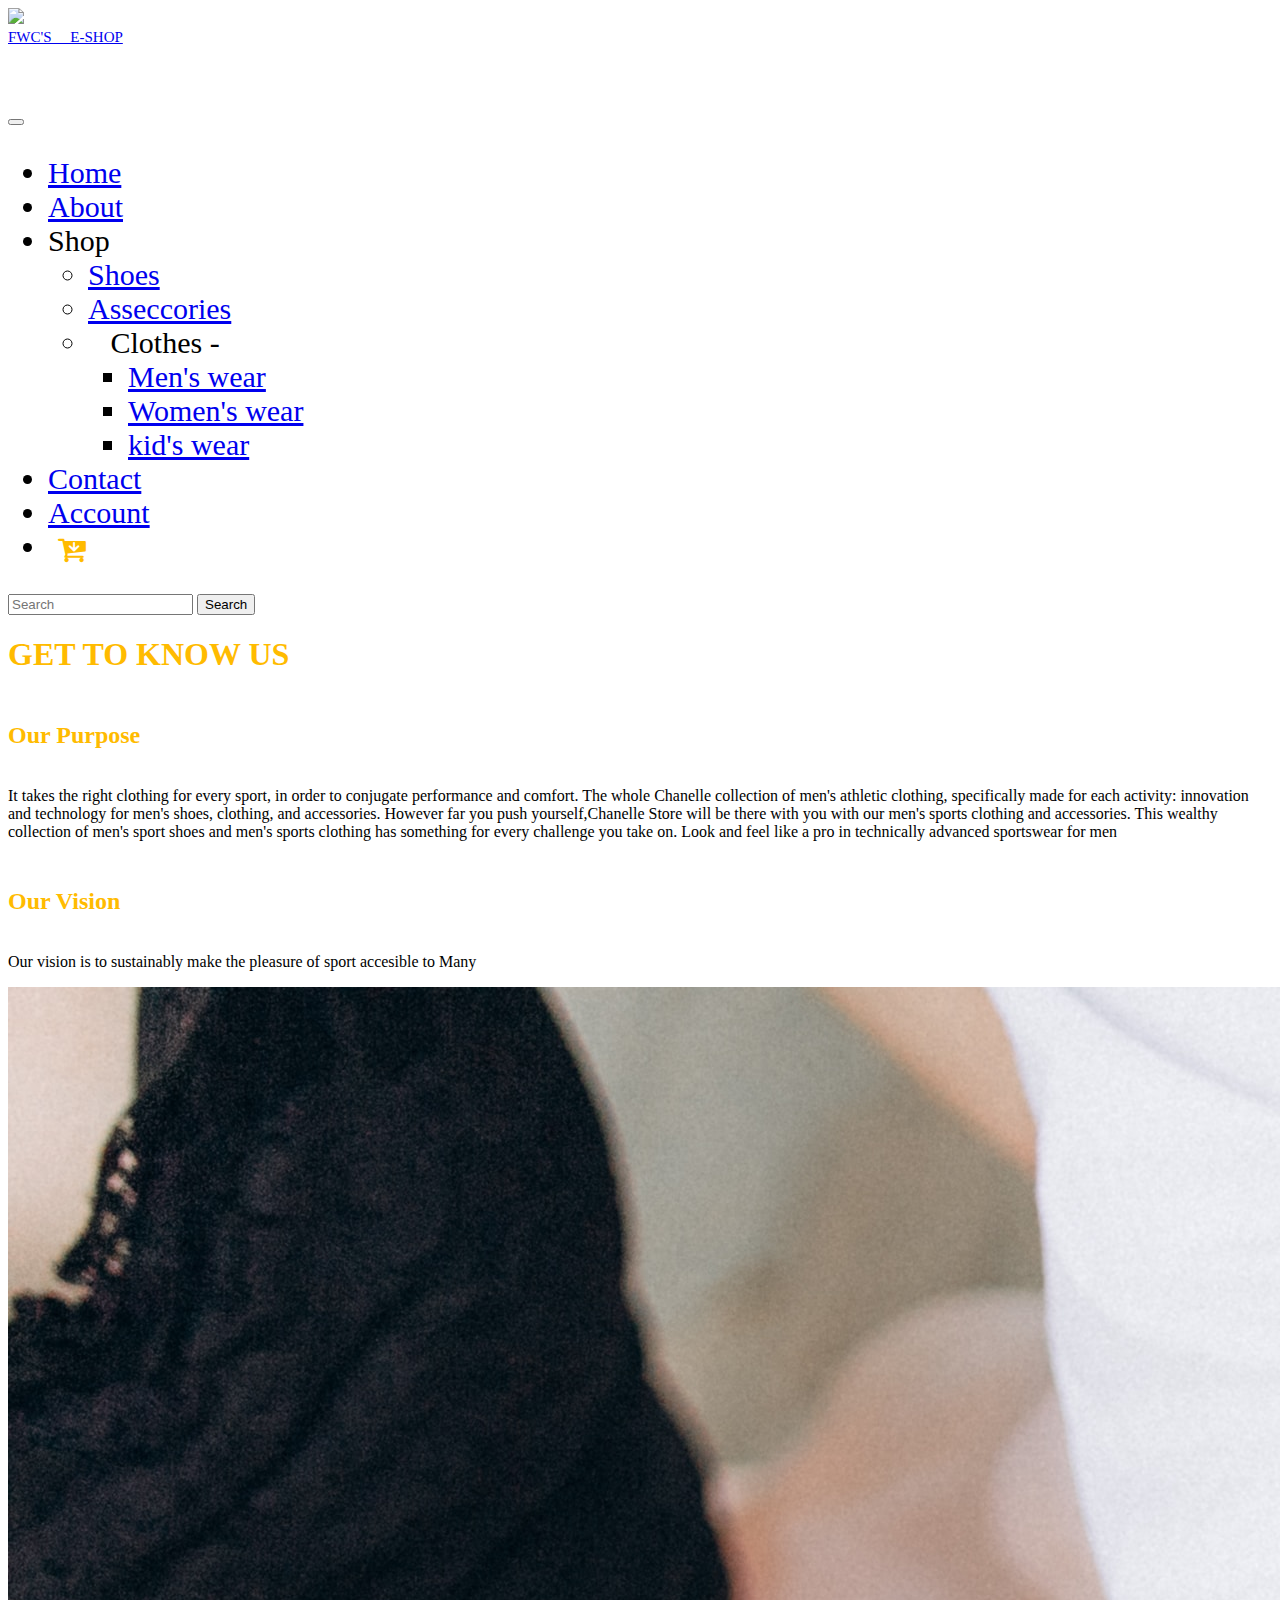
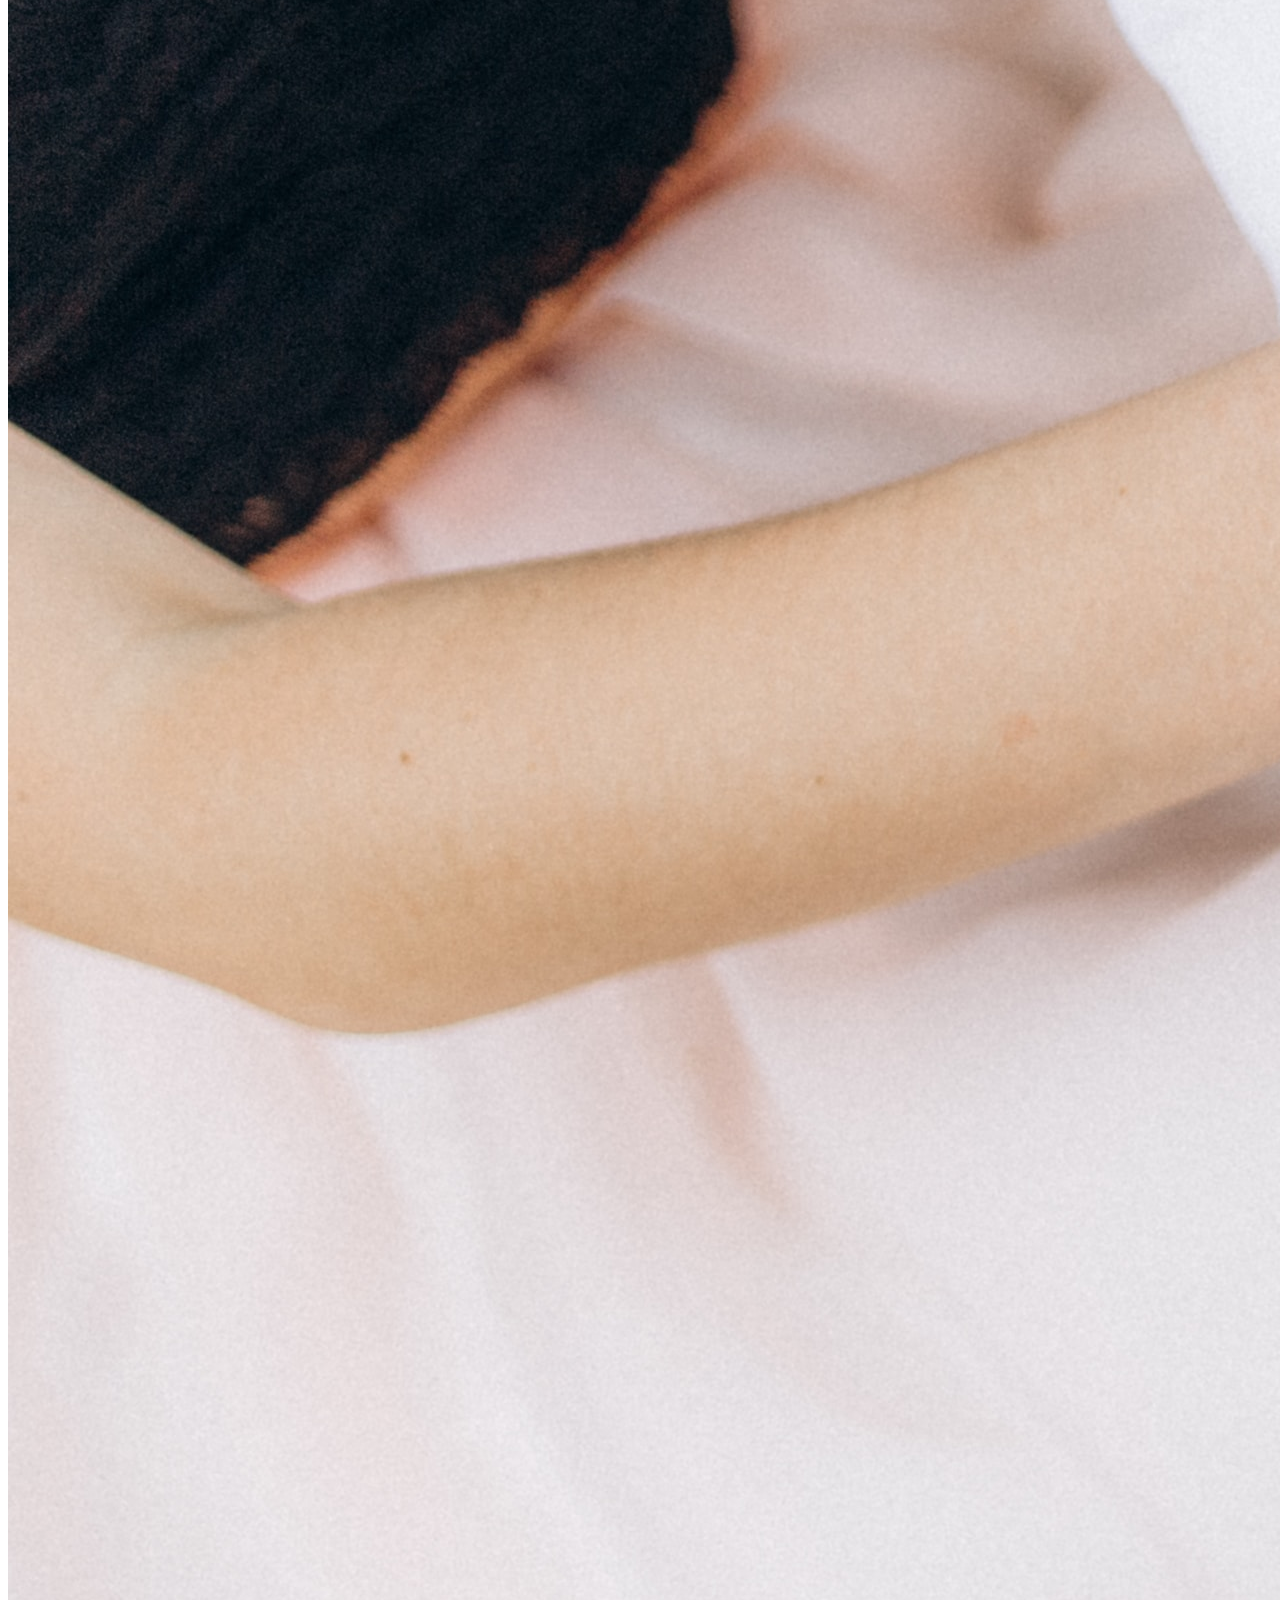
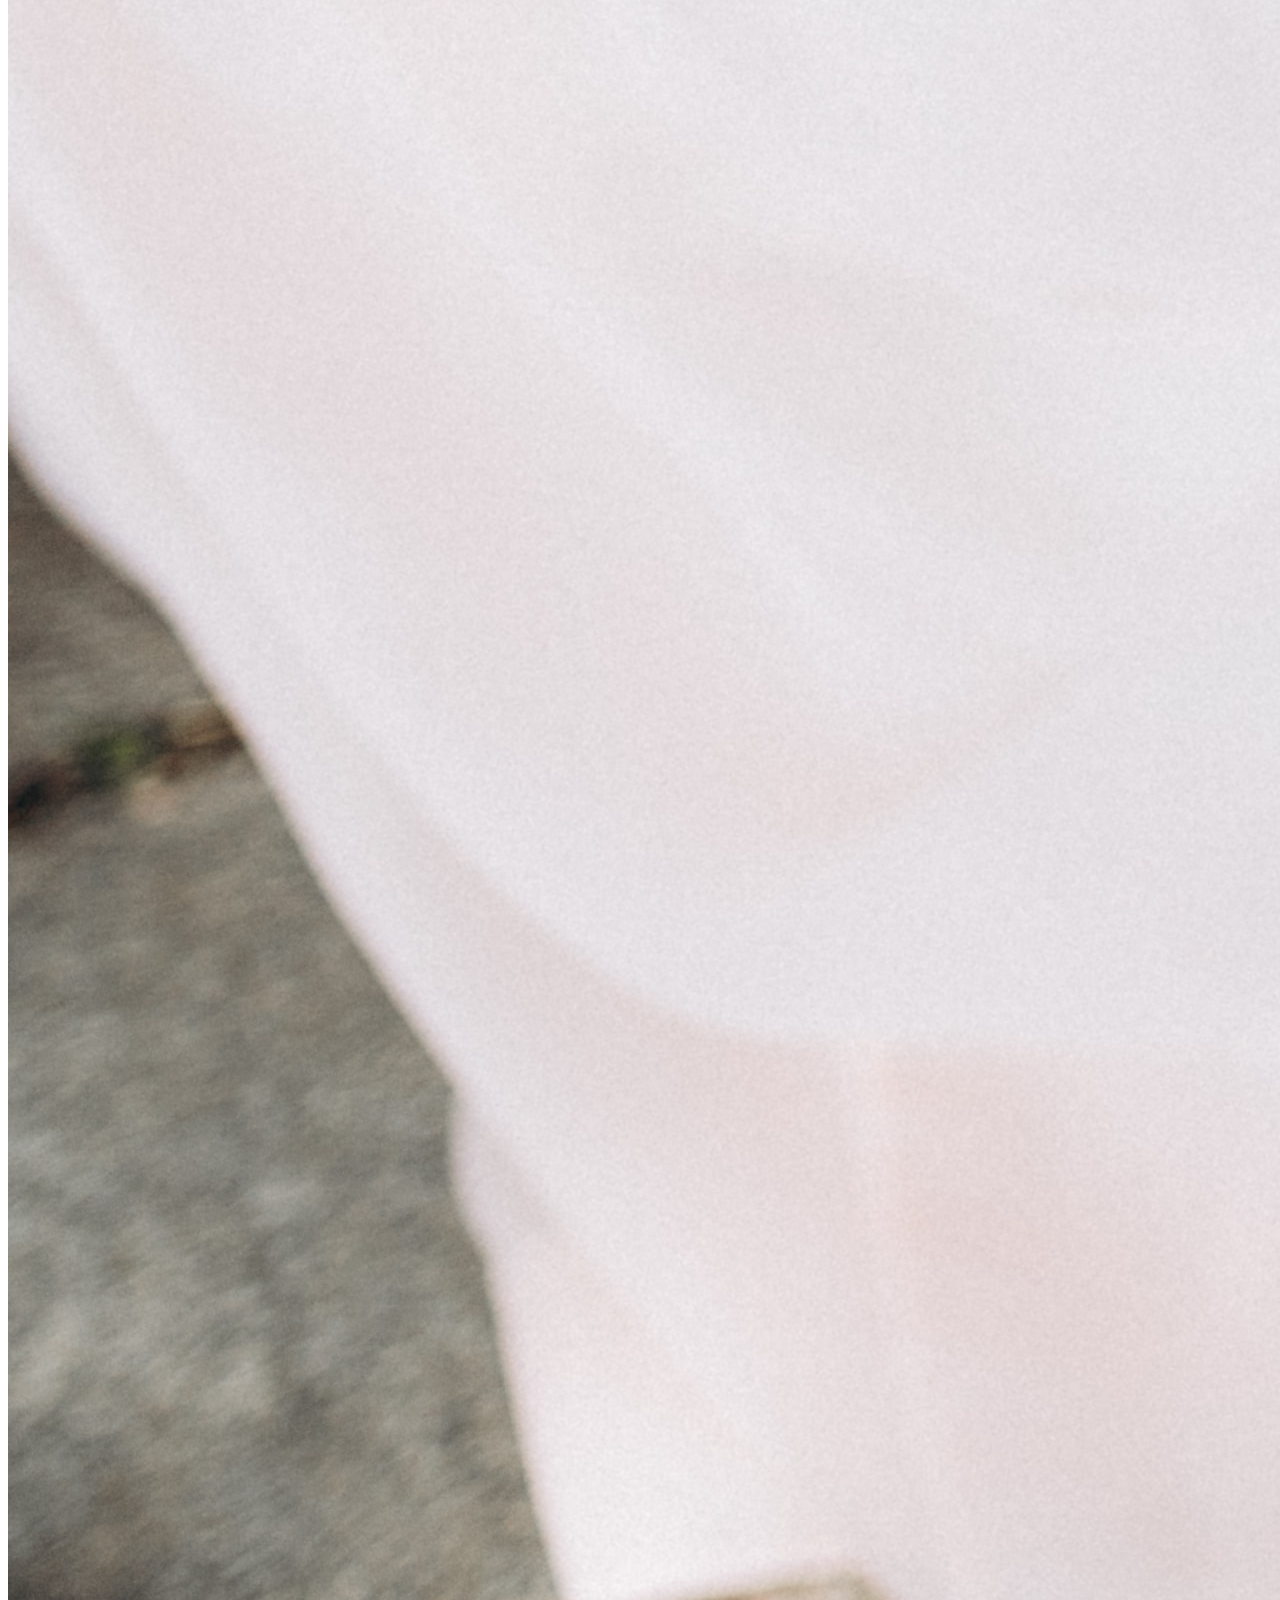
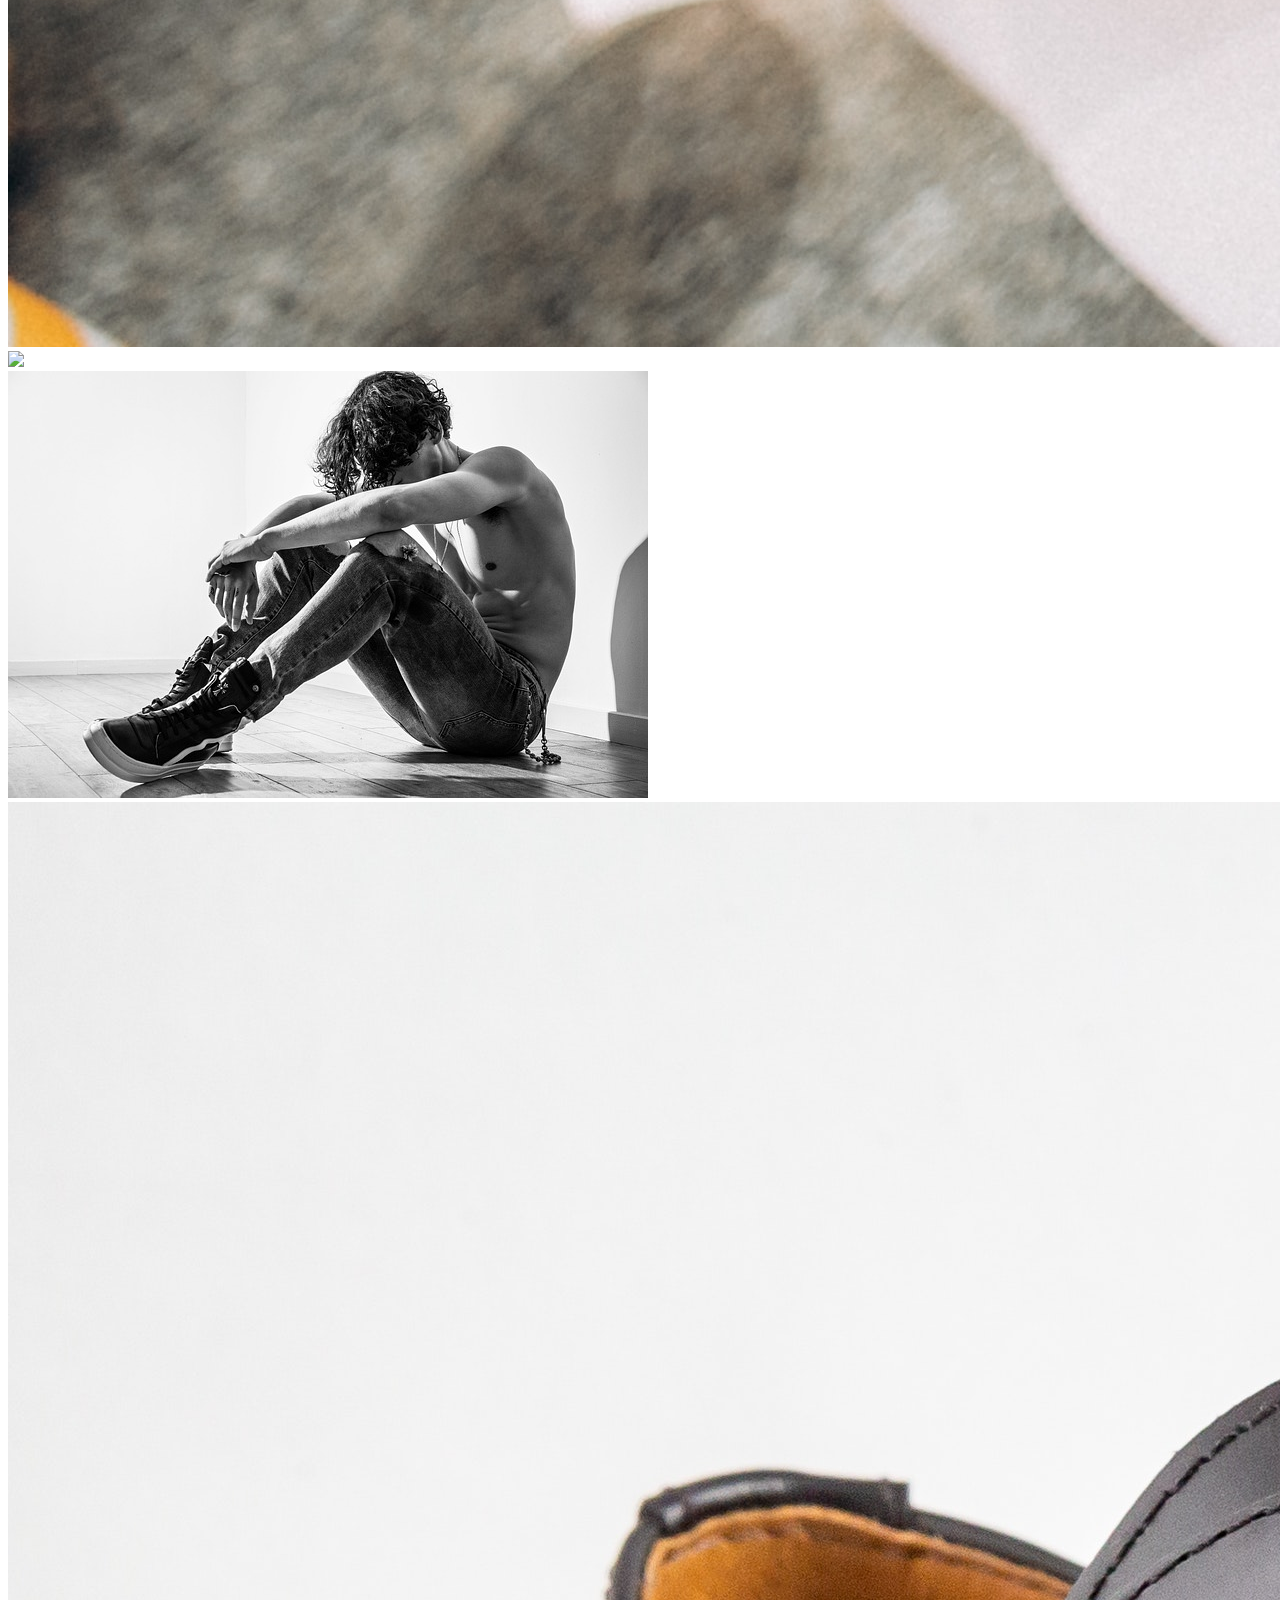
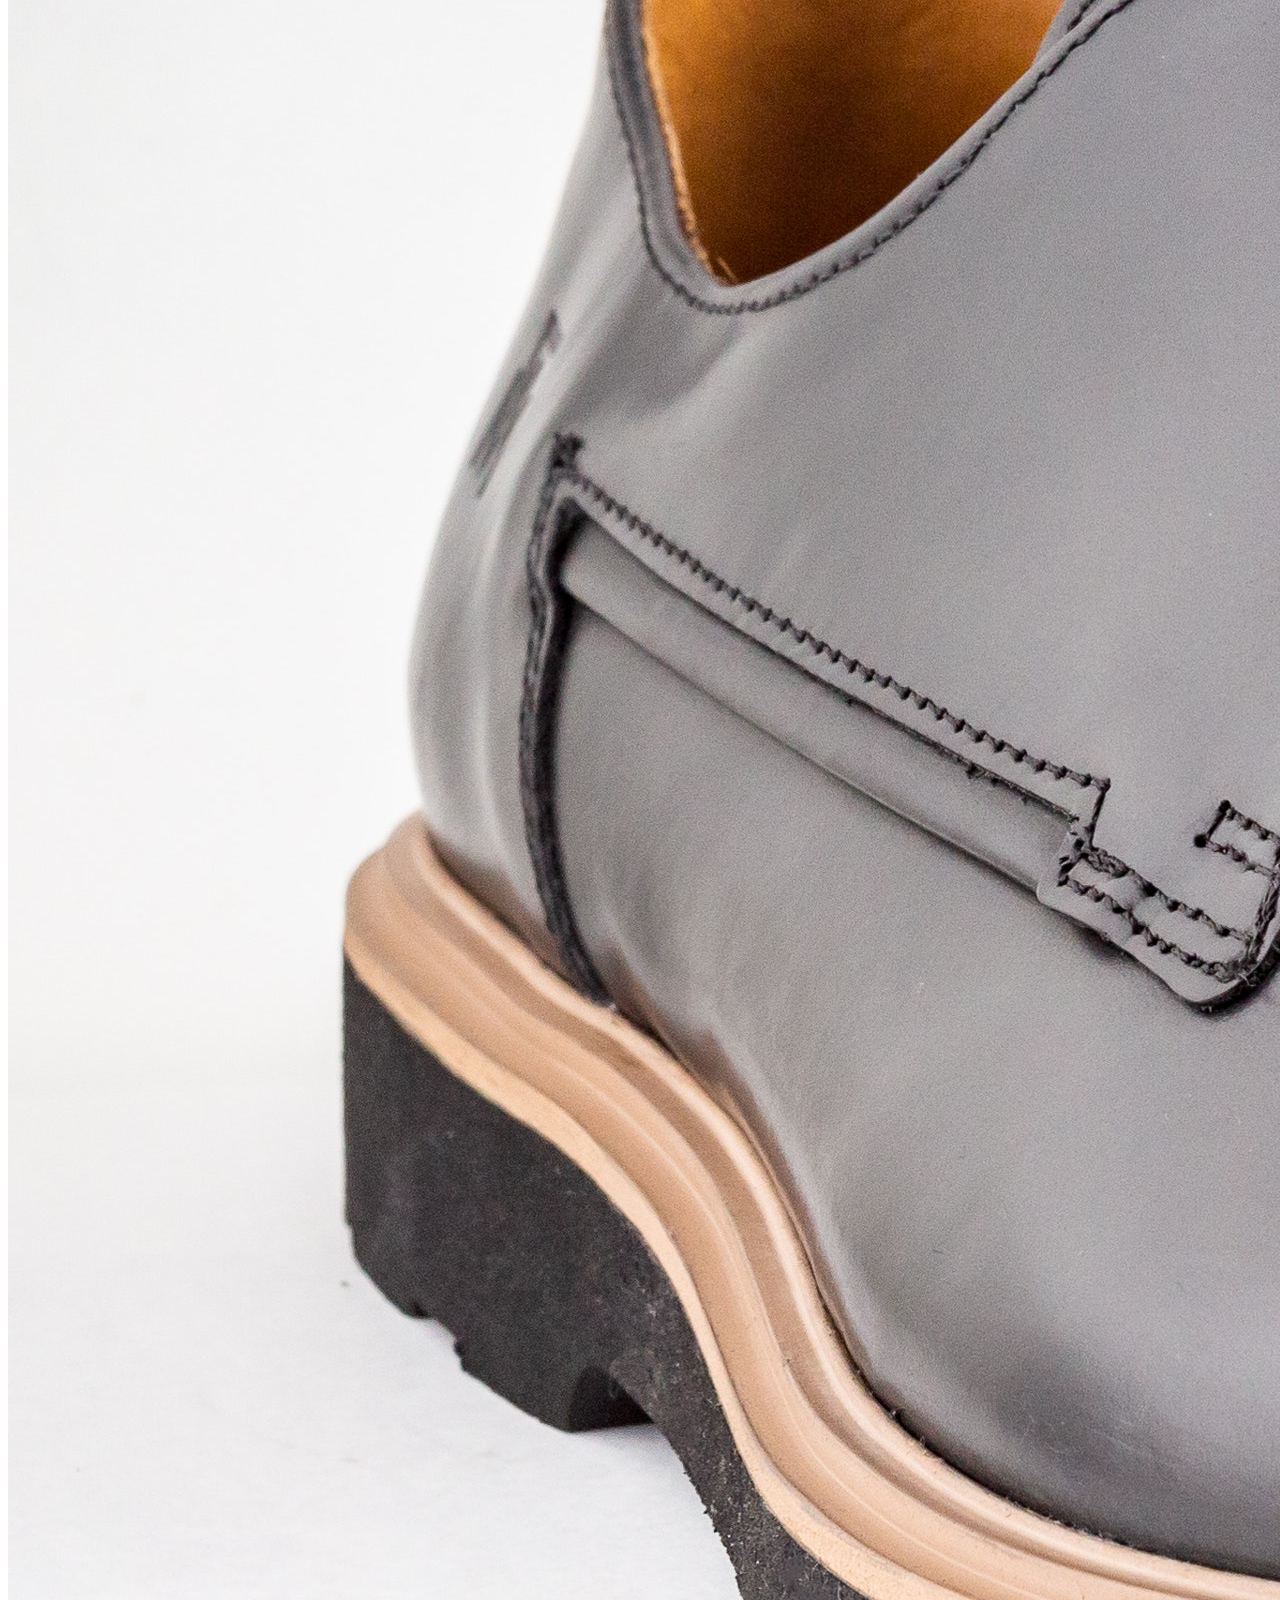
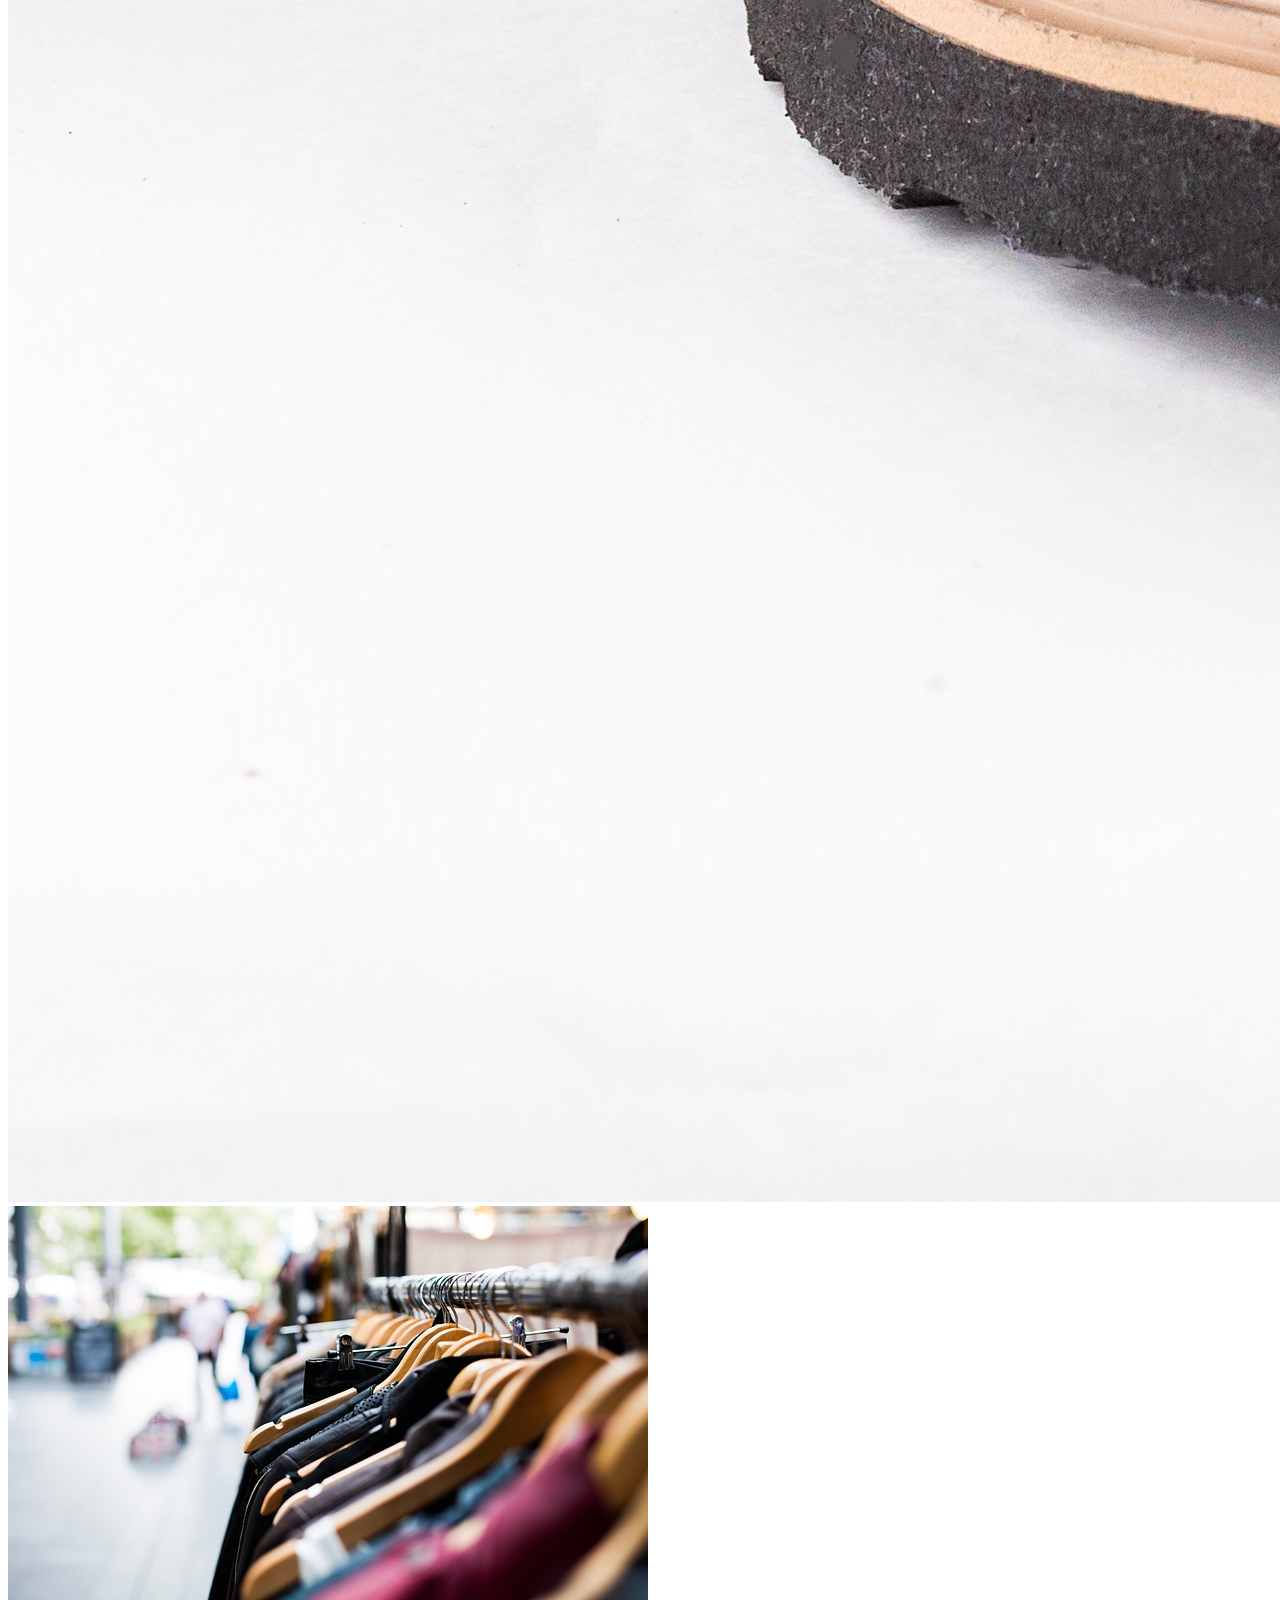
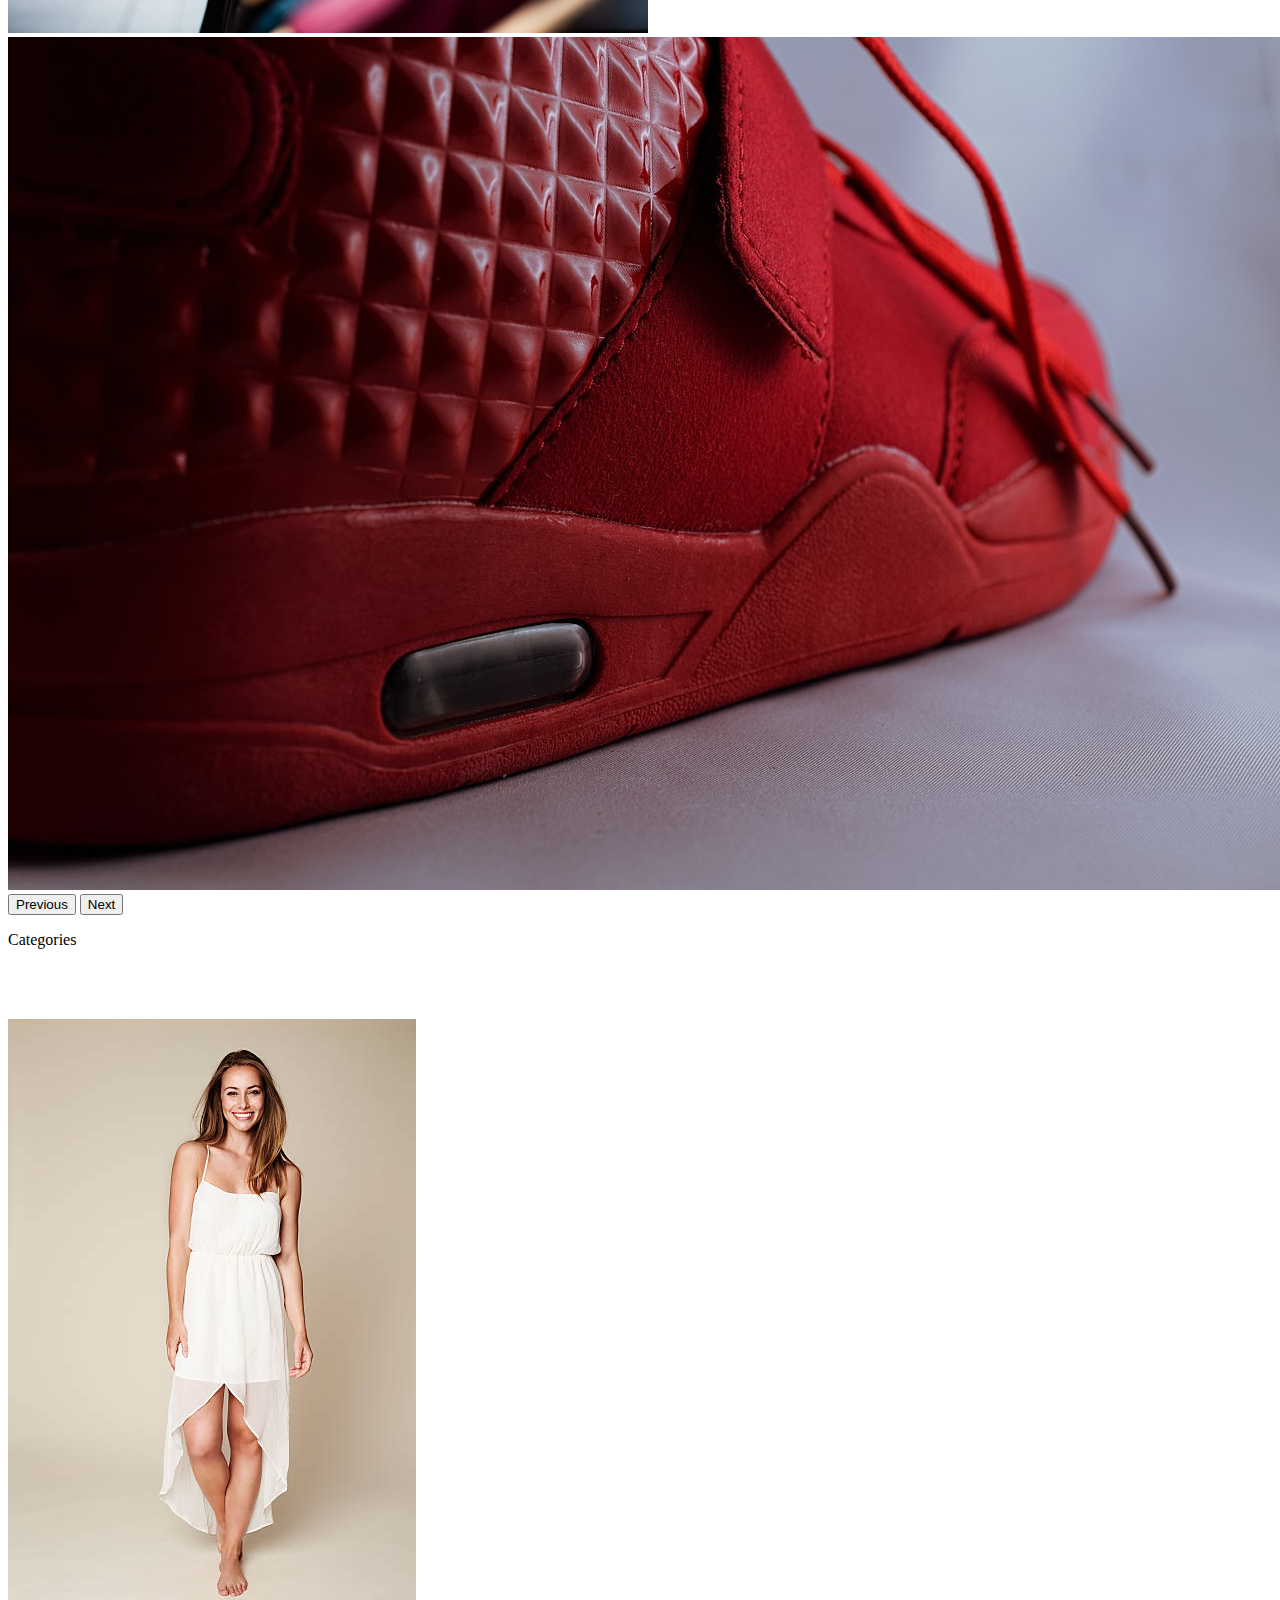
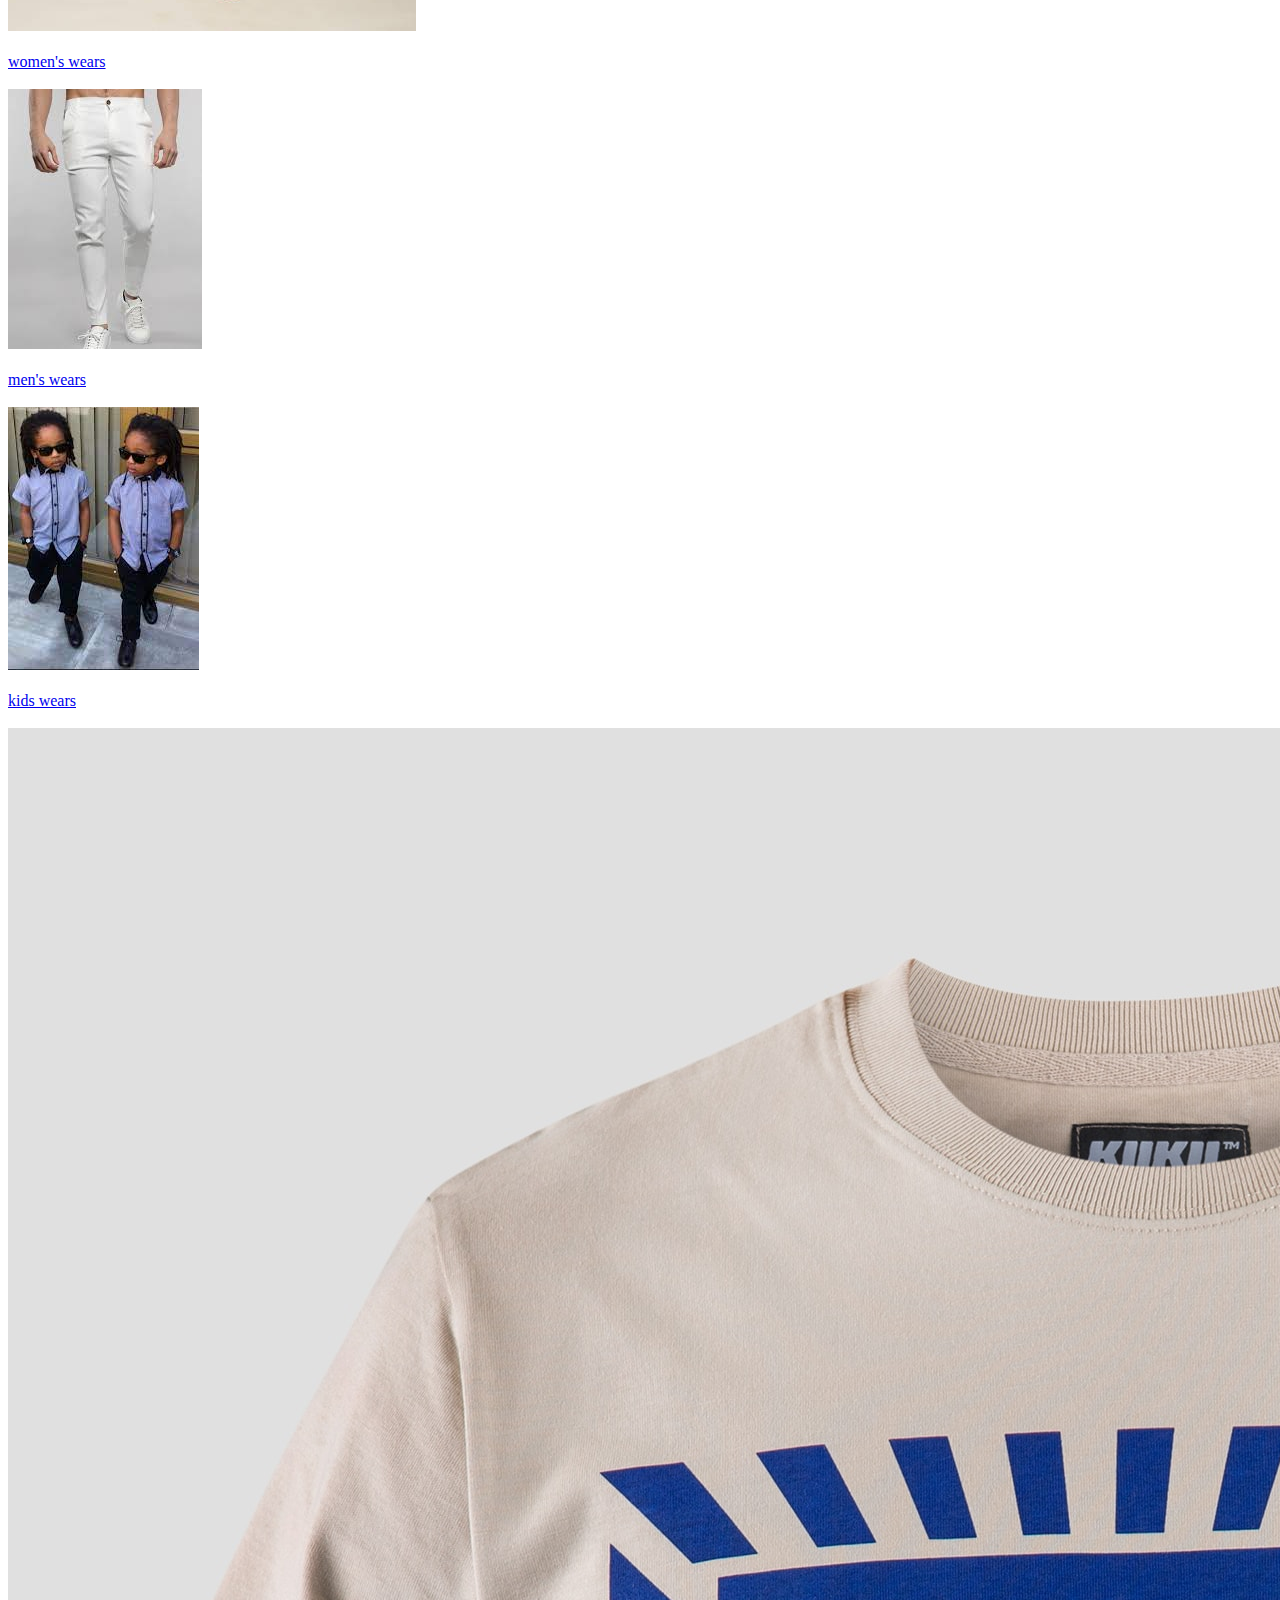
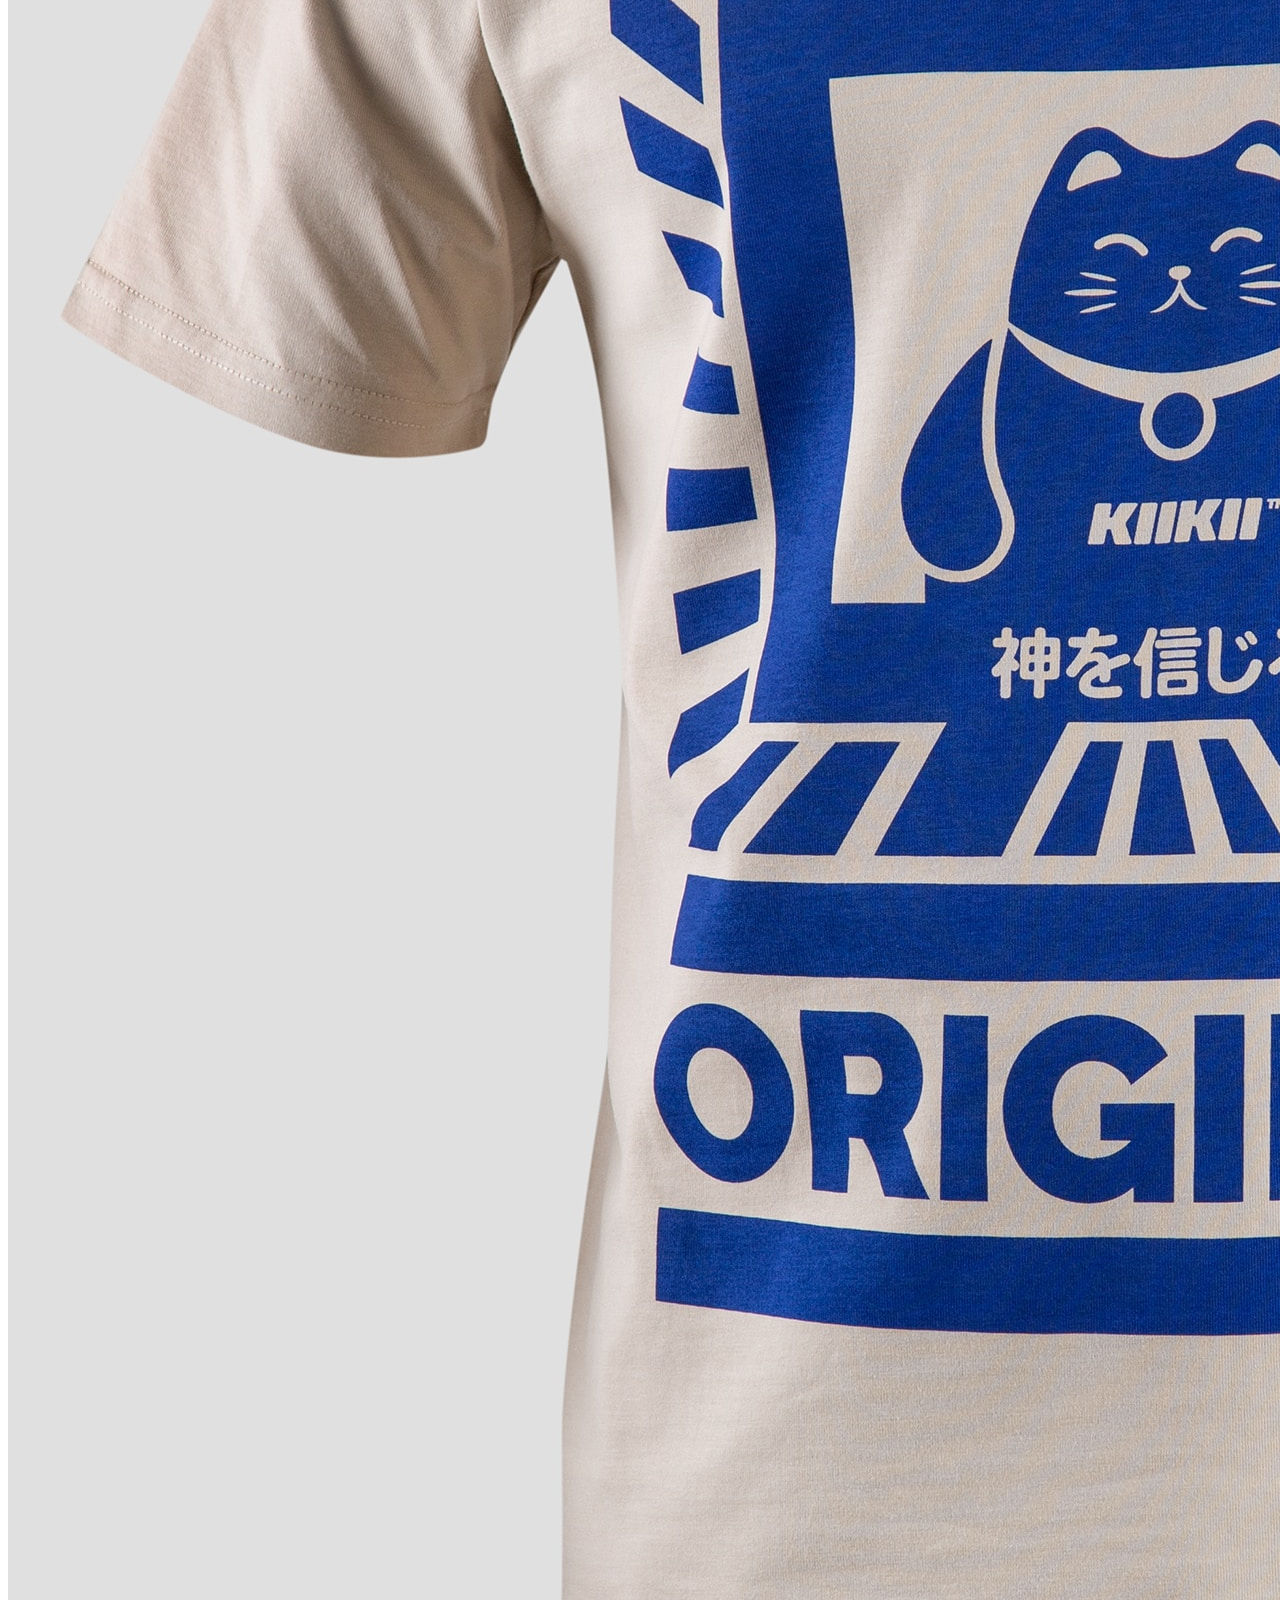
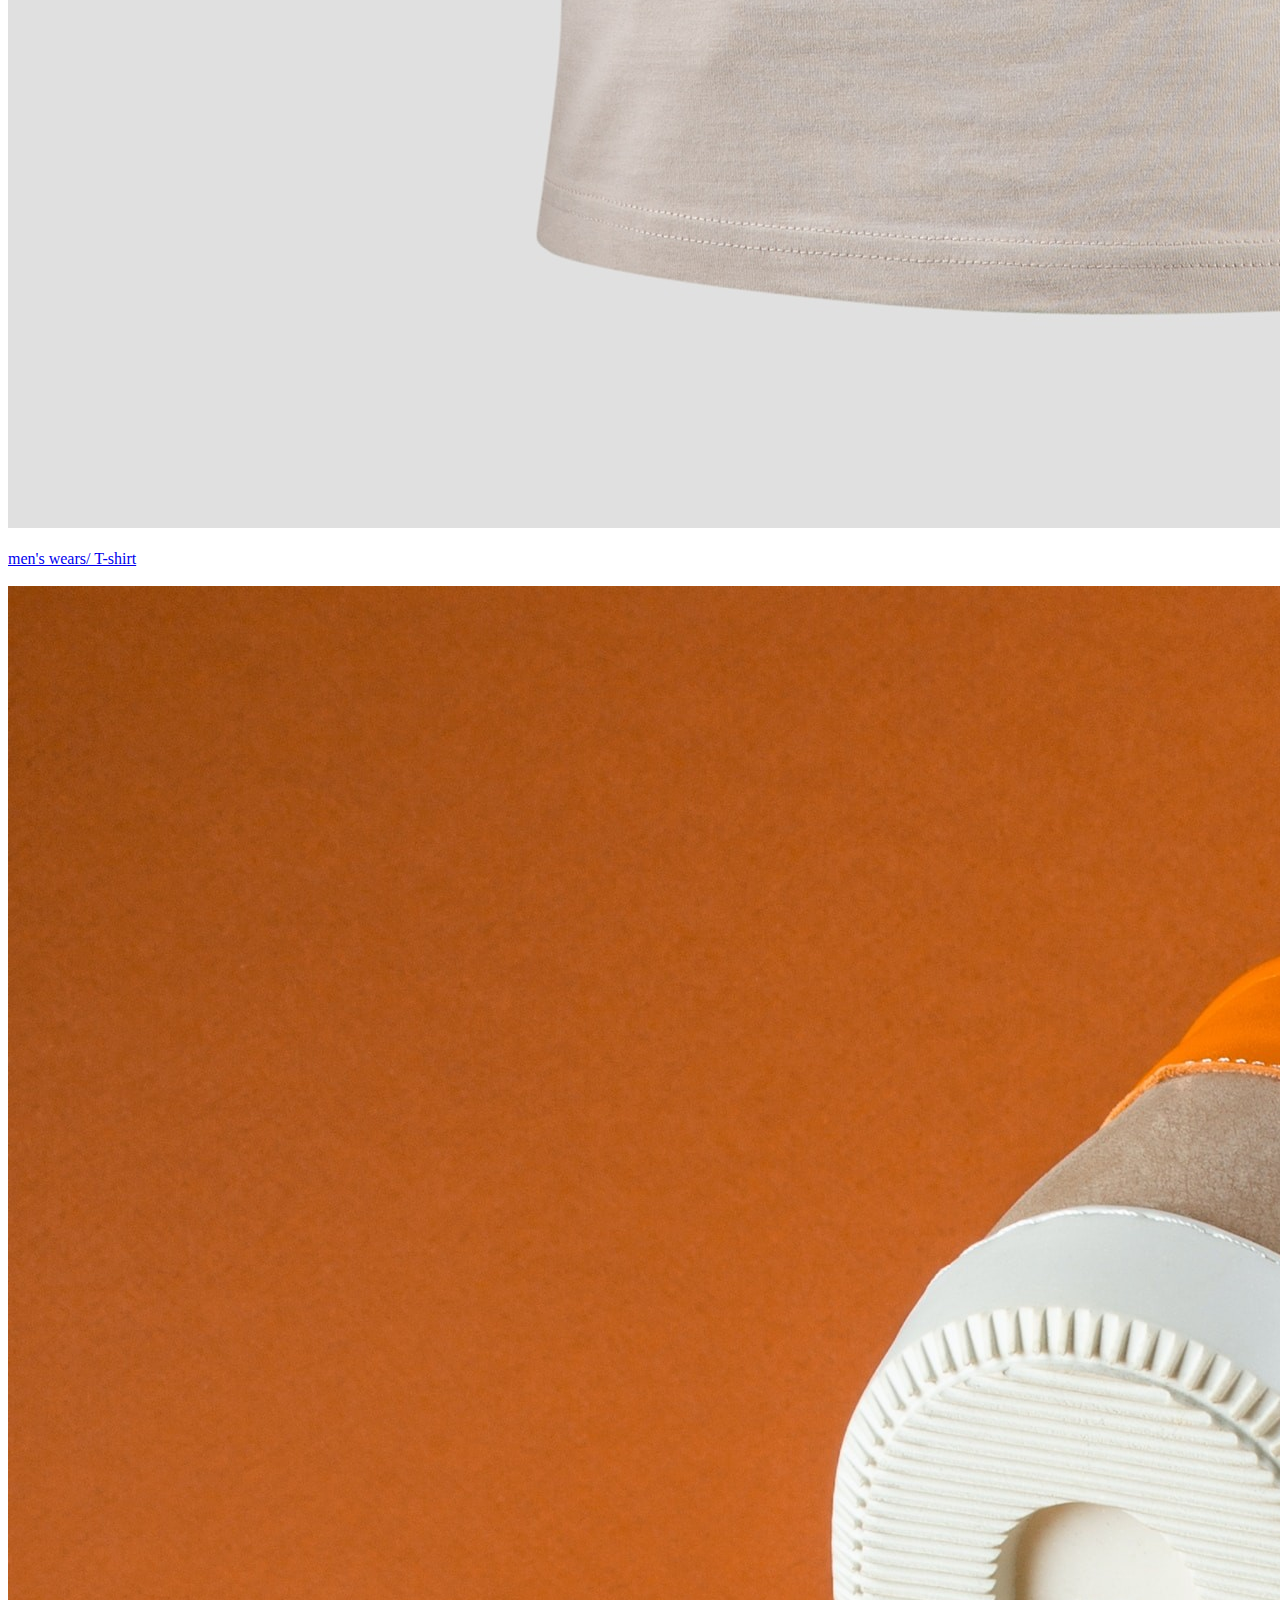
==== commit 9fdfd892: "" ====
--- a/proj1/about.html
+++ b/proj1/about.html
@@ -61,9 +61,9 @@
                 <div class="dropdown">
                   <a><span> &nbsp &nbspClothes  - <i class="bi bi-chevron-right"></i>&nbsp &nbsp</span></a>
                 <ul class="dropdown-menu text-center">
-                  <li><a class="dropdown-item" href="#">Men's wear</a></li>
-                  <li><a class="dropdown-item" href="#">Women's wear</a></li>
-                  <li><a class="dropdown-item" href="#">kid's wear</a></li>
+                  <li><a class="dropdown-item" href="shop_clothes.html#men-wear">Men's wear</a></li>
+                  <li><a class="dropdown-item" href="shop_clothes.html#women-wear">Women's wear</a></li>
+                  <li><a class="dropdown-item" href="shop_clothes.html#kid-wear">kid's wear</a></li>
                 </ul>
                 </div>
               </li>
@@ -144,19 +144,19 @@
     <div class="container d-flex text-wrap con-cat text-center h5 fst-italic" data-aos="zoom-in" data-aos-delay="50">
       <div class="col-sm  img-fluid ">
         <img src="images/r1.png" class="rounded">
-        <br><br><a href="">women's wears</a> <br><br>
+        <br><br><a href="shop_clothes.html#women-wear">women's wears</a> <br><br>
       </div>
       <div class="col-sm  img-fluid ">
         <img src="images/m2.png" class="rounded">
-        <br><br><a href="">men's wears</a> <br><br>
+        <br><br><a href="shop_clothes.html#men-wear">men's wears</a> <br><br>
       </div>
       <div class="col-sm  img-fluid ">
         <img src="images/kid1.png" class="rounded">
-        <br><br><a href="">kids wears</a> <br><br> 
+        <br><br><a href="shop_clothes.html#kid-wear">kids wears</a> <br><br> 
       </div>
       <div class="col-sm  img-fluid ">
         <img src="images/t1.png" class="rounded">
-        <br><br><a href="">men's wears/ T-shirt</a><br><br> 
+        <br><br><a href="shop_clothes.html#men-wear">men's wears/ T-shirt</a><br><br> 
       </div>
       <div class="col-sm  img-fluid ">
         <img src="images/c5.png" class="rounded">
@@ -217,9 +217,9 @@
             <ul>
               <li><i class="bx bx-chevron-right"></i> <a href="shop_shoes.html">Shoes</a></li>
               <li><i class="bx bx-chevron-right"></i> <a href="shop_accessories.html">Accessories</a></li>
-              <li><i class="bx bx-chevron-right"></i> <a href="#">Men's wears</a></li>
-              <li><i class="bx bx-chevron-right"></i> <a href="#">Women's wears</a></li>
-              <li><i class="bx bx-chevron-right"></i> <a href="#">kid's wears</a></li>
+              <li><i class="bx bx-chevron-right"></i> <a href="shop_clothes.html#men-wear">Men's wears</a></li>
+              <li><i class="bx bx-chevron-right"></i> <a href="shop_clothes.html#women-wear">Women's wears</a></li>
+              <li><i class="bx bx-chevron-right"></i> <a href="shop_clothes.html#kid-wear">kid's wears</a></li>
             </ul>
           </div>
 
